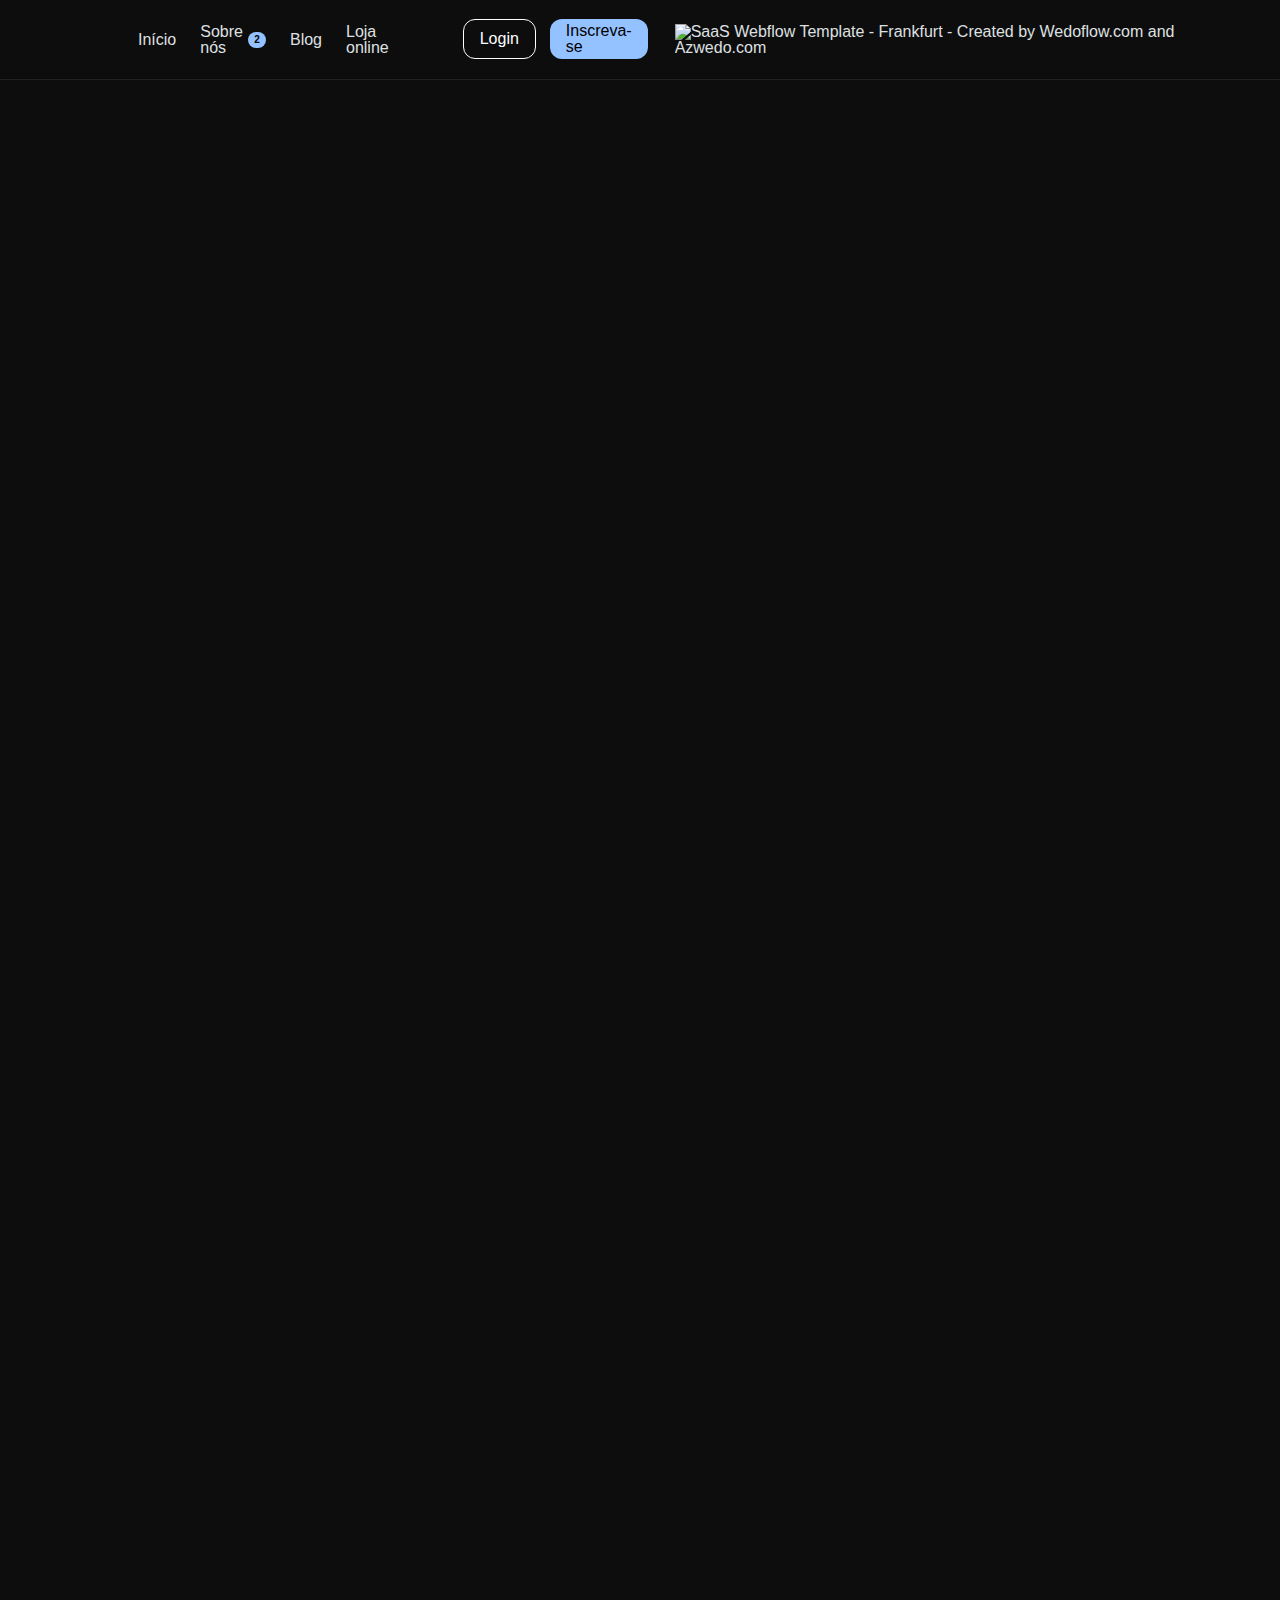
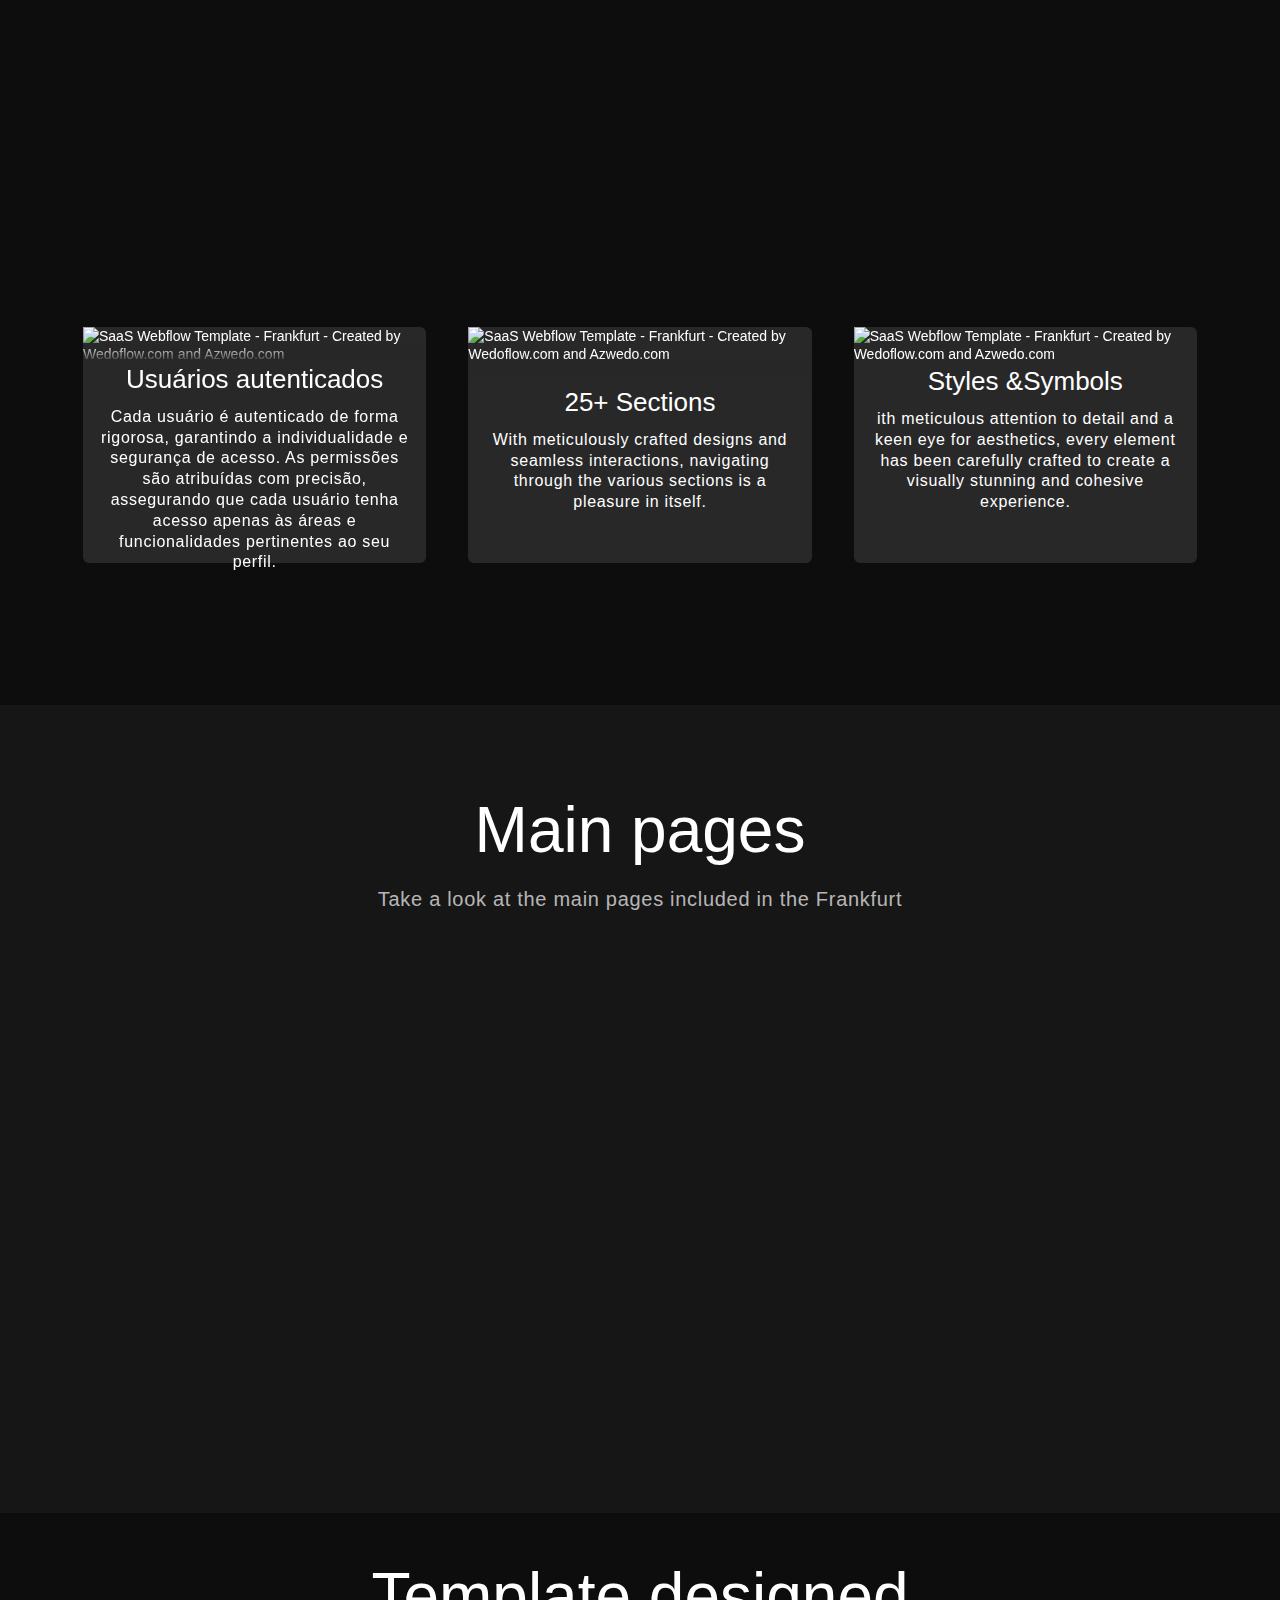
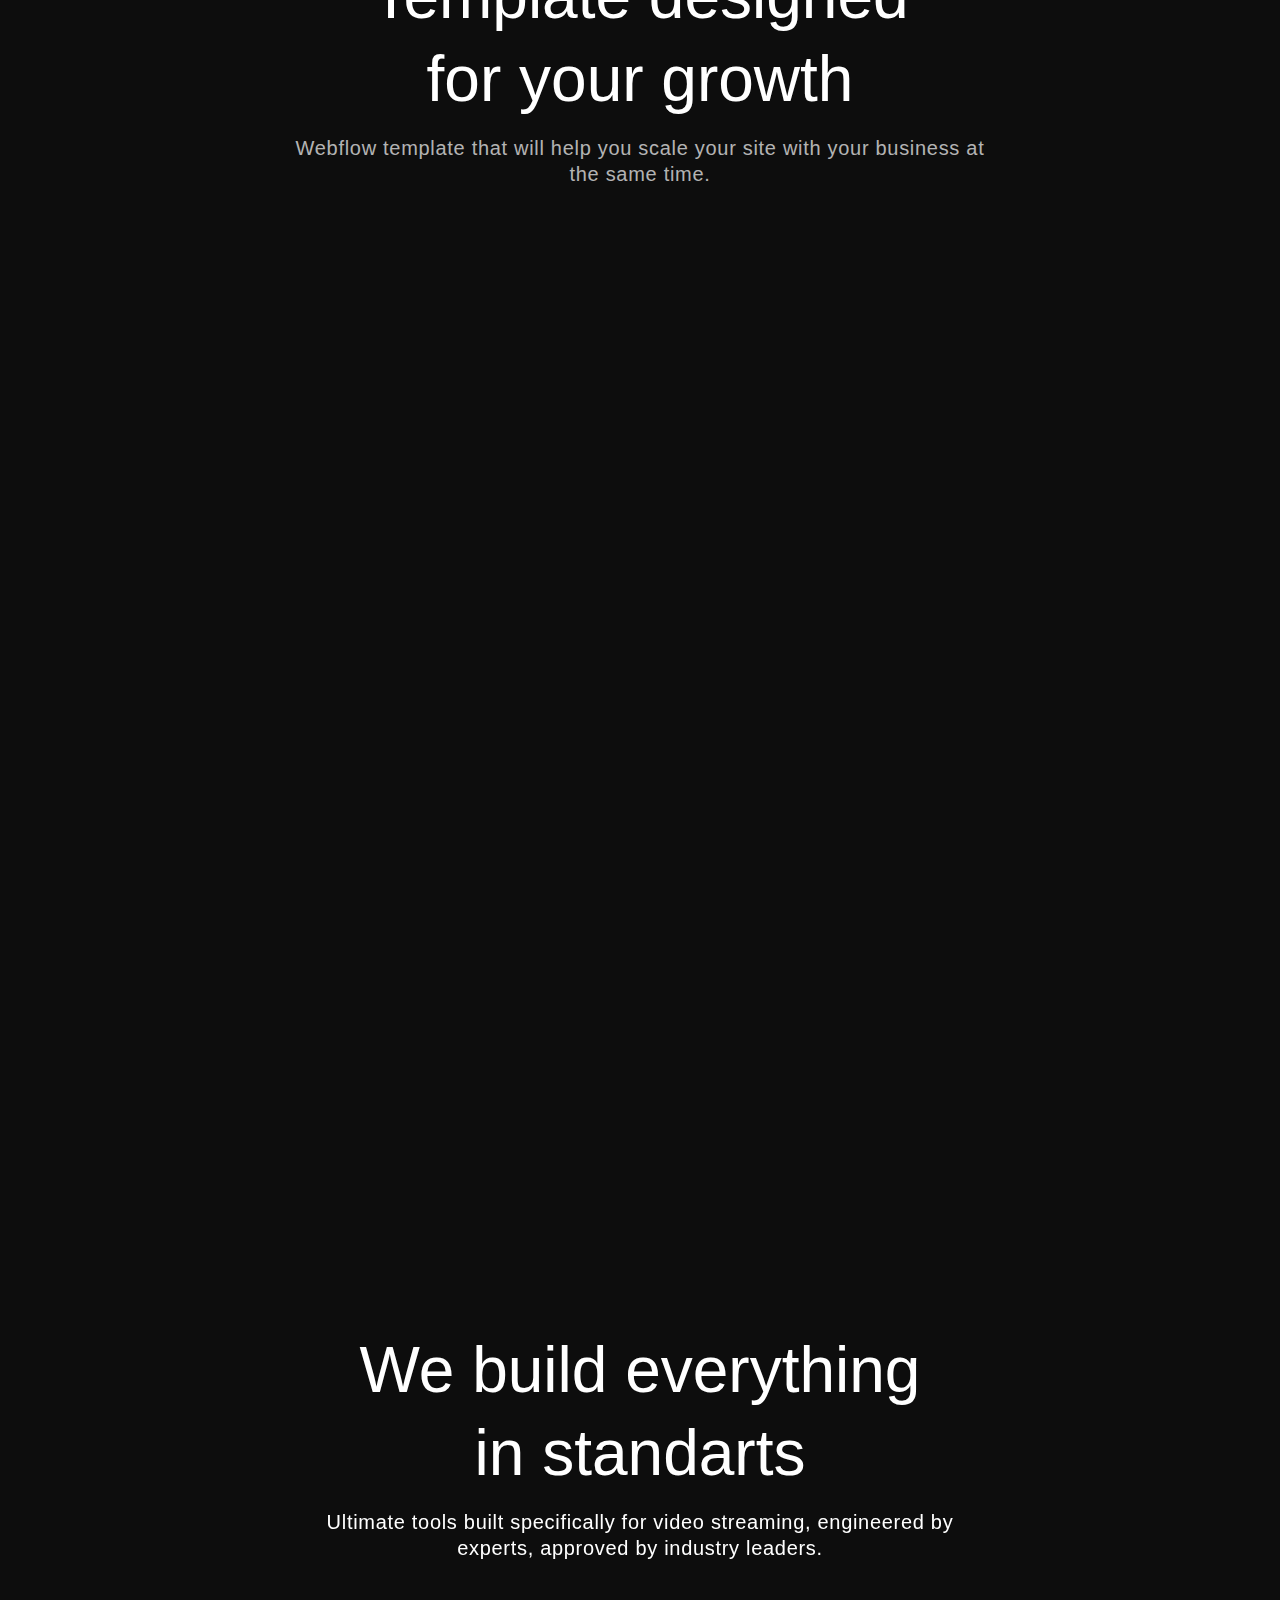
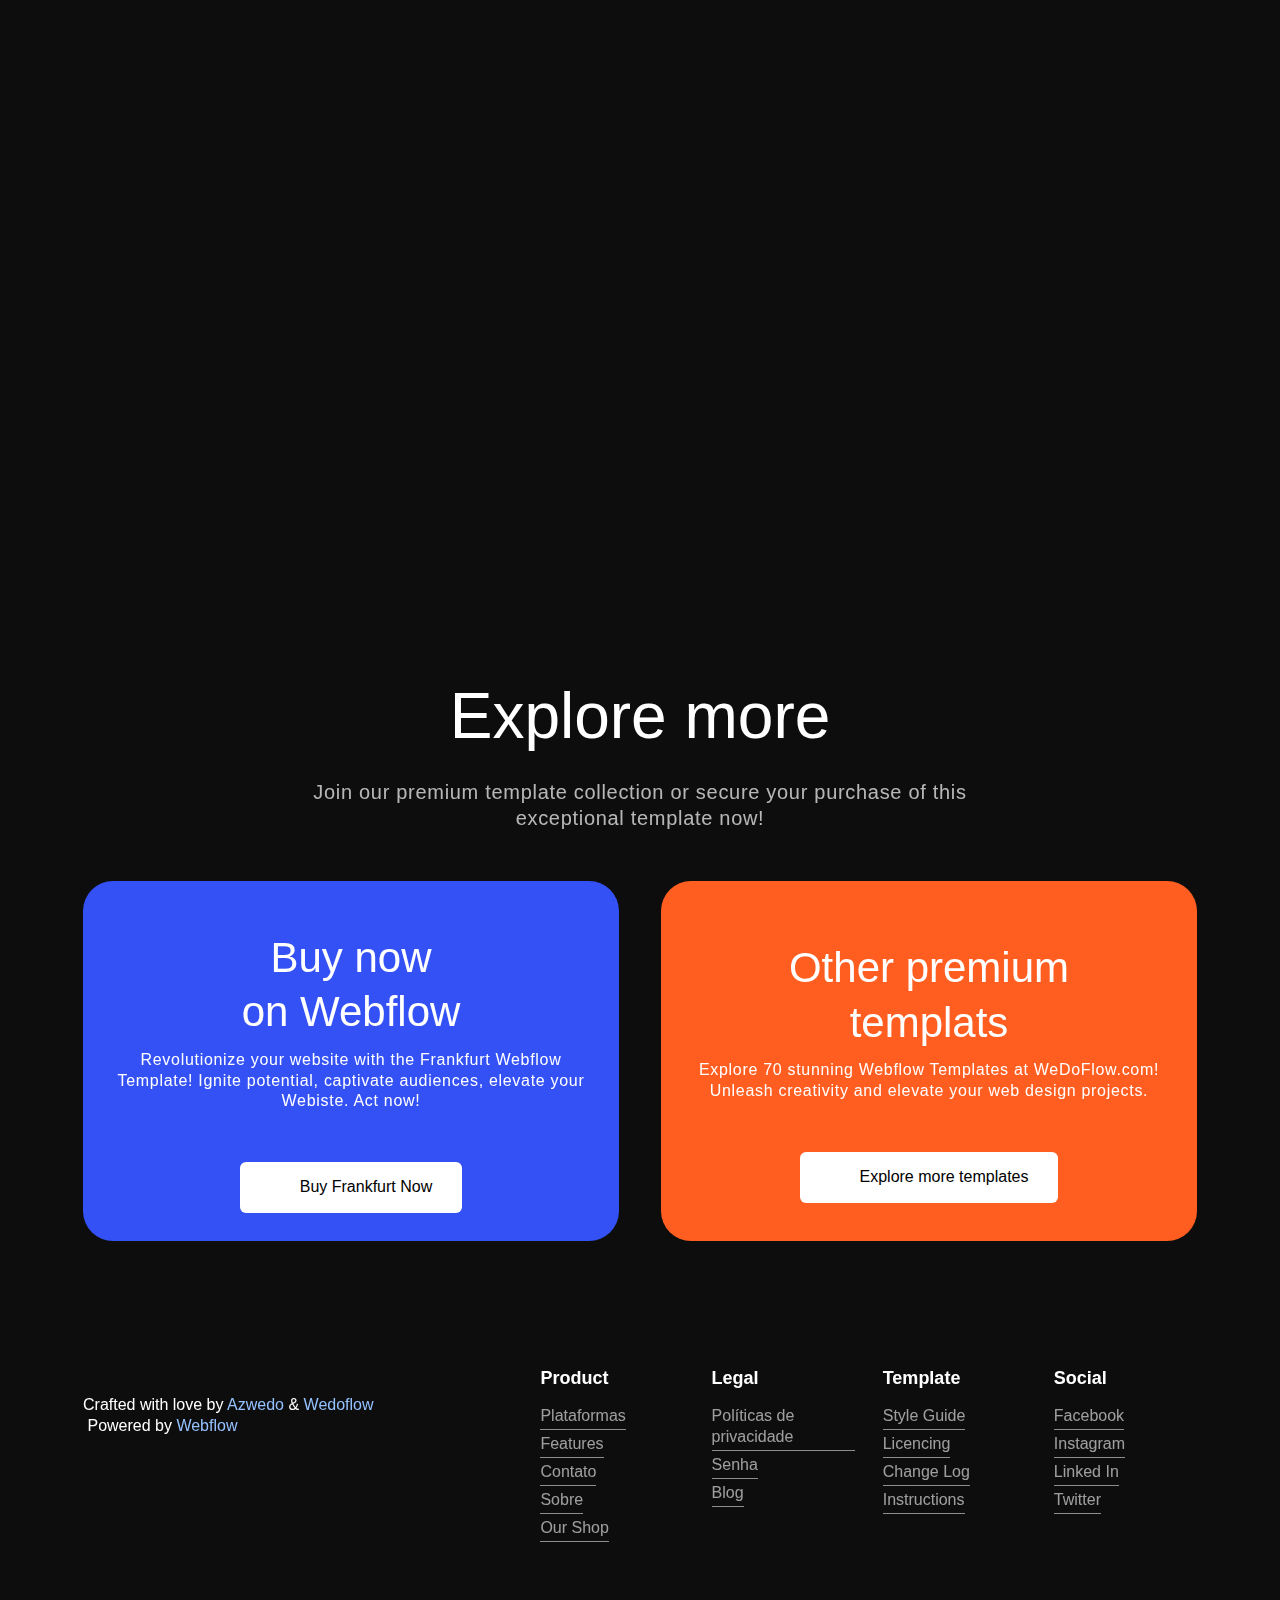
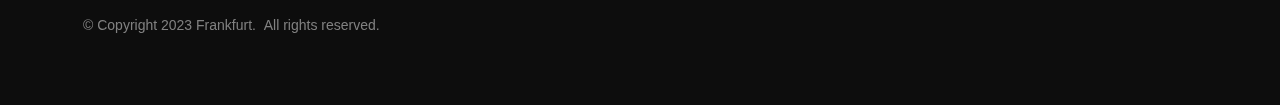
==== index.html @ 262d50d0 "main" ====
<!DOCTYPE html>
<!-- This site was created in Webflow. https://www.webflow.com -->
<!-- Last Published: Thu Aug 24 2023 16:31:26 GMT+0000 (Coordinated Universal Time) -->
<html data-wf-domain="az-frankfurt.webflow.io" data-wf-page="64b006590854c35bcda149ce" data-wf-site="64a2d507763883f0f77c7425">
    <head>
        <meta charset="utf-8"/>
        <title>RAAD Technology</title>
        <meta content="Frankfurt - Webflow Ecommerce website template" name="description"/>
        <meta content="Frankfurt - Webflow Ecommerce website template" property="og:title"/>
        <meta content="Frankfurt - Webflow Ecommerce website template" property="og:description"/>
        <meta content="Frankfurt - Webflow Ecommerce website template" property="twitter:title"/>
        <meta content="Frankfurt - Webflow Ecommerce website template" property="twitter:description"/>
        <meta property="og:type" content="website"/>
        <meta content="summary_large_image" name="twitter:card"/>
        <meta content="width=device-width, initial-scale=1" name="viewport"/>
        <meta content="Webflow" name="generator"/>
        <link href="style.css" rel="stylesheet" type="text/css"/>
        <link href="https://fonts.googleapis.com" rel="preconnect"/>
        <link href="https://fonts.gstatic.com" rel="preconnect" crossorigin="anonymous"/>
        <script src="https://ajax.googleapis.com/ajax/libs/webfont/1.6.26/webfont.js" type="text/javascript"></script>
        <script type="text/javascript">
            WebFont.load({
                google: {
                    families: ["Inter:200,300,regular,500,600,700,800", "Poppins:100,100italic,200,200italic,300,300italic,regular,italic,500,500italic,600,600italic,700,700italic,800,800italic,900,900italic"]
                }
            });
        </script>
        <script type="text/javascript">
            !function(o, c) {
                var n = c.documentElement
                  , t = " w-mod-";
                n.className += t + "js",
                ("ontouchstart"in o || o.DocumentTouch && c instanceof DocumentTouch) && (n.className += t + "touch")
            }(window, document);
        </script>
        <link href="https://assets.website-files.com/64a2d507763883f0f77c7425/64a2d507763883f0f77c748a_Nav.png" rel="shortcut icon" type="image/x-icon"/>
        <link href="https://assets.website-files.com/64a2d507763883f0f77c7425/64a2d507763883f0f77c748b_FAV.png" rel="apple-touch-icon"/>
        <link href="https://az-frankfurt.webflow.io/" rel="canonical"/>
        <style>
            * {
                -webkit-font-smoothing: antialiased;
                -moz-osx-font-smoothing: grayscale;
            }
        </style>
        <script type="text/javascript">
            window.__WEBFLOW_CURRENCY_SETTINGS = {
                "currencyCode": "BRL",
                "symbol": "R$",
                "decimal": ".",
                "fractionDigits": 2,
                "group": ",",
                "template": "{{wf {\"path\":\"symbol\",\"type\":\"PlainText\"} }} {{wf {\"path\":\"amount\",\"type\":\"CommercePrice\"} }} {{wf {\"path\":\"currencyCode\",\"type\":\"PlainText\"} }}",
                "hideDecimalForWholeNumbers": false
            };
        </script>
    </head>
    <body>
        <div data-animation="default" class="navbar w-nav" data-easing2="ease" data-easing="ease" data-collapse="medium" role="banner" data-no-scroll="1" data-duration="500" data-doc-height="1">
            <div class="container nav-container">
                <div class="nav-menu-container">
                    <!-- <a href="/" aria-current="page" class="brand-link w-nav-brand w--current">
                        <img src="https://assets.website-files.com/64a2d507763883f0f77c7425/64a2d507763883f0f77c7458_Frankfurt%20Nav%20Logo.svg" loading="lazy" alt="SaaS Webflow Template - Frankfurt - Created by Wedoflow.com and Azwedo.com" class="brand-logo"/>
                    </a> -->
                    <div class="nav-menu-holder">
                        <nav role="navigation" class="nav-menu w-nav-menu">
                            <div class="nav-links">
                                <div class="nav-link-holder">
                                    <a href="/home" class="nav-link w-inline-block">
                                        <div>Início</div>
                                    </a>
                                </div>
                                <!-- <div class="nav-link-holder">
                                    <a href="/features" class="nav-link w-inline-block">
                                        <div>Novidades</div>
                                    </a>
                                </div> -->
                                <div class="nav-link-holder">
                                    <a href="/sobre.html" class="nav-link w-inline-block">
                                        <div>Sobre nós</div>
                                        <div class="nav-link-number">2</div>
                                    </a>
                                </div>
                                <div class="nav-link-holder">
                                    <a href="/blog" class="nav-link w-inline-block">
                                        <div>Blog</div>
                                    </a>
                                </div>
                                <div class="nav-link-holder">
                                    <a href="/shop" class="nav-link w-inline-block">
                                        <div>Loja online</div>
                                    </a>
                                </div>
                            </div>
                            <div class="nav-link-holder nav-button-holder">
                                <div class="nav-link-holder-with-dropdown">
                                    <div data-hover="true" data-delay="300" class="nav-dropdown w-dropdown">
                                        <div class="nav-link dropdown-nav-link w-dropdown-toggle">
                                            <!-- <div class="nav-link-icon w-icon-dropdown-toggle"></div> -->
                                            <!-- <div>Pages</div>
                                            <div class="nav-dropdown-link-arrow-holder">
                                                <div class="nav-dropdown-link-arrow-animated">
                                                    <div class="nav-dropdown-link-arrow"></div>
                                                </div>
                                            </div> -->
                                        </div>
                                        <nav class="nav-dropdown-list w-dropdown-list">
                                            <div class="nav-dropdown-list-content">
                                                <div class="w-layout-grid nav-dropdown-grid">
                                                    <div class="nav-dropdown-column">
                                                        <div class="nav-dropdown-heading">Product</div>
                                                        <ul role="list" class="nav-list">
                                                            <li class="nav-dropdown-item">
                                                                <a href="/" aria-current="page" class="nav-link-dropdown-item white-nav-link w-inline-block w--current">
                                                                    <div>Main / Demo</div>
                                                                    <div class="link-background-grey link-bg-on-dark"></div>
                                                                </a>
                                                            </li>
                                                            <li class="nav-dropdown-item">
                                                                <a href="/home" class="nav-link-dropdown-item white-nav-link w-inline-block">
                                                                    <div>Home</div>
                                                                    <div class="link-background-grey link-bg-on-dark"></div>
                                                                </a>
                                                            </li>
                                                            <li class="nav-dropdown-item">
                                                                <a href="/features" class="nav-link-dropdown-item white-nav-link w-inline-block">
                                                                    <div>Features</div>
                                                                    <div class="link-background-grey link-bg-on-dark"></div>
                                                                </a>
                                                            </li>
                                                            <li class="nav-dropdown-item">
                                                                <a href="/sobre.html" class="nav-link-dropdown-item white-nav-link w-inline-block">
                                                                    <div>About</div>
                                                                    <div class="link-background-grey link-bg-on-dark"></div>
                                                                </a>
                                                            </li>
                                                            <li class="nav-dropdown-item">
                                                                <a href="/shop" class="nav-link-dropdown-item white-nav-link w-inline-block">
                                                                    <div>Shop</div>
                                                                    <div class="link-background-grey link-bg-on-dark"></div>
                                                                </a>
                                                            </li>
                                                            <li class="nav-dropdown-item">
                                                                <a href="/home/#pricing" class="nav-link-dropdown-item white-nav-link w-inline-block">
                                                                    <div>Pricing</div>
                                                                    <div class="link-background-grey link-bg-on-dark"></div>
                                                                </a>
                                                            </li>
                                                            <li class="nav-dropdown-item">
                                                                <a href="/contato.html" class="nav-link-dropdown-item white-nav-link w-inline-block">
                                                                    <div>Contact</div>
                                                                    <div class="link-background-grey link-bg-on-dark"></div>
                                                                </a>
                                                            </li>
                                                        </ul>
                                                        <div class="nav-dropdown-line-abs"></div>
                                                    </div>
                                                    <div class="nav-dropdown-column">
                                                        <div class="nav-dropdown-heading">Other pages</div>
                                                        <ul role="list" class="nav-list">
                                                            <li class="nav-dropdown-item">
                                                                <a href="https://az-frankfurt.webflow.io/product/unique-set-of-icons-for-your-next-project-" class="nav-link-dropdown-item white-nav-link w-inline-block">
                                                                    <div>Product Details</div>
                                                                    <div class="link-background-grey link-bg-on-dark"></div>
                                                                </a>
                                                            </li>
                                                            <li class="nav-dropdown-item">
                                                                <a href="/post/designers-who-changed-the-web" class="nav-link-dropdown-item white-nav-link w-inline-block">
                                                                    <div>Post Detail</div>
                                                                    <div class="link-background-grey link-bg-on-dark"></div>
                                                                </a>
                                                            </li>
                                                            <li class="nav-dropdown-item">
                                                                <a href="/category/digital-goods" class="nav-link-dropdown-item white-nav-link w-inline-block">
                                                                    <div>Shop Category</div>
                                                                    <div class="link-background-grey link-bg-on-dark"></div>
                                                                </a>
                                                            </li>
                                                            <li class="nav-dropdown-item">
                                                                <a href="/blog" class="nav-link-dropdown-item white-nav-link w-inline-block">
                                                                    <div>Blog Category</div>
                                                                    <div class="link-background-grey link-bg-on-dark"></div>
                                                                </a>
                                                            </li>
                                                            <li class="nav-dropdown-item">
                                                                <a href="/checkout" class="nav-link-dropdown-item white-nav-link w-inline-block">
                                                                    <div>Checkout</div>
                                                                    <div class="link-background-grey link-bg-on-dark"></div>
                                                                </a>
                                                            </li>
                                                            <li class="nav-dropdown-item">
                                                                <a href="/401" class="nav-link-dropdown-item white-nav-link w-inline-block">
                                                                    <div>Password</div>
                                                                    <div class="link-background-grey link-bg-on-dark"></div>
                                                                </a>
                                                            </li>
                                                            <li class="nav-dropdown-item">
                                                                <a href="/404" class="nav-link-dropdown-item white-nav-link w-inline-block">
                                                                    <div>Not found - 404</div>
                                                                    <div class="link-background-grey link-bg-on-dark"></div>
                                                                </a>
                                                            </li>
                                                        </ul>
                                                        <div class="nav-dropdown-line-abs"></div>
                                                    </div>
                                                    <div class="nav-dropdown-column">
                                                        <div class="nav-dropdown-heading">utility</div>
                                                        <ul role="list" class="nav-list">
                                                            <li class="nav-dropdown-item">
                                                                <a href="/template/style-guide" class="nav-link-dropdown-item white-nav-link w-inline-block">
                                                                    <div>Style Guide</div>
                                                                    <div class="link-background-grey link-bg-on-dark"></div>
                                                                </a>
                                                            </li>
                                                            <li class="nav-dropdown-item">
                                                                <a href="/template/licensing" class="nav-link-dropdown-item white-nav-link w-inline-block">
                                                                    <div>Licensing</div>
                                                                    <div class="link-background-grey link-bg-on-dark"></div>
                                                                </a>
                                                            </li>
                                                            <li class="nav-dropdown-item">
                                                                <a href="/template/change-log" class="nav-link-dropdown-item white-nav-link w-inline-block">
                                                                    <div>Change Log</div>
                                                                    <div class="link-background-grey link-bg-on-dark"></div>
                                                                </a>
                                                            </li>
                                                            <li class="nav-dropdown-item">
                                                                <a href="/template/instructions" class="nav-link-dropdown-item white-nav-link w-inline-block">
                                                                    <div>Instructions</div>
                                                                    <div class="link-background-grey link-bg-on-dark"></div>
                                                                </a>
                                                            </li>
                                                            <li class="nav-dropdown-item">
                                                                <a href="/blank-page" class="nav-link-dropdown-item white-nav-link w-inline-block">
                                                                    <div>Getting Started</div>
                                                                    <div class="link-background-grey link-bg-on-dark"></div>
                                                                </a>
                                                            </li>
                                                        </ul>
                                                        <div class="nav-dropdown-heading">Premium</div>
                                                        <ul role="list" class="nav-list">
                                                            <li class="nav-dropdown-item">
                                                                <a href="https://webflow.com/templates/designers/azwedo" target="_blank" class="nav-link-dropdown-item white-nav-link w-inline-block">
                                                                    <div>Premium Templates</div>
                                                                    <div class="link-background-grey link-bg-on-dark"></div>
                                                                </a>
                                                            </li>
                                                            <li class="nav-dropdown-item">
                                                                <a href="mailto:Template Support?subject=hello%40azwedo.com" class="nav-link-dropdown-item white-nav-link w-inline-block">
                                                                    <div>Designer Support</div>
                                                                    <div class="link-background-grey link-bg-on-dark"></div>
                                                                </a>
                                                            </li>
                                                        </ul>
                                                        <div class="nav-dropdown-line-abs"></div>
                                                    </div>
                                                    <div class="nav-dropdown-column">
                                                        <div class="nav-dropdown-heading">Follow us</div>
                                                        <ul role="list" class="nav-list">
                                                            <li class="nav-dropdown-item">
                                                                <a href="https://fb.com/wedoflow" target="_blank" class="nav-link-dropdown-item white-nav-link w-inline-block">
                                                                    <div>Facebook</div>
                                                                    <div class="link-background-grey link-bg-on-dark"></div>
                                                                </a>
                                                            </li>
                                                            <li class="nav-dropdown-item">
                                                                <a href="https://twitter.com/wedoflow" target="_blank" class="nav-link-dropdown-item white-nav-link w-inline-block">
                                                                    <div>Twitter</div>
                                                                    <div class="link-background-grey link-bg-on-dark"></div>
                                                                </a>
                                                            </li>
                                                            <li class="nav-dropdown-item">
                                                                <a href="https://www.linkedin.com/company/wedoflow/" target="_blank" class="nav-link-dropdown-item white-nav-link w-inline-block">
                                                                    <div>Linkedin</div>
                                                                    <div class="link-background-grey link-bg-on-dark"></div>
                                                                </a>
                                                            </li>
                                                            <li class="nav-dropdown-item">
                                                                <a href="https://pinterest.com/wedoflow" target="_blank" class="nav-link-dropdown-item white-nav-link w-inline-block">
                                                                    <div>Pinterest</div>
                                                                    <div class="link-background-grey link-bg-on-dark"></div>
                                                                </a>
                                                            </li>
                                                            <li class="nav-dropdown-item">
                                                                <a href="https://landdding.com/u/wedoflow" target="_blank" class="nav-link-dropdown-item white-nav-link w-inline-block">
                                                                    <div>Landdding</div>
                                                                    <div class="link-background-grey link-bg-on-dark"></div>
                                                                </a>
                                                            </li>
                                                            <li class="nav-dropdown-item">
                                                                <a href="https://instagram.com/wedoflow" target="_blank" class="nav-link-dropdown-item white-nav-link w-inline-block">
                                                                    <div>Instagram</div>
                                                                    <div class="link-background-grey link-bg-on-dark"></div>
                                                                </a>
                                                            </li>
                                                            <li class="nav-dropdown-item">
                                                                <a href="https://www.tiktok.com/@wedoflow" target="_blank" class="nav-link-dropdown-item white-nav-link w-inline-block">
                                                                    <div>Tiktok</div>
                                                                    <div class="link-background-grey link-bg-on-dark"></div>
                                                                </a>
                                                            </li>
                                                            <li class="nav-dropdown-item">
                                                                <a href="https://behance.net/wedoflow" target="_blank" class="nav-link-dropdown-item white-nav-link w-inline-block">
                                                                    <div>Behance</div>
                                                                    <div class="link-background-grey link-bg-on-dark"></div>
                                                                </a>
                                                            </li>
                                                            <li class="nav-dropdown-item">
                                                                <a href="https://dribbble.com/azwedo" target="_blank" class="nav-link-dropdown-item white-nav-link w-inline-block">
                                                                    <div>Dribbble</div>
                                                                    <div class="link-background-grey link-bg-on-dark"></div>
                                                                </a>
                                                            </li>
                                                        </ul>
                                                    </div>
                                                </div>
                                                <div class="nav-dropdown-footer">
                                                    <div class="content">
                                                        <div>
                                                            © - with 🤍 from <a href="https://azwedo.com" target="_blank" class="whilte-link">Azwedo</a>
                                                            &amp;<a href="https://wedoflow.com?ref=template" target="_blank" class="whilte-link">Wedoflow</a>
                                                        </div>
                                                    </div>
                                                    <div class="content">
                                                        <div>Free Figma file</div>
                                                    </div>
                                                </div>
                                            </div>
                                        </nav>
                                    </div>
                                </div>
                                <a href="/401" class="button outline nav w-button">Login</a>
                                <a href="/contato.html" class="button nav w-button">Inscreva-se</a>
                            </div>
                        </nav>
                        <div data-node-type="commerce-cart-wrapper" data-open-product="" data-wf-cart-type="modal" data-wf-cart-query="query Dynamo2 {
  database {
    id
    commerceOrder {
      comment
      extraItems {
        name
        pluginId
        pluginName
        price {
          value
          unit
          decimalValue
          string
        }
      }
      id
      startedOn
      statusFlags {
        hasDownloads
        hasSubscription
        isFreeOrder
        requiresShipping
      }
      subtotal {
        value
        unit
        decimalValue
        string
      }
      total {
        value
        unit
        decimalValue
        string
      }
      updatedOn
      userItems {
        count
        id
        price {
          value
          unit
          decimalValue
          string
        }
        product {
          id
          f__draft_0ht
          f__archived_0ht
          f_ec_product_type_2dr10dr {
            id
            name
          }
          f_name_
          f_sku_properties_3dr {
            id
            name
            enum {
              id
              name
              slug
            }
          }
        }
        rowTotal {
          value
          unit
          decimalValue
          string
        }
        sku {
          f__draft_0ht
          f__archived_0ht
          f_main_image_4dr {
            url
            file {
              size
              origFileName
              createdOn
              updatedOn
              mimeType
              width
              height
              variants {
                origFileName
                quality
                height
                width
                s3Url
                error
                size
              }
            }
            alt
          }
          f_sku_values_3dr {
            property {
              id
            }
            value {
              id
            }
          }
          id
        }
        subscriptionFrequency
        subscriptionInterval
        subscriptionTrial
      }
      userItemsCount
    }
  }
  site {
    id
    commerce {
      businessAddress {
        country
      }
      defaultCountry
      defaultCurrency
      quickCheckoutEnabled
    }
  }
}
" data-wf-page-link-href-prefix="" class="w-commerce-commercecartwrapper cart">
                            <a href="#" data-node-type="commerce-cart-open-link" aria-haspopup="dialog" aria-label="Open cart" role="button" class="w-commerce-commercecartopenlink nav-link cart-nav-link w-inline-block">
                                <svg class="w-commerce-commercecartopenlinkicon icon" width="17px" height="17px" viewBox="0 0 17 17">
                                    <g stroke="none" stroke-width="1" fill="none" fill-rule="evenodd">
                                        <path d="M2.60592789,2 L0,2 L0,0 L4.39407211,0 L4.84288393,4 L16,4 L16,9.93844589 L3.76940945,12.3694378 L2.60592789,2 Z M15.5,17 C14.6715729,17 14,16.3284271 14,15.5 C14,14.6715729 14.6715729,14 15.5,14 C16.3284271,14 17,14.6715729 17,15.5 C17,16.3284271 16.3284271,17 15.5,17 Z M5.5,17 C4.67157288,17 4,16.3284271 4,15.5 C4,14.6715729 4.67157288,14 5.5,14 C6.32842712,14 7,14.6715729 7,15.5 C7,16.3284271 6.32842712,17 5.5,17 Z" fill="currentColor" fill-rule="nonzero"></path>
                                    </g>
                                </svg>
                                <img src="https://assets.website-files.com/64a2d507763883f0f77c7425/64ac22716bd4d99a029eb4c2_Cart%20Icon.svg" loading="lazy" alt="SaaS Webflow Template - Frankfurt - Created by Wedoflow.com and Azwedo.com" class="cart-image"/>
                                <div data-wf-bindings="%5B%7B%22innerHTML%22%3A%7B%22type%22%3A%22Number%22%2C%22filter%22%3A%7B%22type%22%3A%22numberPrecision%22%2C%22params%22%3A%5B%220%22%2C%22numberPrecision%22%5D%7D%2C%22dataPath%22%3A%22database.commerceOrder.userItemsCount%22%7D%7D%5D" style="display:none" data-count-hide-rule="empty" class="w-commerce-commercecartopenlinkcount cart-quantity-badge">0</div>
                            </a>
                            <div data-node-type="commerce-cart-container-wrapper" style="display:none" class="w-commerce-commercecartcontainerwrapper w-commerce-commercecartcontainerwrapper--cartType-modal">
                                <div role="dialog" data-node-type="commerce-cart-container" class="w-commerce-commercecartcontainer cart-container">
                                    <div class="w-commerce-commercecartheader cart-header">
                                        <h4 class="w-commerce-commercecartheading">
                                            <span class="yellow-span-text">Your</span>
                                            Cart
                                        </h4>
                                        <a href="#" data-node-type="commerce-cart-close-link" role="button" aria-label="Close cart" class="w-commerce-commercecartcloselink close-button w-inline-block">
                                            <img src="https://assets.website-files.com/64a2d507763883f0f77c7425/64ac3377a574581fa1ed777c_Close-Icon.svg" loading="lazy" alt="SaaS Webflow Template - Frankfurt - Created by Wedoflow.com and Azwedo.com" class="close-icon"/>
                                        </a>
                                    </div>
                                    <div class="w-commerce-commercecartformwrapper cart-form-wrapper">
                                        <form data-node-type="commerce-cart-form" style="display:none" class="w-commerce-commercecartform">
                                            <script type="text/x-wf-template" id="wf-template-3c610bba-276b-0d95-3d48-031d9d9a9b01">
                                                %3Cdiv%20class%3D%22w-commerce-commercecartitem%20cart-item%22%3E%3Cimg%20data-wf-bindings%3D%22%255B%257B%2522src%2522%253A%257B%2522type%2522%253A%2522ImageRef%2522%252C%2522filter%2522%253A%257B%2522type%2522%253A%2522identity%2522%252C%2522params%2522%253A%255B%255D%257D%252C%2522dataPath%2522%253A%2522database.commerceOrder.userItems%255B%255D.sku.f_main_image_4dr%2522%257D%257D%255D%22%20src%3D%22%22%20alt%3D%22%22%20class%3D%22w-commerce-commercecartitemimage%20order-item-image%20w-dyn-bind-empty%22%2F%3E%3Cdiv%20class%3D%22order-item-full-content%22%3E%3Cdiv%20class%3D%22w-commerce-commercecartiteminfo%20product-description-holder%22%3E%3Cdiv%20data-wf-bindings%3D%22%255B%257B%2522innerHTML%2522%253A%257B%2522type%2522%253A%2522PlainText%2522%252C%2522filter%2522%253A%257B%2522type%2522%253A%2522identity%2522%252C%2522params%2522%253A%255B%255D%257D%252C%2522dataPath%2522%253A%2522database.commerceOrder.userItems%255B%255D.product.f_name_%2522%257D%257D%255D%22%20class%3D%22w-commerce-commercecartproductname%20cart-item-title-and-price%20w-dyn-bind-empty%22%3E%3C%2Fdiv%3E%3Cdiv%20class%3D%22quantitytext-holder%22%3E%3Cdiv%20class%3D%22medium-size-quantity-text%22%3EQuantity%3C%2Fdiv%3E%3Cinput%20type%3D%22number%22%20aria-label%3D%22Update%20quantity%22%20data-wf-bindings%3D%22%255B%257B%2522value%2522%253A%257B%2522type%2522%253A%2522Number%2522%252C%2522filter%2522%253A%257B%2522type%2522%253A%2522numberPrecision%2522%252C%2522params%2522%253A%255B%25220%2522%252C%2522numberPrecision%2522%255D%257D%252C%2522dataPath%2522%253A%2522database.commerceOrder.userItems%255B%255D.count%2522%257D%257D%252C%257B%2522data-commerce-sku-id%2522%253A%257B%2522type%2522%253A%2522ItemRef%2522%252C%2522filter%2522%253A%257B%2522type%2522%253A%2522identity%2522%252C%2522params%2522%253A%255B%255D%257D%252C%2522dataPath%2522%253A%2522database.commerceOrder.userItems%255B%255D.sku.id%2522%257D%257D%255D%22%20data-wf-conditions%3D%22%257B%2522condition%2522%253A%257B%2522fields%2522%253A%257B%2522product%253Aec-product-type%2522%253A%257B%2522ne%2522%253A%2522e348fd487d0102946c9179d2a94bb613%2522%252C%2522type%2522%253A%2522Option%2522%257D%257D%257D%252C%2522dataPath%2522%253A%2522database.commerceOrder.userItems%255B%255D%2522%257D%22%20class%3D%22w-commerce-commercecartquantity%20cart-quantity%22%20required%3D%22%22%20pattern%3D%22%5E%5B0-9%5D%2B%24%22%20inputMode%3D%22numeric%22%20name%3D%22quantity%22%20autoComplete%3D%22off%22%20data-wf-cart-action%3D%22update-item-quantity%22%20data-commerce-sku-id%3D%22%22%20value%3D%221%22%2F%3E%3C%2Fdiv%3E%3Cscript%20type%3D%22text%2Fx-wf-template%22%20id%3D%22wf-template-3c610bba-276b-0d95-3d48-031d9d9a9b07%22%3E%253Cli%2520class%253D%2522option%2522%253E%253Cspan%2520data-wf-bindings%253D%2522%25255B%25257B%252522innerHTML%252522%25253A%25257B%252522type%252522%25253A%252522PlainText%252522%25252C%252522filter%252522%25253A%25257B%252522type%252522%25253A%252522identity%252522%25252C%252522params%252522%25253A%25255B%25255D%25257D%25252C%252522dataPath%252522%25253A%252522database.commerceOrder.userItems%25255B%25255D.product.f_sku_properties_3dr%25255B%25255D.name%252522%25257D%25257D%25255D%2522%2520class%253D%2522w-dyn-bind-empty%2522%253E%253C%252Fspan%253E%253Cspan%253E%253A%2520%253C%252Fspan%253E%253Cspan%2520data-wf-bindings%253D%2522%25255B%25257B%252522innerHTML%252522%25253A%25257B%252522type%252522%25253A%252522CommercePropValues%252522%25252C%252522filter%252522%25253A%25257B%252522type%252522%25253A%252522identity%252522%25252C%252522params%252522%25253A%25255B%25255D%25257D%25252C%252522dataPath%252522%25253A%252522database.commerceOrder.userItems%25255B%25255D.product.f_sku_properties_3dr%25255B%25255D%252522%25257D%25257D%25255D%2522%2520class%253D%2522w-dyn-bind-empty%2522%253E%253C%252Fspan%253E%253C%252Fli%253E%3C%2Fscript%3E%3Cul%20data-wf-bindings%3D%22%255B%257B%2522optionSets%2522%253A%257B%2522type%2522%253A%2522CommercePropTable%2522%252C%2522filter%2522%253A%257B%2522type%2522%253A%2522identity%2522%252C%2522params%2522%253A%255B%255D%257D%252C%2522dataPath%2522%253A%2522database.commerceOrder.userItems%255B%255D.product.f_sku_properties_3dr%5B%5D%2522%257D%257D%252C%257B%2522optionValues%2522%253A%257B%2522type%2522%253A%2522CommercePropValues%2522%252C%2522filter%2522%253A%257B%2522type%2522%253A%2522identity%2522%252C%2522params%2522%253A%255B%255D%257D%252C%2522dataPath%2522%253A%2522database.commerceOrder.userItems%255B%255D.sku.f_sku_values_3dr%2522%257D%257D%255D%22%20class%3D%22w-commerce-commercecartoptionlist%20cms-options%22%20data-wf-collection%3D%22database.commerceOrder.userItems%255B%255D.product.f_sku_properties_3dr%22%20data-wf-template-id%3D%22wf-template-3c610bba-276b-0d95-3d48-031d9d9a9b07%22%3E%3Cli%20class%3D%22option%22%3E%3Cspan%20data-wf-bindings%3D%22%255B%257B%2522innerHTML%2522%253A%257B%2522type%2522%253A%2522PlainText%2522%252C%2522filter%2522%253A%257B%2522type%2522%253A%2522identity%2522%252C%2522params%2522%253A%255B%255D%257D%252C%2522dataPath%2522%253A%2522database.commerceOrder.userItems%255B%255D.product.f_sku_properties_3dr%255B%255D.name%2522%257D%257D%255D%22%20class%3D%22w-dyn-bind-empty%22%3E%3C%2Fspan%3E%3Cspan%3E%3A%20%3C%2Fspan%3E%3Cspan%20data-wf-bindings%3D%22%255B%257B%2522innerHTML%2522%253A%257B%2522type%2522%253A%2522CommercePropValues%2522%252C%2522filter%2522%253A%257B%2522type%2522%253A%2522identity%2522%252C%2522params%2522%253A%255B%255D%257D%252C%2522dataPath%2522%253A%2522database.commerceOrder.userItems%255B%255D.product.f_sku_properties_3dr%255B%255D%2522%257D%257D%255D%22%20class%3D%22w-dyn-bind-empty%22%3E%3C%2Fspan%3E%3C%2Fli%3E%3C%2Ful%3E%3Ca%20href%3D%22%23%22%20role%3D%22button%22%20aria-label%3D%22Remove%20item%20from%20cart%22%20data-wf-bindings%3D%22%255B%257B%2522data-commerce-sku-id%2522%253A%257B%2522type%2522%253A%2522ItemRef%2522%252C%2522filter%2522%253A%257B%2522type%2522%253A%2522identity%2522%252C%2522params%2522%253A%255B%255D%257D%252C%2522dataPath%2522%253A%2522database.commerceOrder.userItems%255B%255D.sku.id%2522%257D%257D%255D%22%20class%3D%22remove-button%20w-inline-block%22%20data-wf-cart-action%3D%22remove-item%22%20data-commerce-sku-id%3D%22%22%3E%3Cdiv%3ERemove%3C%2Fdiv%3E%3C%2Fa%3E%3C%2Fdiv%3E%3Cdiv%20data-wf-bindings%3D%22%255B%257B%2522innerHTML%2522%253A%257B%2522type%2522%253A%2522CommercePrice%2522%252C%2522filter%2522%253A%257B%2522type%2522%253A%2522price%2522%252C%2522params%2522%253A%255B%255D%257D%252C%2522dataPath%2522%253A%2522database.commerceOrder.userItems%255B%255D.price%2522%257D%257D%255D%22%20class%3D%22cart-item-title-and-price%22%3E%24%C2%A00.00%C2%A0USD%3C%2Fdiv%3E%3C%2Fdiv%3E%3C%2Fdiv%3E
                                            </script>
                                            <div class="w-commerce-commercecartlist cart-list" data-wf-collection="database.commerceOrder.userItems" data-wf-template-id="wf-template-3c610bba-276b-0d95-3d48-031d9d9a9b01">
                                                <div class="w-commerce-commercecartitem cart-item">
                                                    <img data-wf-bindings="%5B%7B%22src%22%3A%7B%22type%22%3A%22ImageRef%22%2C%22filter%22%3A%7B%22type%22%3A%22identity%22%2C%22params%22%3A%5B%5D%7D%2C%22dataPath%22%3A%22database.commerceOrder.userItems%5B%5D.sku.f_main_image_4dr%22%7D%7D%5D" src="" alt="" class="w-commerce-commercecartitemimage order-item-image w-dyn-bind-empty"/>
                                                    <div class="order-item-full-content">
                                                        <div class="w-commerce-commercecartiteminfo product-description-holder">
                                                            <div data-wf-bindings="%5B%7B%22innerHTML%22%3A%7B%22type%22%3A%22PlainText%22%2C%22filter%22%3A%7B%22type%22%3A%22identity%22%2C%22params%22%3A%5B%5D%7D%2C%22dataPath%22%3A%22database.commerceOrder.userItems%5B%5D.product.f_name_%22%7D%7D%5D" class="w-commerce-commercecartproductname cart-item-title-and-price w-dyn-bind-empty"></div>
                                                            <div class="quantitytext-holder">
                                                                <div class="medium-size-quantity-text">Quantity</div>
                                                                <input type="number" aria-label="Update quantity" data-wf-bindings="%5B%7B%22value%22%3A%7B%22type%22%3A%22Number%22%2C%22filter%22%3A%7B%22type%22%3A%22numberPrecision%22%2C%22params%22%3A%5B%220%22%2C%22numberPrecision%22%5D%7D%2C%22dataPath%22%3A%22database.commerceOrder.userItems%5B%5D.count%22%7D%7D%2C%7B%22data-commerce-sku-id%22%3A%7B%22type%22%3A%22ItemRef%22%2C%22filter%22%3A%7B%22type%22%3A%22identity%22%2C%22params%22%3A%5B%5D%7D%2C%22dataPath%22%3A%22database.commerceOrder.userItems%5B%5D.sku.id%22%7D%7D%5D" data-wf-conditions="%7B%22condition%22%3A%7B%22fields%22%3A%7B%22product%3Aec-product-type%22%3A%7B%22ne%22%3A%22e348fd487d0102946c9179d2a94bb613%22%2C%22type%22%3A%22Option%22%7D%7D%7D%2C%22dataPath%22%3A%22database.commerceOrder.userItems%5B%5D%22%7D" class="w-commerce-commercecartquantity cart-quantity" required="" pattern="^[0-9]+$" inputMode="numeric" name="quantity" autoComplete="off" data-wf-cart-action="update-item-quantity" data-commerce-sku-id="" value="1"/>
                                                            </div>
                                                            <script type="text/x-wf-template" id="wf-template-3c610bba-276b-0d95-3d48-031d9d9a9b07">
                                                                %3Cli%20class%3D%22option%22%3E%3Cspan%20data-wf-bindings%3D%22%255B%257B%2522innerHTML%2522%253A%257B%2522type%2522%253A%2522PlainText%2522%252C%2522filter%2522%253A%257B%2522type%2522%253A%2522identity%2522%252C%2522params%2522%253A%255B%255D%257D%252C%2522dataPath%2522%253A%2522database.commerceOrder.userItems%255B%255D.product.f_sku_properties_3dr%255B%255D.name%2522%257D%257D%255D%22%20class%3D%22w-dyn-bind-empty%22%3E%3C%2Fspan%3E%3Cspan%3E%3A%20%3C%2Fspan%3E%3Cspan%20data-wf-bindings%3D%22%255B%257B%2522innerHTML%2522%253A%257B%2522type%2522%253A%2522CommercePropValues%2522%252C%2522filter%2522%253A%257B%2522type%2522%253A%2522identity%2522%252C%2522params%2522%253A%255B%255D%257D%252C%2522dataPath%2522%253A%2522database.commerceOrder.userItems%255B%255D.product.f_sku_properties_3dr%255B%255D%2522%257D%257D%255D%22%20class%3D%22w-dyn-bind-empty%22%3E%3C%2Fspan%3E%3C%2Fli%3E
                                                            </script>
                                                            <ul data-wf-bindings="%5B%7B%22optionSets%22%3A%7B%22type%22%3A%22CommercePropTable%22%2C%22filter%22%3A%7B%22type%22%3A%22identity%22%2C%22params%22%3A%5B%5D%7D%2C%22dataPath%22%3A%22database.commerceOrder.userItems%5B%5D.product.f_sku_properties_3dr[]%22%7D%7D%2C%7B%22optionValues%22%3A%7B%22type%22%3A%22CommercePropValues%22%2C%22filter%22%3A%7B%22type%22%3A%22identity%22%2C%22params%22%3A%5B%5D%7D%2C%22dataPath%22%3A%22database.commerceOrder.userItems%5B%5D.sku.f_sku_values_3dr%22%7D%7D%5D" class="w-commerce-commercecartoptionlist cms-options" data-wf-collection="database.commerceOrder.userItems%5B%5D.product.f_sku_properties_3dr" data-wf-template-id="wf-template-3c610bba-276b-0d95-3d48-031d9d9a9b07">
                                                                <li class="option">
                                                                    <span data-wf-bindings="%5B%7B%22innerHTML%22%3A%7B%22type%22%3A%22PlainText%22%2C%22filter%22%3A%7B%22type%22%3A%22identity%22%2C%22params%22%3A%5B%5D%7D%2C%22dataPath%22%3A%22database.commerceOrder.userItems%5B%5D.product.f_sku_properties_3dr%5B%5D.name%22%7D%7D%5D" class="w-dyn-bind-empty"></span>
                                                                    <span>: </span>
                                                                    <span data-wf-bindings="%5B%7B%22innerHTML%22%3A%7B%22type%22%3A%22CommercePropValues%22%2C%22filter%22%3A%7B%22type%22%3A%22identity%22%2C%22params%22%3A%5B%5D%7D%2C%22dataPath%22%3A%22database.commerceOrder.userItems%5B%5D.product.f_sku_properties_3dr%5B%5D%22%7D%7D%5D" class="w-dyn-bind-empty"></span>
                                                                </li>
                                                            </ul>
                                                            <a href="#" role="button" aria-label="Remove item from cart" data-wf-bindings="%5B%7B%22data-commerce-sku-id%22%3A%7B%22type%22%3A%22ItemRef%22%2C%22filter%22%3A%7B%22type%22%3A%22identity%22%2C%22params%22%3A%5B%5D%7D%2C%22dataPath%22%3A%22database.commerceOrder.userItems%5B%5D.sku.id%22%7D%7D%5D" class="remove-button w-inline-block" data-wf-cart-action="remove-item" data-commerce-sku-id="">
                                                                <div>Remove</div>
                                                            </a>
                                                        </div>
                                                        <div data-wf-bindings="%5B%7B%22innerHTML%22%3A%7B%22type%22%3A%22CommercePrice%22%2C%22filter%22%3A%7B%22type%22%3A%22price%22%2C%22params%22%3A%5B%5D%7D%2C%22dataPath%22%3A%22database.commerceOrder.userItems%5B%5D.price%22%7D%7D%5D" class="cart-item-title-and-price">$ 0.00 USD</div>
                                                    </div>
                                                </div>
                                            </div>
                                            <div class="gradient-green-line"></div>
                                            <div class="w-commerce-commercecartfooter cart-footer-black-color gray">
                                                <div aria-atomic="true" aria-live="polite" class="w-commerce-commercecartlineitem cart-line-item">
                                                    <div class="subtotal-text">Subtotal</div>
                                                    <div data-wf-bindings="%5B%7B%22innerHTML%22%3A%7B%22type%22%3A%22CommercePrice%22%2C%22filter%22%3A%7B%22type%22%3A%22price%22%2C%22params%22%3A%5B%5D%7D%2C%22dataPath%22%3A%22database.commerceOrder.subtotal%22%7D%7D%5D" class="w-commerce-commercecartordervalue product-price"></div>
                                                </div>
                                                <div class="checkout-actions">
                                                    <div data-node-type="commerce-cart-quick-checkout-actions" style="display:none">
                                                        <a data-node-type="commerce-cart-apple-pay-button" role="button" tabindex="0" aria-label="Apple Pay" aria-haspopup="dialog" style="background-image:-webkit-named-image(apple-pay-logo-white);background-size:100% 50%;background-position:50% 50%;background-repeat:no-repeat" class="w-commerce-commercecartapplepaybutton button outline" tabindex="0">
                                                            <div></div>
                                                        </a>
                                                        <a data-node-type="commerce-cart-quick-checkout-button" role="button" tabindex="0" aria-haspopup="dialog" style="display:none" class="w-commerce-commercecartquickcheckoutbutton">
                                                            <svg class="w-commerce-commercequickcheckoutgoogleicon" xmlns="http://www.w3.org/2000/svg" xmlns:xlink="http://www.w3.org/1999/xlink" width="16" height="16" viewBox="0 0 16 16">
                                                                <defs>
                                                                    <polygon id="google-mark-a" points="0 .329 3.494 .329 3.494 7.649 0 7.649"></polygon>
                                                                    <polygon id="google-mark-c" points=".894 0 13.169 0 13.169 6.443 .894 6.443"></polygon>
                                                                </defs>
                                                                <g fill="none" fill-rule="evenodd">
                                                                    <path fill="#4285F4" d="M10.5967,12.0469 L10.5967,14.0649 L13.1167,14.0649 C14.6047,12.6759 15.4577,10.6209 15.4577,8.1779 C15.4577,7.6339 15.4137,7.0889 15.3257,6.5559 L7.8887,6.5559 L7.8887,9.6329 L12.1507,9.6329 C11.9767,10.6119 11.4147,11.4899 10.5967,12.0469"></path>
                                                                    <path fill="#34A853" d="M7.8887,16 C10.0137,16 11.8107,15.289 13.1147,14.067 C13.1147,14.066 13.1157,14.065 13.1167,14.064 L10.5967,12.047 C10.5877,12.053 10.5807,12.061 10.5727,12.067 C9.8607,12.556 8.9507,12.833 7.8887,12.833 C5.8577,12.833 4.1387,11.457 3.4937,9.605 L0.8747,9.605 L0.8747,11.648 C2.2197,14.319 4.9287,16 7.8887,16"></path>
                                                                    <g transform="translate(0 4)">
                                                                        <mask id="google-mark-b" fill="#fff">
                                                                            <use xlink:href="#google-mark-a"></use>
                                                                        </mask>
                                                                        <path fill="#FBBC04" d="M3.4639,5.5337 C3.1369,4.5477 3.1359,3.4727 3.4609,2.4757 L3.4639,2.4777 C3.4679,2.4657 3.4749,2.4547 3.4789,2.4427 L3.4939,0.3287 L0.8939,0.3287 C0.8799,0.3577 0.8599,0.3827 0.8459,0.4117 C-0.2821,2.6667 -0.2821,5.3337 0.8459,7.5887 L0.8459,7.5997 C0.8549,7.6167 0.8659,7.6317 0.8749,7.6487 L3.4939,5.6057 C3.4849,5.5807 3.4729,5.5587 3.4639,5.5337" mask="url(#google-mark-b)"></path>
                                                                    </g>
                                                                    <mask id="google-mark-d" fill="#fff">
                                                                        <use xlink:href="#google-mark-c"></use>
                                                                    </mask>
                                                                    <path fill="#EA4335" d="M0.894,4.3291 L3.478,6.4431 C4.113,4.5611 5.843,3.1671 7.889,3.1671 C9.018,3.1451 10.102,3.5781 10.912,4.3671 L13.169,2.0781 C11.733,0.7231 9.85,-0.0219 7.889,0.0001 C4.941,0.0001 2.245,1.6791 0.894,4.3291" mask="url(#google-mark-d)"></path>
                                                                </g>
                                                            </svg>
                                                            <svg class="w-commerce-commercequickcheckoutmicrosofticon" xmlns="http://www.w3.org/2000/svg" width="16" height="16" viewBox="0 0 16 16">
                                                                <g fill="none" fill-rule="evenodd">
                                                                    <polygon fill="#F05022" points="7 7 1 7 1 1 7 1"></polygon>
                                                                    <polygon fill="#7DB902" points="15 7 9 7 9 1 15 1"></polygon>
                                                                    <polygon fill="#00A4EE" points="7 15 1 15 1 9 7 9"></polygon>
                                                                    <polygon fill="#FFB700" points="15 15 9 15 9 9 15 9"></polygon>
                                                                </g>
                                                            </svg>
                                                            <div>Pay with browser.</div>
                                                        </a>
                                                    </div>
                                                    <a href="/checkout" value="Continue to Checkout" data-node-type="cart-checkout-button" class="w-commerce-commercecartcheckoutbutton button" data-loading-text="Hang Tight...">Continue to Checkout</a>
                                                </div>
                                            </div>
                                        </form>
                                        <div class="w-commerce-commercecartemptystate empty-state">
                                            <div aria-live="polite" aria-label="This cart is empty">No items found.</div>
                                            <a href="/shop" class="button w-button">Let &#x27;s do shopping -&gt;</a>
                                        </div>
                                        <div aria-live="assertive" style="display:none" data-node-type="commerce-cart-error" class="w-commerce-commercecarterrorstate error-message">
                                            <div class="error-text-message w-cart-error-msg" data-w-cart-quantity-error="Product is not available in this quantity." data-w-cart-general-error="Something went wrong when adding this item to the cart." data-w-cart-checkout-error="Checkout is disabled on this site." data-w-cart-cart_order_min-error="The order minimum was not met. Add more items to your cart to continue." data-w-cart-subscription_error-error="Before you purchase, please use your email invite to verify your address so we can send order updates.">Product is not available in this quantity.</div>
                                        </div>
                                    </div>
                                </div>
                            </div>
                        </div>
                    </div>
                    <div class="menu-button w-nav-button">
                        <img src="https://assets.website-files.com/64a2d507763883f0f77c7425/64a2d507763883f0f77c7446_menu-icon.svg" loading="lazy" alt="SaaS Webflow Template - Frankfurt - Created by Wedoflow.com and Azwedo.com" class="menu-icon"/>
                    </div>
                </div>
            </div>
        </div>
        <div class="hero-section">
            <div class="container hero-container">
                <div class="center-text">
                    <div class="center-hero-text">
                        <div style="opacity:0;-webkit-transform:translate3d(0, 45px, 0) scale3d(1, 1, 1) rotateX(0) rotateY(0) rotateZ(0) skew(0, 0);-moz-transform:translate3d(0, 45px, 0) scale3d(1, 1, 1) rotateX(0) rotateY(0) rotateZ(0) skew(0, 0);-ms-transform:translate3d(0, 45px, 0) scale3d(1, 1, 1) rotateX(0) rotateY(0) rotateZ(0) skew(0, 0);transform:translate3d(0, 45px, 0) scale3d(1, 1, 1) rotateX(0) rotateY(0) rotateZ(0) skew(0, 0)" class="animate-on-load-01">
                            <div class="main-demo-page-text">PLINT Soft</div>
                        </div>
                        <div style="opacity:0;-webkit-transform:translate3d(0, 45px, 0) scale3d(1, 1, 1) rotateX(0) rotateY(0) rotateZ(0) skew(0, 0);-moz-transform:translate3d(0, 45px, 0) scale3d(1, 1, 1) rotateX(0) rotateY(0) rotateZ(0) skew(0, 0);-ms-transform:translate3d(0, 45px, 0) scale3d(1, 1, 1) rotateX(0) rotateY(0) rotateZ(0) skew(0, 0);transform:translate3d(0, 45px, 0) scale3d(1, 1, 1) rotateX(0) rotateY(0) rotateZ(0) skew(0, 0)" class="animate-on-load-02">
                            <p class="gray-paragraph">Sua visão, nossa tecnologia.</p>
                        </div>
                        <div style="opacity:0;-webkit-transform:translate3d(0, 45px, 0) scale3d(1, 1, 1) rotateX(0) rotateY(0) rotateZ(0) skew(0, 0);-moz-transform:translate3d(0, 45px, 0) scale3d(1, 1, 1) rotateX(0) rotateY(0) rotateZ(0) skew(0, 0);-ms-transform:translate3d(0, 45px, 0) scale3d(1, 1, 1) rotateX(0) rotateY(0) rotateZ(0) skew(0, 0);transform:translate3d(0, 45px, 0) scale3d(1, 1, 1) rotateX(0) rotateY(0) rotateZ(0) skew(0, 0)" class="animate-on-load-03">
                            <div class="hero-button-holder">
                                <a href="contato.html" target="_blank" class="button w-button">Faça seu orçamento</a>
                                <!-- <a href="#pages" class="button outline w-button">View Pages</a> -->
                            </div>
                        </div>
                    </div>
                </div>
            </div>
            <div class="hero-circles-holder">
                <div style="opacity:0;filter:blur(20px);-webkit-transform:translate3d(0, 0, 0) scale3d(0.3, 0.3, 1) rotateX(0) rotateY(0) rotateZ(0) skew(0, 0);-moz-transform:translate3d(0, 0, 0) scale3d(0.3, 0.3, 1) rotateX(0) rotateY(0) rotateZ(0) skew(0, 0);-ms-transform:translate3d(0, 0, 0) scale3d(0.3, 0.3, 1) rotateX(0) rotateY(0) rotateZ(0) skew(0, 0);transform:translate3d(0, 0, 0) scale3d(0.3, 0.3, 1) rotateX(0) rotateY(0) rotateZ(0) skew(0, 0)" class="circle _01">
                    <div class="circle-stroke"></div>
                </div>
                <div style="opacity:0;-webkit-transform:translate3d(0, 0, 0) scale3d(0.3, 0.3, 1) rotateX(0) rotateY(0) rotateZ(0) skew(0, 0);-moz-transform:translate3d(0, 0, 0) scale3d(0.3, 0.3, 1) rotateX(0) rotateY(0) rotateZ(0) skew(0, 0);-ms-transform:translate3d(0, 0, 0) scale3d(0.3, 0.3, 1) rotateX(0) rotateY(0) rotateZ(0) skew(0, 0);transform:translate3d(0, 0, 0) scale3d(0.3, 0.3, 1) rotateX(0) rotateY(0) rotateZ(0) skew(0, 0);filter:blur(20px)" class="circle _02">
                    <div class="circle-stroke"></div>
                </div>
            </div>
        </div>
        <div class="section">
            <div class="container big-container">
                <div id="make" data-w-id="d7889ef2-173b-33f2-7367-e9ca7c4c9c17" style="opacity:0;-webkit-transform:translate3d(0, 25px, 0) scale3d(1, 1, 1) rotateX(0) rotateY(0) rotateZ(0) skew(0, 0);-moz-transform:translate3d(0, 25px, 0) scale3d(1, 1, 1) rotateX(0) rotateY(0) rotateZ(0) skew(0, 0);-ms-transform:translate3d(0, 25px, 0) scale3d(1, 1, 1) rotateX(0) rotateY(0) rotateZ(0) skew(0, 0);transform:translate3d(0, 25px, 0) scale3d(1, 1, 1) rotateX(0) rotateY(0) rotateZ(0) skew(0, 0)" class="template-section">
                    <div class="demo-section">
                        <div data-w-id="d7889ef2-173b-33f2-7367-e9ca7c4c9c19" class="demo-container">
                            <div class="template-cards-wrapper">
                                <div class="template-card-holder">
                                    <div class="demo-blur-bg-effect"></div>
                                    <div class="template-card-image-holder">
                                        <img src="imagens/imgsite1.png" loading="eager" alt="SaaS Webflow Template - Frankfurt - Created by Wedoflow.com and Azwedo.com" class="template-card-image"/>
                                        <div class="template-hover-state">
                                            <!-- <a href="/home" class="button-sales template w-button">View Page</a> -->
                                            <div class="template-overlay"></div>
                                        </div>
                                    </div>
                                </div>
                                <div class="template-card-holder">
                                    <div class="demo-blur-bg-effect"></div>
                                    <div class="template-card-image-holder">
                                        <img src="imagens/imgsite2.png" loading="eager" alt="SaaS Webflow Template - Frankfurt - Created by Wedoflow.com and Azwedo.com" class="template-card-image"/>
                                        <div class="template-hover-state">

                                            <div class="template-overlay"></div>
                                        </div>
                                    </div>
                                </div>
                                <div class="template-card-holder">
                                    <div class="demo-blur-bg-effect"></div>
                                    <div class="template-card-image-holder">
                                        <img src="imagens/imgsite1.png" loading="eager" alt="SaaS Webflow Template - Frankfurt - Created by Wedoflow.com and Azwedo.com" class="template-card-image"/>
                                        <div class="template-hover-state">
                                            
                                            <div class="template-overlay"></div>
                                        </div>
                                    </div>
                                </div>
                                <div class="template-card-holder">
                                    <div class="demo-blur-bg-effect"></div>
                                    <div class="template-card-image-holder">
                                        <img src="imagens/imgsite2.png" loading="eager" alt="" class="template-card-image"/>
                                        <div class="template-hover-state">
                                            <div class="template-overlay"></div>
                                        </div>
                                    </div>
                                </div>
                            </div>
                            <div class="template-cards-wrapper">
                                <div class="template-card-holder">
                                    <div class="demo-blur-bg-effect"></div>
                                    <div class="template-card-image-holder">
                                        <img src="imagens/imgsite4.png" loading="eager" alt="SaaS Webflow Template - Frankfurt - Created by Wedoflow.com and Azwedo.com" class="template-card-image"/>
                                        <div class="template-hover-state">
                                            <div class="template-overlay"></div>
                                        </div>
                                    </div>
                                </div>
                                <div class="template-card-holder">
                                    <div class="demo-blur-bg-effect"></div>
                                    <div class="template-card-image-holder">
                                        <img src="imagens/imgsite3.png" loading="eager" alt="SaaS Webflow Template - Frankfurt - Created by Wedoflow.com and Azwedo.com" class="template-card-image"/>
                                        <div class="template-hover-state">
                                            <div class="template-overlay"></div>
                                        </div>
                                    </div>
                                </div>
                                <div class="template-card-holder">
                                    <div class="demo-blur-bg-effect"></div>
                                    <div class="template-card-image-holder">
                                        <img src="imagens/imgsite4.png" loading="eager" alt="SaaS Webflow Template - Frankfurt - Created by Wedoflow.com and Azwedo.com" class="template-card-image"/>
                                        <div class="template-hover-state">
                                            <div class="template-overlay"></div>
                                        </div>
                                    </div>
                                </div>
                                <div class="template-card-holder">
                                    <div class="demo-blur-bg-effect"></div>
                                    <div class="template-card-image-holder">
                                        <img src="imagens/imgsite3.png" loading="eager" alt="SaaS Webflow Template - Frankfurt - Created by Wedoflow.com and Azwedo.com" class="template-card-image"/>
                                        <div class="template-hover-state">
                                            <div class="template-overlay"></div>
                                        </div>
                                    </div>
                                </div>
                            </div>
                        </div>
                    </div>
                    <div class="container no-padding-top">
                        <div class="template-footer-holder">
                            <div class="template-footer-heading">
                                <div class="fade-in-move-on-scroll">
                                    <div class="integration-heading">Otimize seu negócio em poucos cliques.</div>
                                </div>
                            </div>
                            <!-- <div class="template-footer-button-holder">
                                <div class="fade-in-move-on-scroll">
                                    <p class="white-paragraph">Fast and scalable hosting, advanced security, dedicated partnership, and much more.</p>
                                </div>
                                <div class="fade-in-move-on-scroll">
                                    <div class="template-button-holder">
                                        <a href="https://webflow.com/templates/html/frankfurt-saas-website-template" target="_blank" class="button w-button">Buy Template</a>
                                    </div>
                                </div>
                            </div> -->
                        </div>
                    </div>
                </div>
            </div>
        </div>
        <div class="section">
            <div class="container">
                <div class="section-center-small-content">
                    <div data-w-id="1836e42e-fe31-f17f-eada-31e3d2c12a25" style="opacity:0;-webkit-transform:translate3d(0, 25px, 0) scale3d(1, 1, 1) rotateX(0) rotateY(0) rotateZ(0) skew(0, 0);-moz-transform:translate3d(0, 25px, 0) scale3d(1, 1, 1) rotateX(0) rotateY(0) rotateZ(0) skew(0, 0);-ms-transform:translate3d(0, 25px, 0) scale3d(1, 1, 1) rotateX(0) rotateY(0) rotateZ(0) skew(0, 0);transform:translate3d(0, 25px, 0) scale3d(1, 1, 1) rotateX(0) rotateY(0) rotateZ(0) skew(0, 0)" class="main-demo-page-text">O que está incluso no seu software?</div>
                    <p data-w-id="dc5c49e7-1bad-f7c4-8f75-5dc3692a586b" style="opacity:0;-webkit-transform:translate3d(0, 25px, 0) scale3d(1, 1, 1) rotateX(0) rotateY(0) rotateZ(0) skew(0, 0);-moz-transform:translate3d(0, 25px, 0) scale3d(1, 1, 1) rotateX(0) rotateY(0) rotateZ(0) skew(0, 0);-ms-transform:translate3d(0, 25px, 0) scale3d(1, 1, 1) rotateX(0) rotateY(0) rotateZ(0) skew(0, 0);transform:translate3d(0, 25px, 0) scale3d(1, 1, 1) rotateX(0) rotateY(0) rotateZ(0) skew(0, 0)" class="gray-paragraph center">Apresentando o SATT, a ferramentas essencial para a gestão interna.</p>
                </div>
                <div class="grid-what-is-included-holder">
                    <div class="w-layout-grid grid-what-is-included">
                        <div id="w-node-d6aa2dc3-d6d9-7bd9-7bf4-cd18bd26c204-cda149ce" class="gray-box-holder">
                            <div class="template-included-image-holder">
                                <div class="template-overlay grey-overlay-box"></div>
                                <img src="https://assets.website-files.com/64a2d507763883f0f77c7425/64afbdf0fe15e11e4b2e9996_Fusion%20Hero%20Section%20Image.webp" loading="lazy" alt="SaaS Webflow Template - Frankfurt - Created by Wedoflow.com and Azwedo.com" sizes="(max-width: 479px) 88vw, (max-width: 767px) 96vw, (max-width: 991px) 97vw, (max-width: 1439px) 95vw, 1294px" srcset="https://assets.website-files.com/64a2d507763883f0f77c7425/64afbdf0fe15e11e4b2e9996_Fusion%20Hero%20Section%20Image-p-500.webp 500w, https://assets.website-files.com/64a2d507763883f0f77c7425/64afbdf0fe15e11e4b2e9996_Fusion%20Hero%20Section%20Image-p-800.webp 800w, https://assets.website-files.com/64a2d507763883f0f77c7425/64afbdf0fe15e11e4b2e9996_Fusion%20Hero%20Section%20Image-p-1080.webp 1080w, https://assets.website-files.com/64a2d507763883f0f77c7425/64afbdf0fe15e11e4b2e9996_Fusion%20Hero%20Section%20Image.webp 1488w" class="template-included-image"/>
                            </div>
                            <div class="text-paragraph-holder">
                                <div class="inside-box-text">Usuários autenticados</div>
                                <p class="box-paragraph">Cada usuário é autenticado de forma rigorosa, garantindo a individualidade e segurança de acesso. As permissões são atribuídas com precisão, assegurando que cada usuário tenha acesso apenas às áreas e funcionalidades pertinentes ao seu perfil.</p>
                            </div>
                        </div>
                        <div id="w-node-_05a2733d-aa5b-ef4e-b35b-189858775fec-cda149ce" class="gray-box-holder">
                            <div class="template-included-image-holder">
                                <img src="https://assets.website-files.com/64a2d507763883f0f77c7425/64b108198a63d1829a8f2752_Fusion%20Image.webp" loading="lazy" alt="SaaS Webflow Template - Frankfurt - Created by Wedoflow.com and Azwedo.com" sizes="(max-width: 479px) 88vw, (max-width: 767px) 96vw, (max-width: 991px) 97vw, (max-width: 1439px) 95vw, 1294px" srcset="https://assets.website-files.com/64a2d507763883f0f77c7425/64b108198a63d1829a8f2752_Fusion%20Image-p-500.webp 500w, https://assets.website-files.com/64a2d507763883f0f77c7425/64b108198a63d1829a8f2752_Fusion%20Image-p-800.webp 800w, https://assets.website-files.com/64a2d507763883f0f77c7425/64b108198a63d1829a8f2752_Fusion%20Image-p-1080.png 1080w, https://assets.website-files.com/64a2d507763883f0f77c7425/64b108198a63d1829a8f2752_Fusion%20Image.webp 1152w" class="template-included-image"/>
                                <div class="template-overlay grey-overlay-box"></div>
                            </div>
                            <div class="text-paragraph-holder">
                                <div class="inside-box-text">25+ Sections</div>
                                <p class="box-paragraph">With meticulously crafted designs and seamless interactions, navigating through the various sections is a pleasure in itself.</p>
                            </div>
                        </div>
                        <div id="w-node-dc6997b7-24ad-dd58-0ed0-41c4aa93b92a-cda149ce" class="gray-box-holder">
                            <div class="template-included-image-holder">
                                <img src="https://assets.website-files.com/64a2d507763883f0f77c7425/64afe1c2c52becee3a0c5649_Style%20Guide%20Image.webp" loading="lazy" alt="SaaS Webflow Template - Frankfurt - Created by Wedoflow.com and Azwedo.com" sizes="(max-width: 479px) 88vw, (max-width: 767px) 96vw, (max-width: 991px) 97vw, (max-width: 1439px) 95vw, 1294px" srcset="https://assets.website-files.com/64a2d507763883f0f77c7425/64afe1c2c52becee3a0c5649_Style%20Guide%20Image-p-500.webp 500w, https://assets.website-files.com/64a2d507763883f0f77c7425/64afe1c2c52becee3a0c5649_Style%20Guide%20Image-p-800.webp 800w, https://assets.website-files.com/64a2d507763883f0f77c7425/64afe1c2c52becee3a0c5649_Style%20Guide%20Image-p-1080.webp 1080w, https://assets.website-files.com/64a2d507763883f0f77c7425/64afe1c2c52becee3a0c5649_Style%20Guide%20Image.webp 1118w" class="template-included-image"/>
                            </div>
                            <div class="text-paragraph-holder">
                                <div class="inside-box-text">Styles &amp;Symbols</div>
                                <p class="box-paragraph">ith meticulous attention to detail and a keen eye for aesthetics, every element has been carefully crafted to create a visually stunning and cohesive experience.</p>
                            </div>
                        </div>
                    </div>
                </div>
            </div>
        </div>
        <div id="pages" class="section cinder-color">
            <div class="container with-section-id">
                <div class="section-center-small-content">
                    <div class="main-demo-page-text">Main pages</div>
                    <p class="gray-paragraph">Take a look at the main pages included in the Frankfurt</p>
                </div>
                <div id="w-node-bc59452c-84b4-5aa8-5a33-05e8e5f7426e-cda149ce" class="grid-pages-holder">
                    <div data-w-id="a02710af-ab50-c7d4-6755-54abb3357cce" style="opacity:0;-webkit-transform:translate3d(0, 25px, 0) scale3d(1, 1, 1) rotateX(0) rotateY(0) rotateZ(0) skew(0, 0);-moz-transform:translate3d(0, 25px, 0) scale3d(1, 1, 1) rotateX(0) rotateY(0) rotateZ(0) skew(0, 0);-ms-transform:translate3d(0, 25px, 0) scale3d(1, 1, 1) rotateX(0) rotateY(0) rotateZ(0) skew(0, 0);transform:translate3d(0, 25px, 0) scale3d(1, 1, 1) rotateX(0) rotateY(0) rotateZ(0) skew(0, 0)" class="w-layout-grid demo-pages-grid">
                        <a href="/home" class="main-hero-image-of-pages w-inline-block">
                            <div class="border-padding">
                                <img src="https://assets.website-files.com/64a2d507763883f0f77c7425/64b1d43042d234236e0636af_Hero%20Home%20Page%20Image.png" loading="lazy" alt="SaaS Webflow Template - Frankfurt - Created by Wedoflow.com and Azwedo.com" sizes="(max-width: 479px) 88vw, (max-width: 767px) 96vw, 740px" srcset="https://assets.website-files.com/64a2d507763883f0f77c7425/64b1d43042d234236e0636af_Hero%20Home%20Page%20Image-p-500.png 500w, https://assets.website-files.com/64a2d507763883f0f77c7425/64b1d43042d234236e0636af_Hero%20Home%20Page%20Image.png 740w" class="hero-page-image"/>
                                <div class="demo-page-item-border"></div>
                            </div>
                            <div class="name-of-pages-text">Início</div>
                        </a>
                        <a href="/features" class="main-hero-image-of-pages w-inline-block">
                            <div class="border-padding">
                                <img src="https://assets.website-files.com/64a2d507763883f0f77c7425/64b1d42f5e73b516e59aa917_Hero%20Feature%20Image.png" loading="lazy" alt="SaaS Webflow Template - Frankfurt - Created by Wedoflow.com and Azwedo.com" sizes="(max-width: 479px) 88vw, (max-width: 767px) 96vw, 740px" srcset="https://assets.website-files.com/64a2d507763883f0f77c7425/64b1d42f5e73b516e59aa917_Hero%20Feature%20Image-p-500.png 500w, https://assets.website-files.com/64a2d507763883f0f77c7425/64b1d42f5e73b516e59aa917_Hero%20Feature%20Image.png 740w" class="hero-page-image"/>
                                <div class="demo-page-item-border"></div>
                            </div>
                            <div class="name-of-pages-text">Lançamentos</div>
                        </a>
                        <a href="/sobre.html" class="main-hero-image-of-pages w-inline-block">
                            <div class="border-padding">
                                <img src="https://assets.website-files.com/64a2d507763883f0f77c7425/64b1d430c2d06f124154e350_Hero%20About%20Page%20Image.png" loading="lazy" alt="SaaS Webflow Template - Frankfurt - Created by Wedoflow.com and Azwedo.com" sizes="(max-width: 479px) 88vw, (max-width: 767px) 96vw, 740px" srcset="https://assets.website-files.com/64a2d507763883f0f77c7425/64b1d430c2d06f124154e350_Hero%20About%20Page%20Image-p-500.png 500w, https://assets.website-files.com/64a2d507763883f0f77c7425/64b1d430c2d06f124154e350_Hero%20About%20Page%20Image.png 740w" class="hero-page-image"/>
                                <div class="demo-page-item-border"></div>
                            </div>
                            <div class="name-of-pages-text">Sobre nós</div>
                        </a>
                        <a href="/shop" class="main-hero-image-of-pages w-inline-block">
                            <div class="border-padding">
                                <img src="https://assets.website-files.com/64a2d507763883f0f77c7425/64b1d42f4563ad0f9db1a11c_Hero%20Blog%20Image.png" loading="lazy" alt="SaaS Webflow Template - Frankfurt - Created by Wedoflow.com and Azwedo.com" sizes="(max-width: 479px) 88vw, (max-width: 767px) 96vw, 740px" srcset="https://assets.website-files.com/64a2d507763883f0f77c7425/64b1d42f4563ad0f9db1a11c_Hero%20Blog%20Image-p-500.png 500w, https://assets.website-files.com/64a2d507763883f0f77c7425/64b1d42f4563ad0f9db1a11c_Hero%20Blog%20Image.png 740w" class="hero-page-image"/>
                                <div class="demo-page-item-border"></div>
                            </div>
                            <div class="name-of-pages-text">Loja online</div>
                        </a>
                        <a href="https://az-frankfurt.webflow.io/product/unique-set-of-icons-for-your-next-project-" class="main-hero-image-of-pages w-inline-block">
                            <div class="border-padding">
                                <img src="https://assets.website-files.com/64a2d507763883f0f77c7425/64b1d4304bbdd414d2e3cbf0_Hero%20Product%20Details%20Image.png" loading="lazy" alt="SaaS Webflow Template - Frankfurt - Created by Wedoflow.com and Azwedo.com" sizes="(max-width: 479px) 88vw, (max-width: 767px) 96vw, 740px" srcset="https://assets.website-files.com/64a2d507763883f0f77c7425/64b1d4304bbdd414d2e3cbf0_Hero%20Product%20Details%20Image-p-500.png 500w, https://assets.website-files.com/64a2d507763883f0f77c7425/64b1d4304bbdd414d2e3cbf0_Hero%20Product%20Details%20Image.png 740w" class="hero-page-image"/>
                                <div class="demo-page-item-border"></div>
                            </div>
                            <div class="name-of-pages-text">Nossos produtos</div>
                        </a>
                        <a href="/shop" class="main-hero-image-of-pages w-inline-block">
                            <div class="border-padding">
                                <img src="https://assets.website-files.com/64a2d507763883f0f77c7425/64b1d42f4059869bce1e2343_Hero%20Cart%20Image.png" loading="lazy" alt="SaaS Webflow Template - Frankfurt - Created by Wedoflow.com and Azwedo.com" sizes="(max-width: 479px) 88vw, (max-width: 767px) 96vw, 740px" srcset="https://assets.website-files.com/64a2d507763883f0f77c7425/64b1d42f4059869bce1e2343_Hero%20Cart%20Image-p-500.png 500w, https://assets.website-files.com/64a2d507763883f0f77c7425/64b1d42f4059869bce1e2343_Hero%20Cart%20Image.png 740w" class="hero-page-image"/>
                                <div class="demo-page-item-border"></div>
                            </div>
                            <div class="name-of-pages-text">Carrinho</div>
                        </a>
                        <a href="/blog" class="main-hero-image-of-pages w-inline-block">
                            <div class="border-padding">
                                <img src="https://assets.website-files.com/64a2d507763883f0f77c7425/64b1d42f4563ad0f9db1a11c_Hero%20Blog%20Image.png" loading="lazy" alt="SaaS Webflow Template - Frankfurt - Created by Wedoflow.com and Azwedo.com" sizes="(max-width: 479px) 88vw, (max-width: 767px) 96vw, 740px" srcset="https://assets.website-files.com/64a2d507763883f0f77c7425/64b1d42f4563ad0f9db1a11c_Hero%20Blog%20Image-p-500.png 500w, https://assets.website-files.com/64a2d507763883f0f77c7425/64b1d42f4563ad0f9db1a11c_Hero%20Blog%20Image.png 740w" class="hero-page-image"/>
                                <div class="demo-page-item-border"></div>
                            </div>
                            <div class="name-of-pages-text">Blog</div>
                        </a>
                        <a href="https://az-frankfurt.webflow.io/post/designers-who-changed-the-web" class="main-hero-image-of-pages w-inline-block">
                            <div class="border-padding">
                                <img src="https://assets.website-files.com/64a2d507763883f0f77c7425/64b1d430528b9b651df0e178_Hero%20Blog%20Details%20Image.png" loading="lazy" alt="SaaS Webflow Template - Frankfurt - Created by Wedoflow.com and Azwedo.com" sizes="(max-width: 479px) 88vw, (max-width: 767px) 96vw, 740px" srcset="https://assets.website-files.com/64a2d507763883f0f77c7425/64b1d430528b9b651df0e178_Hero%20Blog%20Details%20Image-p-500.png 500w, https://assets.website-files.com/64a2d507763883f0f77c7425/64b1d430528b9b651df0e178_Hero%20Blog%20Details%20Image.png 740w" class="hero-page-image"/>
                                <div class="demo-page-item-border"></div>
                            </div>
                            <div class="name-of-pages-text">Blog Details</div>
                        </a>
                        <a href="https://az-frankfurt.webflow.io/404" class="main-hero-image-of-pages w-inline-block">
                            <div class="border-padding">
                                <img src="https://assets.website-files.com/64a2d507763883f0f77c7425/64b1d42fbbc26ebaa046288e_Hero%20404%20Page.png" loading="lazy" alt="SaaS Webflow Template - Frankfurt - Created by Wedoflow.com and Azwedo.com" sizes="(max-width: 479px) 88vw, (max-width: 767px) 96vw, 740px" srcset="https://assets.website-files.com/64a2d507763883f0f77c7425/64b1d42fbbc26ebaa046288e_Hero%20404%20Page-p-500.png 500w, https://assets.website-files.com/64a2d507763883f0f77c7425/64b1d42fbbc26ebaa046288e_Hero%20404%20Page.png 740w" class="hero-page-image"/>
                                <div class="demo-page-item-border"></div>
                            </div>
                            <div class="name-of-pages-text">404 Page</div>
                        </a>
                        <a href="https://az-frankfurt.webflow.io/checkout" class="main-hero-image-of-pages w-inline-block">
                            <div class="border-padding">
                                <img src="https://assets.website-files.com/64a2d507763883f0f77c7425/64b1d42fa3284e103e5a6ab5_Hero%20Checkout%20Page%20Image.png" loading="lazy" alt="SaaS Webflow Template - Frankfurt - Created by Wedoflow.com and Azwedo.com" sizes="(max-width: 479px) 88vw, (max-width: 767px) 96vw, 740px" srcset="https://assets.website-files.com/64a2d507763883f0f77c7425/64b1d42fa3284e103e5a6ab5_Hero%20Checkout%20Page%20Image-p-500.png 500w, https://assets.website-files.com/64a2d507763883f0f77c7425/64b1d42fa3284e103e5a6ab5_Hero%20Checkout%20Page%20Image.png 740w" class="hero-page-image"/>
                                <div class="demo-page-item-border"></div>
                            </div>
                            <div class="name-of-pages-text">Checkout</div>
                        </a>
                        <a href="/contato.html" class="main-hero-image-of-pages w-inline-block">
                            <div class="border-padding">
                                <img src="https://assets.website-files.com/64a2d507763883f0f77c7425/64b1d42fc17d9dc59d0513a5_Hero%20Contanct%20Image.png" loading="lazy" alt="SaaS Webflow Template - Frankfurt - Created by Wedoflow.com and Azwedo.com" sizes="(max-width: 479px) 88vw, (max-width: 767px) 96vw, 740px" srcset="https://assets.website-files.com/64a2d507763883f0f77c7425/64b1d42fc17d9dc59d0513a5_Hero%20Contanct%20Image-p-500.png 500w, https://assets.website-files.com/64a2d507763883f0f77c7425/64b1d42fc17d9dc59d0513a5_Hero%20Contanct%20Image.png 740w" class="hero-page-image"/>
                                <div class="demo-page-item-border"></div>
                            </div>
                            <div class="name-of-pages-text">Contato</div>
                        </a>
                        <a href="https://az-frankfurt.webflow.io/401" class="main-hero-image-of-pages w-inline-block">
                            <div class="border-padding">
                                <img src="https://assets.website-files.com/64a2d507763883f0f77c7425/64b1d430c17d9dc59d051435_Hero%20Password%20Image.png" loading="lazy" alt="SaaS Webflow Template - Frankfurt - Created by Wedoflow.com and Azwedo.com" sizes="(max-width: 479px) 88vw, (max-width: 767px) 96vw, 740px" srcset="https://assets.website-files.com/64a2d507763883f0f77c7425/64b1d430c17d9dc59d051435_Hero%20Password%20Image-p-500.png 500w, https://assets.website-files.com/64a2d507763883f0f77c7425/64b1d430c17d9dc59d051435_Hero%20Password%20Image.png 740w" class="hero-page-image"/>
                                <div class="demo-page-item-border"></div>
                            </div>
                            <div class="name-of-pages-text">Senha</div>
                        </a>
                    </div>
                </div>
            </div>
        </div>
        <div class="section">
            <div class="container">
                <div class="section-center-small-content">
                    <div class="main-demo-page-text">
                        Template designed <br/>for your growth
                    </div>
                    <p class="gray-paragraph">Webflow template that will help you scale your site with your business at the same time.</p>
                </div>
                <div data-w-id="a088f07d-724c-5ec8-cc5c-a893f103f297" style="opacity:0;-webkit-transform:translate3d(0, 25px, 0) scale3d(1, 1, 1) rotateX(0) rotateY(0) rotateZ(0) skew(0, 0);-moz-transform:translate3d(0, 25px, 0) scale3d(1, 1, 1) rotateX(0) rotateY(0) rotateZ(0) skew(0, 0);-ms-transform:translate3d(0, 25px, 0) scale3d(1, 1, 1) rotateX(0) rotateY(0) rotateZ(0) skew(0, 0);transform:translate3d(0, 25px, 0) scale3d(1, 1, 1) rotateX(0) rotateY(0) rotateZ(0) skew(0, 0)" class="w-layout-grid template-more-things-grid">
                    <div id="w-node-_7fc0f003-29f3-efa6-a184-27d0c6a29f4b-cda149ce" class="figma-component-library-holder">
                        <div class="text-gray-paragraph-holder">
                            <div class="figma-component-library-text">Figma file</div>
                            <p>
                                Send us an <a href="mailto:template.figma@azwedo.com?subject=Figma%20access%20to%20Frankfurt" class="link">email</a>
                                (template.figma<span class="small-empty-space-in-text"></span>
                                @<span class="small-empty-space-in-text"></span>
                                azwedo.com) with your purchase receipt, and we will send you the editable Figma file
                            </p>
                        </div>
                        <img src="https://assets.website-files.com/64a2d507763883f0f77c7425/64af04badd51336c3355a740_Figma%20File%20Image.webp" loading="lazy" alt="SaaS Webflow Template - Frankfurt - Created by Wedoflow.com and Azwedo.com" sizes="(max-width: 479px) 80vw, (max-width: 767px) 91vw, (max-width: 991px) 93vw, (max-width: 1439px) 91vw, 1250px" srcset="https://assets.website-files.com/64a2d507763883f0f77c7425/64af04badd51336c3355a740_Figma%20File%20Image-p-500.webp 500w, https://assets.website-files.com/64a2d507763883f0f77c7425/64af04badd51336c3355a740_Figma%20File%20Image-p-800.webp 800w, https://assets.website-files.com/64a2d507763883f0f77c7425/64af04badd51336c3355a740_Figma%20File%20Image-p-1080.webp 1080w, https://assets.website-files.com/64a2d507763883f0f77c7425/64af04badd51336c3355a740_Figma%20File%20Image-p-1600.webp 1600w, https://assets.website-files.com/64a2d507763883f0f77c7425/64af04badd51336c3355a740_Figma%20File%20Image-p-2000.webp 2000w, https://assets.website-files.com/64a2d507763883f0f77c7425/64af04badd51336c3355a740_Figma%20File%20Image.webp 2154w" class="figma-file-image"/>
                    </div>
                    <div id="w-node-_61eeb62e-e8e8-2c4d-d346-67505067bea6-cda149ce" class="template-includes-card">
                        <div class="text-gray-paragraph-holder">
                            <div class="figma-component-library-text">4 awesome notifications</div>
                            <p>Experience 4 amazing notifications that keep customers informed.</p>
                        </div>
                        <img src="https://assets.website-files.com/64a2d507763883f0f77c7425/64b11dc8a66be20bb65e543c_Notifications.png" loading="lazy" alt="SaaS Webflow Template - Frankfurt - Created by Wedoflow.com and Azwedo.com" sizes="(max-width: 479px) 94vw, (max-width: 1439px) 100vw, 1453.59375px" srcset="https://assets.website-files.com/64a2d507763883f0f77c7425/64b11dc8a66be20bb65e543c_Notifications-p-500.png 500w, https://assets.website-files.com/64a2d507763883f0f77c7425/64b11dc8a66be20bb65e543c_Notifications-p-800.png 800w, https://assets.website-files.com/64a2d507763883f0f77c7425/64b11dc8a66be20bb65e543c_Notifications.png 1104w" class="notifications-image"/>
                    </div>
                    <div id="w-node-eae31cf8-4609-f1da-781e-d086ec5ddb5e-cda149ce" class="template-includes-card">
                        <div class="text-gray-paragraph-holder">
                            <div class="figma-component-library-text">Email Signature</div>
                            <p>Figma design includes stunning email signature templates for free.</p>
                        </div>
                        <img src="https://assets.website-files.com/64a2d507763883f0f77c7425/64b11d5770b9cd399d61ae60_Email.png" loading="lazy" alt="SaaS Webflow Template - Frankfurt - Created by Wedoflow.com and Azwedo.com" sizes="(max-width: 479px) 82vw, (max-width: 767px) 92vw, (max-width: 991px) 94vw, (max-width: 1439px) 93vw, 1264px" srcset="https://assets.website-files.com/64a2d507763883f0f77c7425/64b11d5770b9cd399d61ae60_Email-p-500.png 500w, https://assets.website-files.com/64a2d507763883f0f77c7425/64b11d5770b9cd399d61ae60_Email-p-800.png 800w, https://assets.website-files.com/64a2d507763883f0f77c7425/64b11d5770b9cd399d61ae60_Email-p-1080.png 1080w, https://assets.website-files.com/64a2d507763883f0f77c7425/64b11d5770b9cd399d61ae60_Email.png 1104w" class="business-email-image"/>
                    </div>
                    <div id="w-node-_25333f5b-bb1d-0dfb-1d3a-d8adb7f6d3f9-cda149ce" class="template-includes-card">
                        <div class="text-gray-paragraph-holder">
                            <div class="figma-component-library-text">Call-To-Action</div>
                            <p>Boost sales with our clear, concise CTA. Your website is more than an image.</p>
                        </div>
                        <img src="https://assets.website-files.com/64a2d507763883f0f77c7425/64af04c35adc8c7db9fd6d2c_CTA%20Image.png" loading="lazy" alt="SaaS Webflow Template - Frankfurt - Created by Wedoflow.com and Azwedo.com" sizes="(max-width: 479px) 82vw, (max-width: 767px) 92vw, (max-width: 991px) 94vw, (max-width: 1439px) 93vw, 1264px" srcset="https://assets.website-files.com/64a2d507763883f0f77c7425/64af04c35adc8c7db9fd6d2c_CTA%20Image-p-500.png 500w, https://assets.website-files.com/64a2d507763883f0f77c7425/64af04c35adc8c7db9fd6d2c_CTA%20Image-p-800.png 800w, https://assets.website-files.com/64a2d507763883f0f77c7425/64af04c35adc8c7db9fd6d2c_CTA%20Image.png 1014w" class="cta-image"/>
                    </div>
                    <div id="w-node-_030e7418-cdf1-3201-78fc-9382533a01b7-cda149ce" class="template-includes-card">
                        <div class="text-gray-paragraph-holder">
                            <div class="figma-component-library-text">Style-guide</div>
                            <p>Streamline your workflow with our style guide - make edits in one place, save time.</p>
                        </div>
                        <img src="https://assets.website-files.com/64a2d507763883f0f77c7425/64af04d9bbee11257c1c0940_Style%20Guide%20Image.webp" loading="lazy" alt="SaaS Webflow Template - Frankfurt - Created by Wedoflow.com and Azwedo.com" sizes="(max-width: 479px) 82vw, (max-width: 767px) 92vw, (max-width: 991px) 94vw, (max-width: 1439px) 93vw, 1264px" srcset="https://assets.website-files.com/64a2d507763883f0f77c7425/64af04d9bbee11257c1c0940_Style%20Guide%20Image-p-500.webp 500w, https://assets.website-files.com/64a2d507763883f0f77c7425/64af04d9bbee11257c1c0940_Style%20Guide%20Image-p-800.webp 800w, https://assets.website-files.com/64a2d507763883f0f77c7425/64af04d9bbee11257c1c0940_Style%20Guide%20Image.webp 909w" class="style-guide-image"/>
                    </div>
                    <div id="w-node-_946d79dd-4a1d-e12e-4c10-d8d931b1dc20-cda149ce" data-w-id="946d79dd-4a1d-e12e-4c10-d8d931b1dc20" style="opacity:0;-webkit-transform:translate3d(0, 25px, 0) scale3d(1, 1, 1) rotateX(0) rotateY(0) rotateZ(0) skew(0, 0);-moz-transform:translate3d(0, 25px, 0) scale3d(1, 1, 1) rotateX(0) rotateY(0) rotateZ(0) skew(0, 0);-ms-transform:translate3d(0, 25px, 0) scale3d(1, 1, 1) rotateX(0) rotateY(0) rotateZ(0) skew(0, 0);transform:translate3d(0, 25px, 0) scale3d(1, 1, 1) rotateX(0) rotateY(0) rotateZ(0) skew(0, 0)" class="feature-box">
                        <div class="feature-text">Get your website featured in our social media +1 backlink for free</div>
                        <p>Amplify your website &#x27;s reach! Showcase your site on our social media and earn a complimentary backlink. Email us your template-built website for a chance to be featured - support@azwedo.com</p>
                    </div>
                </div>
            </div>
        </div>
        <div class="section">
            <div class="container">
                <div class="section-center-small-content">
                    <div class="main-demo-page-text">
                        We build everything <br/>in standarts
                    </div>
                    <p class="medium-size-paragrapg">Ultimate tools built specifically for video streaming, engineered by experts, approved by industry leaders.</p>
                </div>
                <div id="w-node-_314ba17b-020e-3fd5-fcac-faf1783c41b0-cda149ce" data-w-id="314ba17b-020e-3fd5-fcac-faf1783c41b0" style="opacity:0;-webkit-transform:translate3d(0, 25px, 0) scale3d(1, 1, 1) rotateX(0) rotateY(0) rotateZ(0) skew(0, 0);-moz-transform:translate3d(0, 25px, 0) scale3d(1, 1, 1) rotateX(0) rotateY(0) rotateZ(0) skew(0, 0);-ms-transform:translate3d(0, 25px, 0) scale3d(1, 1, 1) rotateX(0) rotateY(0) rotateZ(0) skew(0, 0);transform:translate3d(0, 25px, 0) scale3d(1, 1, 1) rotateX(0) rotateY(0) rotateZ(0) skew(0, 0)" class="w-layout-layout with-standarts-quick-stack wf-layout-layout">
                    <div id="w-node-_314ba17b-020e-3fd5-fcac-faf1783c41b1-cda149ce" class="w-layout-cell">
                        <div class="quic-stack-box">
                            <div class="black-text-paragraph-holder">
                                <div class="black-text">Designed on Figma</div>
                                <p class="black-paragraph">Unlock design excellence with our Figma-powered template – the ultimate way to create stunning designs.</p>
                            </div>
                            <img src="https://assets.website-files.com/64a2d507763883f0f77c7425/64afb86022f7af85560dcb7a_Figma%20File%20.webp" loading="lazy" alt="SaaS Webflow Template - Frankfurt - Created by Wedoflow.com and Azwedo.com" sizes="(max-width: 479px) 84vw, (max-width: 767px) 92vw, (max-width: 991px) 94vw, (max-width: 1439px) 93vw, 1264px" srcset="https://assets.website-files.com/64a2d507763883f0f77c7425/64afb86022f7af85560dcb7a_Figma%20File%20-p-500.png 500w, https://assets.website-files.com/64a2d507763883f0f77c7425/64afb86022f7af85560dcb7a_Figma%20File%20-p-800.png 800w, https://assets.website-files.com/64a2d507763883f0f77c7425/64afb86022f7af85560dcb7a_Figma%20File%20-p-1080.png 1080w, https://assets.website-files.com/64a2d507763883f0f77c7425/64afb86022f7af85560dcb7a_Figma%20File%20.webp 2211w" class="figma-design-image"/>
                        </div>
                    </div>
                    <div id="w-node-_314ba17b-020e-3fd5-fcac-faf1783c41bb-cda149ce" class="w-layout-cell">
                        <div class="quic-stack-box blue">
                            <div class="white-text-paragraph-holder">
                                <div class="white-medium-text">Open Source Fonts</div>
                                <p>
                                    Choose from over 1,400 Google<br/>
                                    fonts with powerful responsive<br/>typography settings.
                                </p>
                            </div>
                            <img src="https://assets.website-files.com/64a2d507763883f0f77c7425/64af18e46d8f348041ff1955_Open%20Source%20Fonts%20Image.png" loading="lazy" alt="SaaS Webflow Template - Frankfurt - Created by Wedoflow.com and Azwedo.com" sizes="(max-width: 479px) 190px, (max-width: 767px) 260px, 320px" srcset="https://assets.website-files.com/64a2d507763883f0f77c7425/64af18e46d8f348041ff1955_Open%20Source%20Fonts%20Image-p-500.png 500w, https://assets.website-files.com/64a2d507763883f0f77c7425/64af18e46d8f348041ff1955_Open%20Source%20Fonts%20Image-p-800.png 800w, https://assets.website-files.com/64a2d507763883f0f77c7425/64af18e46d8f348041ff1955_Open%20Source%20Fonts%20Image.png 969w" class="open-cource-image"/>
                        </div>
                    </div>
                    <div id="w-node-_314ba17b-020e-3fd5-fcac-faf1783c41c7-cda149ce" class="w-layout-cell">
                        <div class="quic-stack-box dark-gray">
                            <div class="white-text-paragraph-holder">
                                <div class="white-medium-text">Open Source Icons</div>
                                <p>Discover our Figma file with an incredible set of awesome icons.</p>
                            </div>
                            <img src="https://assets.website-files.com/64a2d507763883f0f77c7425/64afc32d22f7af85561cf90d_Card.webp" loading="lazy" alt="SaaS Webflow Template - Frankfurt - Created by Wedoflow.com and Azwedo.com" sizes="(max-width: 479px) 71vw, (max-width: 767px) 77vw, (max-width: 991px) 78vw, (max-width: 1439px) 76vw, 1035.1953125px" srcset="https://assets.website-files.com/64a2d507763883f0f77c7425/64afc32d22f7af85561cf90d_Card-p-500.webp 500w, https://assets.website-files.com/64a2d507763883f0f77c7425/64afc32d22f7af85561cf90d_Card-p-800.webp 800w, https://assets.website-files.com/64a2d507763883f0f77c7425/64afc32d22f7af85561cf90d_Card-p-1080.webp 1080w, https://assets.website-files.com/64a2d507763883f0f77c7425/64afc32d22f7af85561cf90d_Card.webp 1563w" class="open-cource-image top-image"/>
                        </div>
                    </div>
                </div>
            </div>
        </div>
        <div class="section">
            <div class="container">
                <div class="center-text max-width-700">
                    <div class="main-demo-page-text">Explore more</div>
                    <p class="gray-paragraph">Join our premium template collection or secure your purchase of this exceptional template now!</p>
                </div>
                <div class="w-layout-grid explore-more-grid">
                    <div id="w-node-_2edf3cc7-d39b-1d94-4257-e3841c4ab57b-cda149ce" class="blue-box">
                        <div class="template-cta-content">
                            <div class="hero-box-tittle">
                                <div class="large-white-text">
                                    Buy now<br/>on Webflow
                                </div>
                                <p class="box-paragraph">Revolutionize your website with the Frankfurt Webflow Template! Ignite potential, captivate audiences, elevate your Webiste. Act now!</p>
                            </div>
                            <a href="https://webflow.com/templates/html/frankfurt-saas-website-template" target="_blank" class="buy-now-link w-inline-block">
                                <div class="small-black-text">Buy Frankfurt Now</div>
                                <img src="https://assets.website-files.com/64a2d507763883f0f77c7425/64af1fa556bc6118b6e4e43a_Webflow%20Logo.svg" loading="lazy" alt="SaaS Webflow Template - Frankfurt - Created by Wedoflow.com and Azwedo.com" class="main-logo"/>
                            </a>
                        </div>
                        <img src="https://assets.website-files.com/64a2d507763883f0f77c7425/64b1a0381e7bb59c850905c1_F-CTA-Image.webp" loading="lazy" alt="SaaS Webflow Template - Frankfurt - Created by Wedoflow.com and Azwedo.com" sizes="(max-width: 479px) 88vw, (max-width: 767px) 96vw, (max-width: 991px) 97vw, (max-width: 1439px) 95vw, 1293.984375px" srcset="https://assets.website-files.com/64a2d507763883f0f77c7425/64b1a0381e7bb59c850905c1_F-CTA-Image-p-500.webp 500w, https://assets.website-files.com/64a2d507763883f0f77c7425/64b1a0381e7bb59c850905c1_F-CTA-Image-p-800.webp 800w, https://assets.website-files.com/64a2d507763883f0f77c7425/64b1a0381e7bb59c850905c1_F-CTA-Image-p-1080.webp 1080w, https://assets.website-files.com/64a2d507763883f0f77c7425/64b1a0381e7bb59c850905c1_F-CTA-Image-p-1600.webp 1600w, https://assets.website-files.com/64a2d507763883f0f77c7425/64b1a0381e7bb59c850905c1_F-CTA-Image.webp 1707w" class="template-cta-image"/>
                    </div>
                    <div id="w-node-_2edf3cc7-d39b-1d94-4257-e3841c4ab589-cda149ce" class="orange-box">
                        <div class="template-cta-content">
                            <div class="hero-box-tittle">
                                <div class="large-white-text">
                                    Other premium <br/>templats
                                </div>
                                <p class="box-paragraph">Explore 70 stunning Webflow Templates at WeDoFlow.com! Unleash creativity and elevate your web design projects.</p>
                            </div>
                            <a href="https://www.wedoflow.com?ref=demo-template-cta" target="_blank" class="buy-now-link w-inline-block">
                                <div class="small-black-text">Explore more templates</div>
                                <img src="https://assets.website-files.com/64a2d507763883f0f77c7425/64afaeb912d5eeb26696b0f0_Wedoflow%20Logo.svg" loading="lazy" alt="SaaS Webflow Template - Frankfurt - Created by Wedoflow.com and Azwedo.com" class="main-logo"/>
                            </a>
                        </div>
                        <img src="https://assets.website-files.com/64a2d507763883f0f77c7425/64b1db13a5aef8291ecad609_Wedoflow-CTA-Image.webp" loading="lazy" alt="SaaS Webflow Template - Frankfurt - Created by Wedoflow.com and Azwedo.com" sizes="(max-width: 479px) 88vw, (max-width: 767px) 96vw, (max-width: 991px) 97vw, (max-width: 1439px) 95vw, 1138px" srcset="https://assets.website-files.com/64a2d507763883f0f77c7425/64b1db13a5aef8291ecad609_Wedoflow-CTA-Image-p-500.webp 500w, https://assets.website-files.com/64a2d507763883f0f77c7425/64b1db13a5aef8291ecad609_Wedoflow-CTA-Image-p-800.webp 800w, https://assets.website-files.com/64a2d507763883f0f77c7425/64b1db13a5aef8291ecad609_Wedoflow-CTA-Image-p-1080.webp 1080w, https://assets.website-files.com/64a2d507763883f0f77c7425/64b1db13a5aef8291ecad609_Wedoflow-CTA-Image.webp 1138w" class="template-cta-image"/>
                    </div>
                </div>
            </div>
        </div>
        <div class="footer">
            <div class="container">
                <div class="footer-content">
                    <div id="w-node-_74ab3314-1e2b-a768-0bb3-b25894c1a502-0a144c54" class="content">
                        <div class="fade-in-move-on-scroll">
                            <div class="footer-brand-content">
                                <a href="#" class="footer-logo-link">
                                    <!-- <img src="" alt="SaaS Webflow Template - Frankfurt - Created by Wedoflow.com and Azwedo.com" class="footer-image"/> -->
                                </a>
                                <div class="footer-description">
                                    Crafted with love️ by <a href="https://azwedo.com?ref=frankfurt" target="_blank" class="link">Azwedo</a>
                                    &amp;
                                    <a href="https://wedoflow.com?ref=frankfurt" target="_blank" class="link">
                                        Wedoflow<br/>‍
                                    </a>
                                    Powered by <a href="https://webflow.com?ref=wedoflow.com" target="_blank" class="link">Webflow</a>
                                </div>
                            </div>
                        </div>
                    </div>
                    <div class="footer-grid-content">
                        <div class="footer-heading">Product</div>
                        <div class="fade-in-move-on-scroll">
                            <a href="#" class="footer-link w-inline-block">
                                <div>Plataformas</div>
                                <div class="link-block-underline"></div>
                            </a>
                        </div>
                        <div class="fade-in-move-on-scroll">
                            <a href="/features" class="footer-link w-inline-block">
                                <div>Features</div>
                                <div class="link-block-underline"></div>
                            </a>
                        </div>
                        <div class="fade-in-move-on-scroll">
                            <a href="/contato.html" class="footer-link w-inline-block">
                                <div>Contato</div>
                                <div class="link-block-underline"></div>
                            </a>
                        </div>
                        <div class="fade-in-move-on-scroll">
                            <a href="/sobre.html" class="footer-link w-inline-block">
                                <div>Sobre</div>
                                <div class="link-block-underline"></div>
                            </a>
                        </div>
                        <div class="fade-in-move-on-scroll">
                            <a href="/shop" class="footer-link w-inline-block">
                                <div>Our Shop</div>
                                <div class="link-block-underline"></div>
                            </a>
                        </div>
                    </div>
                    <div class="footer-grid-content">
                        <div class="footer-heading">Legal</div>
                        <div class="fade-in-move-on-scroll">
                            <a href="/privacy-policy" class="footer-link w-inline-block">
                                <div>Políticas de privacidade</div>
                                <div class="link-block-underline"></div>
                            </a>
                        </div>
                        <div class="fade-in-move-on-scroll">
                            <a href="#" class="footer-link w-inline-block">
                                <div>Senha</div>
                                <div class="link-block-underline"></div>
                            </a>
                        </div>
                        <div class="fade-in-move-on-scroll">
                            <a href="/blog" class="footer-link w-inline-block">
                                <div>Blog</div>
                                <div class="link-block-underline"></div>
                            </a>
                        </div>
                    </div>
                    <div class="footer-grid-content">
                        <div class="footer-heading">Template</div>
                        <div class="fade-in-move-on-scroll">
                            <a href="/template/style-guide" class="footer-link w-inline-block">
                                <div>Style Guide</div>
                                <div class="link-block-underline"></div>
                            </a>
                        </div>
                        <div class="fade-in-move-on-scroll">
                            <a href="/template/licensing" class="footer-link w-inline-block">
                                <div>Licencing</div>
                                <div class="link-block-underline"></div>
                            </a>
                        </div>
                        <div class="fade-in-move-on-scroll">
                            <a href="/template/change-log" class="footer-link w-inline-block">
                                <div>Change Log</div>
                                <div class="link-block-underline"></div>
                            </a>
                        </div>
                        <div class="fade-in-move-on-scroll">
                            <a href="/template/instructions" class="footer-link w-inline-block">
                                <div>Instructions</div>
                                <div class="link-block-underline"></div>
                            </a>
                        </div>
                    </div>
                    <div class="footer-grid-content">
                        <div class="footer-heading">Social</div>
                        <div class="fade-in-move-on-scroll">
                            <a href="http://facebook.com" target="_blank" class="footer-link w-inline-block">
                                <div>Facebook</div>
                                <div class="link-block-underline"></div>
                            </a>
                        </div>
                        <div class="fade-in-move-on-scroll">
                            <a href="http://instagram.com" target="_blank" class="footer-link w-inline-block">
                                <div>Instagram</div>
                                <div class="link-block-underline"></div>
                            </a>
                        </div>
                        <div class="fade-in-move-on-scroll">
                            <a href="http://Linekdin.com" target="_blank" class="footer-link w-inline-block">
                                <div>Linked In</div>
                                <div class="link-block-underline"></div>
                            </a>
                        </div>
                        <div class="fade-in-move-on-scroll">
                            <a href="http://twitter.com" target="_blank" class="footer-link w-inline-block">
                                <div>Twitter</div>
                                <div class="link-block-underline"></div>
                            </a>
                        </div>
                    </div>
                </div>
                <div data-w-id="eb050d0c-cd20-6fbc-5d31-0eaf0a144c87" class="made-by-section">
                    <div class="copyright-text">© Copyright 2023 Frankfurt.  All rights reserved.</div>
                </div>
            </div>
        </div>
        <script src="https://d3e54v103j8qbb.cloudfront.net/js/jquery-3.5.1.min.dc5e7f18c8.js?site=64a2d507763883f0f77c7425" type="text/javascript" integrity="sha256-9/aliU8dGd2tb6OSsuzixeV4y/faTqgFtohetphbbj0=" crossorigin="anonymous"></script>
        <script src="https://assets.website-files.com/64a2d507763883f0f77c7425/js/webflow.cd6281b79.js" type="text/javascript"></script>
    </body>
</html>
---- style.css ----
html {
    -ms-text-size-adjust: 100%;
    -webkit-text-size-adjust: 100%;
    font-family: sans-serif;
  }
  
  body {
    margin: 0;
  }
  
  article, aside, details, figcaption, figure, footer, header, hgroup, main, menu, nav, section, summary {
    display: block;
  }
  
  audio, canvas, progress, video {
    vertical-align: baseline;
    display: inline-block;
  }
  
  audio:not([controls]) {
    height: 0;
    display: none;
  }
  
  [hidden], template {
    display: none;
  }
  
  a {
    background-color: rgba(0, 0, 0, 0);
  }
  
  a:active, a:hover {
    outline: 0;
  }
  
  abbr[title] {
    border-bottom: 1px dotted;
  }
  
  b, strong {
    font-weight: bold;
  }
  
  dfn {
    font-style: italic;
  }
  
  h1 {
    margin: .67em 0;
    font-size: 2em;
  }
  
  mark {
    color: #000;
    background: #94c1ff;
  }
  
  small {
    font-size: 80%;
  }
  
  sub, sup {
    vertical-align: baseline;
    font-size: 75%;
    line-height: 0;
    position: relative;
  }
  
  sup {
    top: -.5em;
  }
  
  sub {
    bottom: -.25em;
  }
  
  img {
    border: 0;
  }
  
  svg:not(:root) {
    overflow: hidden;
  }
  
  figure {
    margin: 1em 40px;
  }
  
  hr {
    box-sizing: content-box;
    height: 0;
  }
  
  pre {
    overflow: auto;
  }
  
  code, kbd, pre, samp {
    font-family: monospace;
    font-size: 1em;
  }
  
  button, input, optgroup, select, textarea {
    color: inherit;
    font: inherit;
    margin: 0;
  }
  
  button {
    overflow: visible;
  }
  
  button, select {
    text-transform: none;
  }
  
  button, html input[type="button"], input[type="reset"] {
    -webkit-appearance: button;
    cursor: pointer;
  }
  
  button[disabled], html input[disabled] {
    cursor: default;
  }
  
  button::-moz-focus-inner, input::-moz-focus-inner {
    border: 0;
    padding: 0;
  }
  
  input {
    line-height: normal;
  }
  
  input[type="checkbox"], input[type="radio"] {
    box-sizing: border-box;
    padding: 0;
  }
  
  input[type="number"]::-webkit-inner-spin-button, input[type="number"]::-webkit-outer-spin-button {
    height: auto;
  }
  
  input[type="search"] {
    -webkit-appearance: none;
  }
  
  input[type="search"]::-webkit-search-cancel-button, input[type="search"]::-webkit-search-decoration {
    -webkit-appearance: none;
  }
  
  fieldset {
    border: 1px solid silver;
    margin: 0 2px;
    padding: .35em .625em .75em;
  }
  
  legend {
    border: 0;
    padding: 0;
  }
  
  textarea {
    overflow: auto;
  }
  
  optgroup {
    font-weight: bold;
  }
  
  table {
    border-collapse: collapse;
    border-spacing: 0;
  }
  
  td, th {
    padding: 0;
  }
  
  @font-face {
    font-family: webflow-icons;
    src: url("[data-uri]") format("truetype");
    font-weight: normal;
    font-style: normal;
  }
  
  [class^="w-icon-"], [class*=" w-icon-"] {
    speak: none;
    font-variant: normal;
    text-transform: none;
    -webkit-font-smoothing: antialiased;
    -moz-osx-font-smoothing: grayscale;
    font-style: normal;
    font-weight: normal;
    line-height: 1;
    font-family: webflow-icons !important;
  }
  
  .w-icon-slider-right:before {
    content: "î˜€";
  }
  
  .w-icon-slider-left:before {
    content: "î˜";
  }
  
  .w-icon-nav-menu:before {
    content: "î˜‚";
  }
  
  .w-icon-arrow-down:before, .w-icon-dropdown-toggle:before {
    content: "î˜ƒ";
  }
  
  .w-icon-file-upload-remove:before {
    content: "î¤€";
  }
  
  .w-icon-file-upload-icon:before {
    content: "î¤ƒ";
  }
  
  * {
    box-sizing: border-box;
  }
  
  html {
    height: 100%;
  }
  
  body {
    min-height: 100%;
    color: #333;
    background-color: #fff;
    margin: 0;
    font-family: Arial, sans-serif;
    font-size: 14px;
    line-height: 20px;
  }
  
  img {
    max-width: 100%;
    vertical-align: middle;
    display: inline-block;
  }
  
  html.w-mod-touch * {
    background-attachment: scroll !important;
  }
  
  .w-block {
    display: block;
  }
  
  .w-inline-block {
    max-width: 100%;
    display: inline-block;
  }
  
  .w-clearfix:before, .w-clearfix:after {
    content: " ";
    grid-area: 1 / 1 / 2 / 2;
    display: table;
  }
  
  .w-clearfix:after {
    clear: both;
  }
  
  .w-hidden {
    display: none;
  }
  
  .w-button {
    color: #fff;
    line-height: inherit;
    cursor: pointer;
    background-color: #3898ec;
    border: 0;
    border-radius: 0;
    padding: 9px 15px;
    text-decoration: none;
    display: inline-block;
  }
  
  input.w-button {
    -webkit-appearance: button;
  }
  
  html[data-w-dynpage] [data-w-cloak] {
    color: rgba(0, 0, 0, 0) !important;
  }
  
  .w-webflow-badge, .w-webflow-badge * {
    z-index: auto;
    visibility: visible;
    box-sizing: border-box;
    width: auto;
    height: auto;
    max-height: none;
    max-width: none;
    min-height: 0;
    min-width: 0;
    float: none;
    clear: none;
    box-shadow: none;
    opacity: 1;
    direction: ltr;
    font-family: inherit;
    font-weight: inherit;
    color: inherit;
    font-size: inherit;
    line-height: inherit;
    font-style: inherit;
    font-variant: inherit;
    text-align: inherit;
    letter-spacing: inherit;
    -webkit-text-decoration: inherit;
    text-decoration: inherit;
    text-indent: 0;
    text-transform: inherit;
    text-shadow: none;
    font-smoothing: auto;
    vertical-align: baseline;
    cursor: inherit;
    white-space: inherit;
    word-break: normal;
    word-spacing: normal;
    word-wrap: normal;
    background: none;
    border: 0 rgba(0, 0, 0, 0);
    border-radius: 0;
    margin: 0;
    padding: 0;
    list-style-type: disc;
    transition: none;
    display: block;
    position: static;
    top: auto;
    bottom: auto;
    left: auto;
    right: auto;
    overflow: visible;
    transform: none;
  }
  
  .w-webflow-badge {
    white-space: nowrap;
    cursor: pointer;
    box-shadow: 0 0 0 1px rgba(0, 0, 0, .1), 0 1px 3px rgba(0, 0, 0, .1);
    visibility: visible !important;
    z-index: 2147483647 !important;
    color: #aaadb0 !important;
    opacity: 1 !important;
    width: auto !important;
    height: auto !important;
    background-color: #fff !important;
    border-radius: 3px !important;
    margin: 0 !important;
    padding: 6px 8px 6px 6px !important;
    font-size: 12px !important;
    line-height: 14px !important;
    text-decoration: none !important;
    display: inline-block !important;
    position: fixed !important;
    top: auto !important;
    bottom: 12px !important;
    left: auto !important;
    right: 12px !important;
    overflow: visible !important;
    transform: none !important;
  }
  
  .w-webflow-badge > img {
    visibility: visible !important;
    opacity: 1 !important;
    vertical-align: middle !important;
    display: inline-block !important;
  }
  
  h1, h2, h3, h4, h5, h6 {
    margin-bottom: 10px;
    font-weight: bold;
  }
  
  h1 {
    margin-top: 20px;
    font-size: 38px;
    line-height: 44px;
  }
  
  h2 {
    margin-top: 20px;
    font-size: 32px;
    line-height: 36px;
  }
  
  h3 {
    margin-top: 20px;
    font-size: 24px;
    line-height: 30px;
  }
  
  h4 {
    margin-top: 10px;
    font-size: 18px;
    line-height: 24px;
  }
  
  h5 {
    margin-top: 10px;
    font-size: 14px;
    line-height: 20px;
  }
  
  h6 {
    margin-top: 10px;
    font-size: 12px;
    line-height: 18px;
  }
  
  p {
    margin-top: 0;
    margin-bottom: 10px;
  }
  
  blockquote {
    border-left: 5px solid #e2e2e2;
    margin: 0 0 10px;
    padding: 10px 20px;
    font-size: 18px;
    line-height: 22px;
  }
  
  figure {
    margin: 0 0 10px;
  }
  
  figcaption {
    text-align: center;
    margin-top: 5px;
  }
  
  ul, ol {
    margin-top: 0;
    margin-bottom: 10px;
    padding-left: 40px;
  }
  
  .w-list-unstyled {
    padding-left: 0;
    list-style: none;
  }
  
  .w-embed:before, .w-embed:after {
    content: " ";
    grid-area: 1 / 1 / 2 / 2;
    display: table;
  }
  
  .w-embed:after {
    clear: both;
  }
  
  .w-video {
    width: 100%;
    padding: 0;
    position: relative;
  }
  
  .w-video iframe, .w-video object, .w-video embed {
    width: 100%;
    height: 100%;
    border: none;
    position: absolute;
    top: 0;
    left: 0;
  }
  
  fieldset {
    border: 0;
    margin: 0;
    padding: 0;
  }
  
  button, [type="button"], [type="reset"] {
    cursor: pointer;
    -webkit-appearance: button;
    border: 0;
  }
  
  .w-form {
    margin: 0 0 15px;
  }
  
  .w-form-done {
    text-align: center;
    background-color: #ddd;
    padding: 20px;
    display: none;
  }
  
  .w-form-fail {
    background-color: #ffdede;
    margin-top: 10px;
    padding: 10px;
    display: none;
  }
  
  label {
    margin-bottom: 5px;
    font-weight: bold;
    display: block;
  }
  
  .w-input, .w-select {
    width: 100%;
    height: 38px;
    color: #333;
    vertical-align: middle;
    background-color: #fff;
    border: 1px solid #ccc;
    margin-bottom: 10px;
    padding: 8px 12px;
    font-size: 14px;
    line-height: 1.42857;
    display: block;
  }
  
  .w-input:-moz-placeholder, .w-select:-moz-placeholder {
    color: #999;
  }
  
  .w-input::-moz-placeholder, .w-select::-moz-placeholder {
    color: #999;
    opacity: 1;
  }
  
  .w-input::-webkit-input-placeholder, .w-select::-webkit-input-placeholder {
    color: #999;
  }
  
  .w-input:focus, .w-select:focus {
    border-color: #3898ec;
    outline: 0;
  }
  
  .w-input[disabled], .w-select[disabled], .w-input[readonly], .w-select[readonly], fieldset[disabled] .w-input, fieldset[disabled] .w-select {
    cursor: not-allowed;
  }
  
  .w-input[disabled]:not(.w-input-disabled), .w-select[disabled]:not(.w-input-disabled), .w-input[readonly], .w-select[readonly], fieldset[disabled]:not(.w-input-disabled) .w-input, fieldset[disabled]:not(.w-input-disabled) .w-select {
    background-color: #eee;
  }
  
  textarea.w-input, textarea.w-select {
    height: auto;
  }
  
  .w-select {
    background-color: #f3f3f3;
  }
  
  .w-select[multiple] {
    height: auto;
  }
  
  .w-form-label {
    cursor: pointer;
    margin-bottom: 0;
    font-weight: normal;
    display: inline-block;
  }
  
  .w-radio {
    margin-bottom: 5px;
    padding-left: 20px;
    display: block;
  }
  
  .w-radio:before, .w-radio:after {
    content: " ";
    grid-area: 1 / 1 / 2 / 2;
    display: table;
  }
  
  .w-radio:after {
    clear: both;
  }
  
  .w-radio-input {
    float: left;
    margin: 3px 0 0 -20px;
    line-height: normal;
  }
  
  .w-file-upload {
    margin-bottom: 10px;
    display: block;
  }
  
  .w-file-upload-input {
    width: .1px;
    height: .1px;
    opacity: 0;
    z-index: -100;
    position: absolute;
    overflow: hidden;
  }
  
  .w-file-upload-default, .w-file-upload-uploading, .w-file-upload-success {
    color: #333;
    display: inline-block;
  }
  
  .w-file-upload-error {
    margin-top: 10px;
    display: block;
  }
  
  .w-file-upload-default.w-hidden, .w-file-upload-uploading.w-hidden, .w-file-upload-error.w-hidden, .w-file-upload-success.w-hidden {
    display: none;
  }
  
  .w-file-upload-uploading-btn {
    cursor: pointer;
    background-color: #fafafa;
    border: 1px solid #ccc;
    margin: 0;
    padding: 8px 12px;
    font-size: 14px;
    font-weight: normal;
    display: flex;
  }
  
  .w-file-upload-file {
    background-color: #fafafa;
    border: 1px solid #ccc;
    flex-grow: 1;
    justify-content: space-between;
    margin: 0;
    padding: 8px 9px 8px 11px;
    display: flex;
  }
  
  .w-file-upload-file-name {
    font-size: 14px;
    font-weight: normal;
    display: block;
  }
  
  .w-file-remove-link {
    width: auto;
    height: auto;
    cursor: pointer;
    margin-top: 3px;
    margin-left: 10px;
    padding: 3px;
    display: block;
  }
  
  .w-icon-file-upload-remove {
    margin: auto;
    font-size: 10px;
  }
  
  .w-file-upload-error-msg {
    color: #ea384c;
    padding: 2px 0;
    display: inline-block;
  }
  
  .w-file-upload-info {
    padding: 0 12px;
    line-height: 38px;
    display: inline-block;
  }
  
  .w-file-upload-label {
    cursor: pointer;
    background-color: #fafafa;
    border: 1px solid #ccc;
    margin: 0;
    padding: 8px 12px;
    font-size: 14px;
    font-weight: normal;
    display: inline-block;
  }
  
  .w-icon-file-upload-icon, .w-icon-file-upload-uploading {
    width: 20px;
    margin-right: 8px;
    display: inline-block;
  }
  
  .w-icon-file-upload-uploading {
    height: 20px;
  }
  
  .w-container {
    max-width: 940px;
    margin-left: auto;
    margin-right: auto;
  }
  
  .w-container:before, .w-container:after {
    content: " ";
    grid-area: 1 / 1 / 2 / 2;
    display: table;
  }
  
  .w-container:after {
    clear: both;
  }
  
  .w-container .w-row {
    margin-left: -10px;
    margin-right: -10px;
  }
  
  .w-row:before, .w-row:after {
    content: " ";
    grid-area: 1 / 1 / 2 / 2;
    display: table;
  }
  
  .w-row:after {
    clear: both;
  }
  
  .w-row .w-row {
    margin-left: 0;
    margin-right: 0;
  }
  
  .w-col {
    float: left;
    width: 100%;
    min-height: 1px;
    padding-left: 10px;
    padding-right: 10px;
    position: relative;
  }
  
  .w-col .w-col {
    padding-left: 0;
    padding-right: 0;
  }
  
  .w-col-1 {
    width: 8.33333%;
  }
  
  .w-col-2 {
    width: 16.6667%;
  }
  
  .w-col-3 {
    width: 25%;
  }
  
  .w-col-4 {
    width: 33.3333%;
  }
  
  .w-col-5 {
    width: 41.6667%;
  }
  
  .w-col-6 {
    width: 50%;
  }
  
  .w-col-7 {
    width: 58.3333%;
  }
  
  .w-col-8 {
    width: 66.6667%;
  }
  
  .w-col-9 {
    width: 75%;
  }
  
  .w-col-10 {
    width: 83.3333%;
  }
  
  .w-col-11 {
    width: 91.6667%;
  }
  
  .w-col-12 {
    width: 100%;
  }
  
  .w-hidden-main {
    display: none !important;
  }
  
  @media screen and (max-width: 991px) {
    .w-container {
      max-width: 728px;
    }
  
    .w-hidden-main {
      display: inherit !important;
    }
  
    .w-hidden-medium {
      display: none !important;
    }
  
    .w-col-medium-1 {
      width: 8.33333%;
    }
  
    .w-col-medium-2 {
      width: 16.6667%;
    }
  
    .w-col-medium-3 {
      width: 25%;
    }
  
    .w-col-medium-4 {
      width: 33.3333%;
    }
  
    .w-col-medium-5 {
      width: 41.6667%;
    }
  
    .w-col-medium-6 {
      width: 50%;
    }
  
    .w-col-medium-7 {
      width: 58.3333%;
    }
  
    .w-col-medium-8 {
      width: 66.6667%;
    }
  
    .w-col-medium-9 {
      width: 75%;
    }
  
    .w-col-medium-10 {
      width: 83.3333%;
    }
  
    .w-col-medium-11 {
      width: 91.6667%;
    }
  
    .w-col-medium-12 {
      width: 100%;
    }
  
    .w-col-stack {
      width: 100%;
      left: auto;
      right: auto;
    }
  }
  
  @media screen and (max-width: 767px) {
    .w-hidden-main, .w-hidden-medium {
      display: inherit !important;
    }
  
    .w-hidden-small {
      display: none !important;
    }
  
    .w-row, .w-container .w-row {
      margin-left: 0;
      margin-right: 0;
    }
  
    .w-col {
      width: 100%;
      left: auto;
      right: auto;
    }
  
    .w-col-small-1 {
      width: 8.33333%;
    }
  
    .w-col-small-2 {
      width: 16.6667%;
    }
  
    .w-col-small-3 {
      width: 25%;
    }
  
    .w-col-small-4 {
      width: 33.3333%;
    }
  
    .w-col-small-5 {
      width: 41.6667%;
    }
  
    .w-col-small-6 {
      width: 50%;
    }
  
    .w-col-small-7 {
      width: 58.3333%;
    }
  
    .w-col-small-8 {
      width: 66.6667%;
    }
  
    .w-col-small-9 {
      width: 75%;
    }
  
    .w-col-small-10 {
      width: 83.3333%;
    }
  
    .w-col-small-11 {
      width: 91.6667%;
    }
  
    .w-col-small-12 {
      width: 100%;
    }
  }
  
  @media screen and (max-width: 479px) {
    .w-container {
      max-width: none;
    }
  
    .w-hidden-main, .w-hidden-medium, .w-hidden-small {
      display: inherit !important;
    }
  
    .w-hidden-tiny {
      display: none !important;
    }
  
    .w-col {
      width: 100%;
    }
  
    .w-col-tiny-1 {
      width: 8.33333%;
    }
  
    .w-col-tiny-2 {
      width: 16.6667%;
    }
  
    .w-col-tiny-3 {
      width: 25%;
    }
  
    .w-col-tiny-4 {
      width: 33.3333%;
    }
  
    .w-col-tiny-5 {
      width: 41.6667%;
    }
  
    .w-col-tiny-6 {
      width: 50%;
    }
  
    .w-col-tiny-7 {
      width: 58.3333%;
    }
  
    .w-col-tiny-8 {
      width: 66.6667%;
    }
  
    .w-col-tiny-9 {
      width: 75%;
    }
  
    .w-col-tiny-10 {
      width: 83.3333%;
    }
  
    .w-col-tiny-11 {
      width: 91.6667%;
    }
  
    .w-col-tiny-12 {
      width: 100%;
    }
  }
  
  .w-widget {
    position: relative;
  }
  
  .w-widget-map {
    width: 100%;
    height: 400px;
  }
  
  .w-widget-map label {
    width: auto;
    display: inline;
  }
  
  .w-widget-map img {
    max-width: inherit;
  }
  
  .w-widget-map .gm-style-iw {
    text-align: center;
  }
  
  .w-widget-map .gm-style-iw > button {
    display: none !important;
  }
  
  .w-widget-twitter {
    overflow: hidden;
  }
  
  .w-widget-twitter-count-shim {
    vertical-align: top;
    width: 28px;
    height: 20px;
    text-align: center;
    background: #fff;
    border: 1px solid #758696;
    border-radius: 3px;
    display: inline-block;
    position: relative;
  }
  
  .w-widget-twitter-count-shim * {
    pointer-events: none;
    -webkit-user-select: none;
    -ms-user-select: none;
    user-select: none;
  }
  
  .w-widget-twitter-count-shim .w-widget-twitter-count-inner {
    text-align: center;
    color: #999;
    font-family: serif;
    font-size: 15px;
    line-height: 12px;
    position: relative;
  }
  
  .w-widget-twitter-count-shim .w-widget-twitter-count-clear {
    display: block;
    position: relative;
  }
  
  .w-widget-twitter-count-shim.w--large {
    width: 36px;
    height: 28px;
  }
  
  .w-widget-twitter-count-shim.w--large .w-widget-twitter-count-inner {
    font-size: 18px;
    line-height: 18px;
  }
  
  .w-widget-twitter-count-shim:not(.w--vertical) {
    margin-left: 5px;
    margin-right: 8px;
  }
  
  .w-widget-twitter-count-shim:not(.w--vertical).w--large {
    margin-left: 6px;
  }
  
  .w-widget-twitter-count-shim:not(.w--vertical):before, .w-widget-twitter-count-shim:not(.w--vertical):after {
    content: " ";
    height: 0;
    width: 0;
    pointer-events: none;
    border: solid rgba(0, 0, 0, 0);
    position: absolute;
    top: 50%;
    left: 0;
  }
  
  .w-widget-twitter-count-shim:not(.w--vertical):before {
    border-width: 4px;
    border-color: rgba(117, 134, 150, 0) #5d6c7b rgba(117, 134, 150, 0) rgba(117, 134, 150, 0);
    margin-top: -4px;
    margin-left: -9px;
  }
  
  .w-widget-twitter-count-shim:not(.w--vertical).w--large:before {
    border-width: 5px;
    margin-top: -5px;
    margin-left: -10px;
  }
  
  .w-widget-twitter-count-shim:not(.w--vertical):after {
    border-width: 4px;
    border-color: rgba(255, 255, 255, 0) #fff rgba(255, 255, 255, 0) rgba(255, 255, 255, 0);
    margin-top: -4px;
    margin-left: -8px;
  }
  
  .w-widget-twitter-count-shim:not(.w--vertical).w--large:after {
    border-width: 5px;
    margin-top: -5px;
    margin-left: -9px;
  }
  
  .w-widget-twitter-count-shim.w--vertical {
    width: 61px;
    height: 33px;
    margin-bottom: 8px;
  }
  
  .w-widget-twitter-count-shim.w--vertical:before, .w-widget-twitter-count-shim.w--vertical:after {
    content: " ";
    height: 0;
    width: 0;
    pointer-events: none;
    border: solid rgba(0, 0, 0, 0);
    position: absolute;
    top: 100%;
    left: 50%;
  }
  
  .w-widget-twitter-count-shim.w--vertical:before {
    border-width: 5px;
    border-color: #5d6c7b rgba(117, 134, 150, 0) rgba(117, 134, 150, 0);
    margin-left: -5px;
  }
  
  .w-widget-twitter-count-shim.w--vertical:after {
    border-width: 4px;
    border-color: #fff rgba(255, 255, 255, 0) rgba(255, 255, 255, 0);
    margin-left: -4px;
  }
  
  .w-widget-twitter-count-shim.w--vertical .w-widget-twitter-count-inner {
    font-size: 18px;
    line-height: 22px;
  }
  
  .w-widget-twitter-count-shim.w--vertical.w--large {
    width: 76px;
  }
  
  .w-background-video {
    height: 500px;
    color: #fff;
    position: relative;
    overflow: hidden;
  }
  
  .w-background-video > video {
    width: 100%;
    height: 100%;
    object-fit: cover;
    z-index: -100;
    background-position: 50%;
    background-size: cover;
    margin: auto;
    position: absolute;
    top: -100%;
    bottom: -100%;
    left: -100%;
    right: -100%;
  }
  
  .w-background-video > video::-webkit-media-controls-start-playback-button {
    -webkit-appearance: none;
    display: none !important;
  }
  
  .w-background-video--control {
    background-color: rgba(0, 0, 0, 0);
    padding: 0;
    position: absolute;
    bottom: 1em;
    right: 1em;
  }
  
  .w-background-video--control > [hidden] {
    display: none !important;
  }
  
  .w-slider {
    height: 300px;
    text-align: center;
    clear: both;
    -webkit-tap-highlight-color: rgba(0, 0, 0, 0);
    tap-highlight-color: rgba(0, 0, 0, 0);
    background: #ddd;
    position: relative;
  }
  
  .w-slider-mask {
    z-index: 1;
    height: 100%;
    white-space: nowrap;
    display: block;
    position: relative;
    left: 0;
    right: 0;
    overflow: hidden;
  }
  
  .w-slide {
    vertical-align: top;
    width: 100%;
    height: 100%;
    white-space: normal;
    text-align: left;
    display: inline-block;
    position: relative;
  }
  
  .w-slider-nav {
    z-index: 2;
    height: 40px;
    text-align: center;
    -webkit-tap-highlight-color: rgba(0, 0, 0, 0);
    tap-highlight-color: rgba(0, 0, 0, 0);
    margin: auto;
    padding-top: 10px;
    position: absolute;
    top: auto;
    bottom: 0;
    left: 0;
    right: 0;
  }
  
  .w-slider-nav.w-round > div {
    border-radius: 100%;
  }
  
  .w-slider-nav.w-num > div {
    width: auto;
    height: auto;
    font-size: inherit;
    line-height: inherit;
    padding: .2em .5em;
  }
  
  .w-slider-nav.w-shadow > div {
    box-shadow: 0 0 3px rgba(51, 51, 51, .4);
  }
  
  .w-slider-nav-invert {
    color: #fff;
  }
  
  .w-slider-nav-invert > div {
    background-color: rgba(34, 34, 34, .4);
  }
  
  .w-slider-nav-invert > div.w-active {
    background-color: #222;
  }
  
  .w-slider-dot {
    width: 1em;
    height: 1em;
    cursor: pointer;
    background-color: rgba(255, 255, 255, .4);
    margin: 0 3px .5em;
    transition: background-color .1s, color .1s;
    display: inline-block;
    position: relative;
  }
  
  .w-slider-dot.w-active {
    background-color: #fff;
  }
  
  .w-slider-dot:focus {
    outline: none;
    box-shadow: 0 0 0 2px #fff;
  }
  
  .w-slider-dot:focus.w-active {
    box-shadow: none;
  }
  
  .w-slider-arrow-left, .w-slider-arrow-right {
    width: 80px;
    cursor: pointer;
    color: #fff;
    -webkit-tap-highlight-color: rgba(0, 0, 0, 0);
    tap-highlight-color: rgba(0, 0, 0, 0);
    -webkit-user-select: none;
    -ms-user-select: none;
    user-select: none;
    margin: auto;
    font-size: 40px;
    position: absolute;
    top: 0;
    bottom: 0;
    left: 0;
    right: 0;
    overflow: hidden;
  }
  
  .w-slider-arrow-left [class^="w-icon-"], .w-slider-arrow-right [class^="w-icon-"], .w-slider-arrow-left [class*=" w-icon-"], .w-slider-arrow-right [class*=" w-icon-"] {
    position: absolute;
  }
  
  .w-slider-arrow-left:focus, .w-slider-arrow-right:focus {
    outline: 0;
  }
  
  .w-slider-arrow-left {
    z-index: 3;
    right: auto;
  }
  
  .w-slider-arrow-right {
    z-index: 4;
    left: auto;
  }
  
  .w-icon-slider-left, .w-icon-slider-right {
    width: 1em;
    height: 1em;
    margin: auto;
    top: 0;
    bottom: 0;
    left: 0;
    right: 0;
  }
  
  .w-slider-aria-label {
    clip: rect(0 0 0 0);
    height: 1px;
    width: 1px;
    border: 0;
    margin: -1px;
    padding: 0;
    position: absolute;
    overflow: hidden;
  }
  
  .w-slider-force-show {
    display: block !important;
  }
  
  .w-dropdown {
    text-align: left;
    z-index: 900;
    margin-left: auto;
    margin-right: auto;
    display: inline-block;
    position: relative;
  }
  
  .w-dropdown-btn, .w-dropdown-toggle, .w-dropdown-link {
    vertical-align: top;
    color: #222;
    text-align: left;
    white-space: nowrap;
    margin-left: auto;
    margin-right: auto;
    padding: 20px;
    text-decoration: none;
    position: relative;
  }
  
  .w-dropdown-toggle {
    -webkit-user-select: none;
    -ms-user-select: none;
    user-select: none;
    cursor: pointer;
    padding-right: 40px;
    display: inline-block;
  }
  
  .w-dropdown-toggle:focus {
    outline: 0;
  }
  
  .w-icon-dropdown-toggle {
    width: 1em;
    height: 1em;
    margin: auto 20px auto auto;
    position: absolute;
    top: 0;
    bottom: 0;
    right: 0;
  }
  
  .w-dropdown-list {
    min-width: 100%;
    background: #ddd;
    display: none;
    position: absolute;
  }
  
  .w-dropdown-list.w--open {
    display: block;
  }
  
  .w-dropdown-link {
    color: #222;
    padding: 10px 20px;
    display: block;
  }
  
  .w-dropdown-link.w--current {
    color: #0082f3;
  }
  
  .w-dropdown-link:focus {
    outline: 0;
  }
  
  @media screen and (max-width: 767px) {
    .w-nav-brand {
      padding-left: 10px;
    }
  }
  
  .w-lightbox-backdrop {
    cursor: auto;
    letter-spacing: normal;
    text-indent: 0;
    text-shadow: none;
    text-transform: none;
    visibility: visible;
    white-space: normal;
    word-break: normal;
    word-spacing: normal;
    word-wrap: normal;
    color: #fff;
    text-align: center;
    z-index: 2000;
    opacity: 0;
    -webkit-user-select: none;
    -moz-user-select: none;
    -webkit-tap-highlight-color: transparent;
    background: rgba(0, 0, 0, .9);
    outline: 0;
    font-family: Helvetica Neue, Helvetica, Ubuntu, Segoe UI, Verdana, sans-serif;
    font-size: 17px;
    font-style: normal;
    font-weight: 300;
    line-height: 1.2;
    list-style: disc;
    position: fixed;
    top: 0;
    bottom: 0;
    left: 0;
    right: 0;
    -webkit-transform: translate(0);
  }
  
  .w-lightbox-backdrop, .w-lightbox-container {
    height: 100%;
    -webkit-overflow-scrolling: touch;
    overflow: auto;
  }
  
  .w-lightbox-content {
    height: 100vh;
    position: relative;
    overflow: hidden;
  }
  
  .w-lightbox-view {
    width: 100vw;
    height: 100vh;
    opacity: 0;
    position: absolute;
  }
  
  .w-lightbox-view:before {
    content: "";
    height: 100vh;
  }
  
  .w-lightbox-group, .w-lightbox-group .w-lightbox-view, .w-lightbox-group .w-lightbox-view:before {
    height: 86vh;
  }
  
  .w-lightbox-frame, .w-lightbox-view:before {
    vertical-align: middle;
    display: inline-block;
  }
  
  .w-lightbox-figure {
    margin: 0;
    position: relative;
  }
  
  .w-lightbox-group .w-lightbox-figure {
    cursor: pointer;
  }
  
  .w-lightbox-img {
    width: auto;
    height: auto;
    max-width: none;
  }
  
  .w-lightbox-image {
    float: none;
    max-width: 100vw;
    max-height: 100vh;
    display: block;
  }
  
  .w-lightbox-group .w-lightbox-image {
    max-height: 86vh;
  }
  
  .w-lightbox-caption {
    text-align: left;
    text-overflow: ellipsis;
    white-space: nowrap;
    background: rgba(0, 0, 0, .4);
    padding: .5em 1em;
    position: absolute;
    bottom: 0;
    left: 0;
    right: 0;
    overflow: hidden;
  }
  
  .w-lightbox-embed {
    width: 100%;
    height: 100%;
    position: absolute;
    top: 0;
    bottom: 0;
    left: 0;
    right: 0;
  }
  
  .w-lightbox-control {
    width: 4em;
    cursor: pointer;
    background-position: center;
    background-repeat: no-repeat;
    background-size: 24px;
    transition: all .3s;
    position: absolute;
    top: 0;
  }
  
  .w-lightbox-left {
    background-image: url("[data-uri]");
    display: none;
    bottom: 0;
    left: 0;
  }
  
  .w-lightbox-right {
    background-image: url("[data-uri]");
    display: none;
    bottom: 0;
    right: 0;
  }
  
  .w-lightbox-close {
    height: 2.6em;
    background-image: url("[data-uri]");
    background-size: 18px;
    right: 0;
  }
  
  .w-lightbox-strip {
    white-space: nowrap;
    padding: 0 1vh;
    line-height: 0;
    position: absolute;
    bottom: 0;
    left: 0;
    right: 0;
    overflow-x: auto;
    overflow-y: hidden;
  }
  
  .w-lightbox-item {
    width: 10vh;
    box-sizing: content-box;
    cursor: pointer;
    padding: 2vh 1vh;
    display: inline-block;
    -webkit-transform: translate3d(0, 0, 0);
  }
  
  .w-lightbox-active {
    opacity: .3;
  }
  
  .w-lightbox-thumbnail {
    height: 10vh;
    background: #222;
    position: relative;
    overflow: hidden;
  }
  
  .w-lightbox-thumbnail-image {
    position: absolute;
    top: 0;
    left: 0;
  }
  
  .w-lightbox-thumbnail .w-lightbox-tall {
    width: 100%;
    top: 50%;
    transform: translate(0, -50%);
  }
  
  .w-lightbox-thumbnail .w-lightbox-wide {
    height: 100%;
    left: 50%;
    transform: translate(-50%);
  }
  
  .w-lightbox-spinner {
    box-sizing: border-box;
    width: 40px;
    height: 40px;
    border: 5px solid rgba(0, 0, 0, .4);
    border-radius: 50%;
    margin-top: -20px;
    margin-left: -20px;
    animation: .8s linear infinite spin;
    position: absolute;
    top: 50%;
    left: 50%;
  }
  
  .w-lightbox-spinner:after {
    content: "";
    border: 3px solid rgba(0, 0, 0, 0);
    border-bottom-color: #fff;
    border-radius: 50%;
    position: absolute;
    top: -4px;
    bottom: -4px;
    left: -4px;
    right: -4px;
  }
  
  .w-lightbox-hide {
    display: none;
  }
  
  .w-lightbox-noscroll {
    overflow: hidden;
  }
  
  @media (min-width: 768px) {
    .w-lightbox-content {
      height: 96vh;
      margin-top: 2vh;
    }
  
    .w-lightbox-view, .w-lightbox-view:before {
      height: 96vh;
    }
  
    .w-lightbox-group, .w-lightbox-group .w-lightbox-view, .w-lightbox-group .w-lightbox-view:before {
      height: 84vh;
    }
  
    .w-lightbox-image {
      max-width: 96vw;
      max-height: 96vh;
    }
  
    .w-lightbox-group .w-lightbox-image {
      max-width: 82.3vw;
      max-height: 84vh;
    }
  
    .w-lightbox-left, .w-lightbox-right {
      opacity: .5;
      display: block;
    }
  
    .w-lightbox-close {
      opacity: .8;
    }
  
    .w-lightbox-control:hover {
      opacity: 1;
    }
  }
  
  .w-lightbox-inactive, .w-lightbox-inactive:hover {
    opacity: 0;
  }
  
  .w-richtext:before, .w-richtext:after {
    content: " ";
    grid-area: 1 / 1 / 2 / 2;
    display: table;
  }
  
  .w-richtext:after {
    clear: both;
  }
  
  .w-richtext[contenteditable="true"]:before, .w-richtext[contenteditable="true"]:after {
    white-space: initial;
  }
  
  .w-richtext ol, .w-richtext ul {
    overflow: hidden;
  }
  
  .w-richtext .w-richtext-figure-selected.w-richtext-figure-type-video div:after, .w-richtext .w-richtext-figure-selected[data-rt-type="video"] div:after, .w-richtext .w-richtext-figure-selected.w-richtext-figure-type-image div, .w-richtext .w-richtext-figure-selected[data-rt-type="image"] div {
    outline: 2px solid #2895f7;
  }
  
  .w-richtext figure.w-richtext-figure-type-video > div:after, .w-richtext figure[data-rt-type="video"] > div:after {
    content: "";
    display: none;
    position: absolute;
    top: 0;
    bottom: 0;
    left: 0;
    right: 0;
  }
  
  .w-richtext figure {
    max-width: 60%;
    position: relative;
  }
  
  .w-richtext figure > div:before {
    cursor: default !important;
  }
  
  .w-richtext figure img {
    width: 100%;
  }
  
  .w-richtext figure figcaption.w-richtext-figcaption-placeholder {
    opacity: .6;
  }
  
  .w-richtext figure div {
    color: rgba(0, 0, 0, 0);
    font-size: 0;
  }
  
  .w-richtext figure.w-richtext-figure-type-image, .w-richtext figure[data-rt-type="image"] {
    display: table;
  }
  
  .w-richtext figure.w-richtext-figure-type-image > div, .w-richtext figure[data-rt-type="image"] > div {
    display: inline-block;
  }
  
  .w-richtext figure.w-richtext-figure-type-image > figcaption, .w-richtext figure[data-rt-type="image"] > figcaption {
    caption-side: bottom;
    display: table-caption;
  }
  
  .w-richtext figure.w-richtext-figure-type-video, .w-richtext figure[data-rt-type="video"] {
    width: 60%;
    height: 0;
  }
  
  .w-richtext figure.w-richtext-figure-type-video iframe, .w-richtext figure[data-rt-type="video"] iframe {
    width: 100%;
    height: 100%;
    position: absolute;
    top: 0;
    left: 0;
  }
  
  .w-richtext figure.w-richtext-figure-type-video > div, .w-richtext figure[data-rt-type="video"] > div {
    width: 100%;
  }
  
  .w-richtext figure.w-richtext-align-center {
    clear: both;
    margin-left: auto;
    margin-right: auto;
  }
  
  .w-richtext figure.w-richtext-align-center.w-richtext-figure-type-image > div, .w-richtext figure.w-richtext-align-center[data-rt-type="image"] > div {
    max-width: 100%;
  }
  
  .w-richtext figure.w-richtext-align-normal {
    clear: both;
  }
  
  .w-richtext figure.w-richtext-align-fullwidth {
    width: 100%;
    max-width: 100%;
    text-align: center;
    clear: both;
    margin-left: auto;
    margin-right: auto;
    display: block;
  }
  
  .w-richtext figure.w-richtext-align-fullwidth > div {
    padding-bottom: inherit;
    display: inline-block;
  }
  
  .w-richtext figure.w-richtext-align-fullwidth > figcaption {
    display: block;
  }
  
  .w-richtext figure.w-richtext-align-floatleft {
    float: left;
    clear: none;
    margin-right: 15px;
  }
  
  .w-richtext figure.w-richtext-align-floatright {
    float: right;
    clear: none;
    margin-left: 15px;
  }
  
  .w-nav {
    z-index: 1000;
    background: #ddd;
    position: relative;
  }
  
  .w-nav:before, .w-nav:after {
    content: " ";
    grid-area: 1 / 1 / 2 / 2;
    display: table;
  }
  
  .w-nav:after {
    clear: both;
  }
  
  .w-nav-brand {
    float: left;
    color: #333;
    text-decoration: none;
    position: relative;
  }
  
  .w-nav-link {
    vertical-align: top;
    color: #222;
    text-align: left;
    margin-left: auto;
    margin-right: auto;
    padding: 20px;
    text-decoration: none;
    display: inline-block;
    position: relative;
  }
  
  .w-nav-link.w--current {
    color: #0082f3;
  }
  
  .w-nav-menu {
    float: right;
    position: relative;
  }
  
  [data-nav-menu-open] {
    text-align: center;
    min-width: 200px;
    background: #c8c8c8;
    position: absolute;
    top: 100%;
    left: 0;
    right: 0;
    overflow: visible;
    display: block !important;
  }
  
  .w--nav-link-open {
    display: block;
    position: relative;
  }
  
  .w-nav-overlay {
    width: 100%;
    display: none;
    position: absolute;
    top: 100%;
    left: 0;
    right: 0;
    overflow: hidden;
  }
  
  .w-nav-overlay [data-nav-menu-open] {
    top: 0;
  }
  
  .w-nav[data-animation="over-left"] .w-nav-overlay {
    width: auto;
  }
  
  .w-nav[data-animation="over-left"] .w-nav-overlay, .w-nav[data-animation="over-left"] [data-nav-menu-open] {
    z-index: 1;
    top: 0;
    right: auto;
  }
  
  .w-nav[data-animation="over-right"] .w-nav-overlay {
    width: auto;
  }
  
  .w-nav[data-animation="over-right"] .w-nav-overlay, .w-nav[data-animation="over-right"] [data-nav-menu-open] {
    z-index: 1;
    top: 0;
    left: auto;
  }
  
  .w-nav-button {
    float: right;
    cursor: pointer;
    -webkit-tap-highlight-color: rgba(0, 0, 0, 0);
    tap-highlight-color: rgba(0, 0, 0, 0);
    -webkit-user-select: none;
    -ms-user-select: none;
    user-select: none;
    padding: 18px;
    font-size: 24px;
    display: none;
    position: relative;
  }
  
  .w-nav-button:focus {
    outline: 0;
  }
  
  .w-nav-button.w--open {
    color: #fff;
    background-color: #c8c8c8;
  }
  
  .w-nav[data-collapse="all"] .w-nav-menu {
    display: none;
  }
  
  .w-nav[data-collapse="all"] .w-nav-button, .w--nav-dropdown-open, .w--nav-dropdown-toggle-open {
    display: block;
  }
  
  .w--nav-dropdown-list-open {
    position: static;
  }
  
  @media screen and (max-width: 991px) {
    .w-nav[data-collapse="medium"] .w-nav-menu {
      display: none;
    }
  
    .w-nav[data-collapse="medium"] .w-nav-button {
      display: block;
    }
  }
  
  @media screen and (max-width: 767px) {
    .w-nav[data-collapse="small"] .w-nav-menu {
      display: none;
    }
  
    .w-nav[data-collapse="small"] .w-nav-button {
      display: block;
    }
  
    .w-nav-brand {
      padding-left: 10px;
    }
  }
  
  @media screen and (max-width: 479px) {
    .w-nav[data-collapse="tiny"] .w-nav-menu {
      display: none;
    }
  
    .w-nav[data-collapse="tiny"] .w-nav-button {
      display: block;
    }
  }
  
  .w-tabs {
    position: relative;
  }
  
  .w-tabs:before, .w-tabs:after {
    content: " ";
    grid-area: 1 / 1 / 2 / 2;
    display: table;
  }
  
  .w-tabs:after {
    clear: both;
  }
  
  .w-tab-menu {
    position: relative;
  }
  
  .w-tab-link {
    vertical-align: top;
    text-align: left;
    cursor: pointer;
    color: #222;
    background-color: #ddd;
    padding: 9px 30px;
    text-decoration: none;
    display: inline-block;
    position: relative;
  }
  
  .w-tab-link.w--current {
    background-color: #c8c8c8;
  }
  
  .w-tab-link:focus {
    outline: 0;
  }
  
  .w-tab-content {
    display: block;
    position: relative;
    overflow: hidden;
  }
  
  .w-tab-pane {
    display: none;
    position: relative;
  }
  
  .w--tab-active {
    display: block;
  }
  
  @media screen and (max-width: 479px) {
    .w-tab-link {
      display: block;
    }
  }
  
  .w-ix-emptyfix:after {
    content: "";
  }
  
  @keyframes spin {
    0% {
      transform: rotate(0);
    }
  
    100% {
      transform: rotate(360deg);
    }
  }
  
  .w-dyn-empty {
    background-color: #ddd;
    padding: 10px;
  }
  
  .w-dyn-hide, .w-dyn-bind-empty, .w-condition-invisible {
    display: none !important;
  }
  
  .wf-layout-layout {
    display: grid;
  }
  
  .w-layout-grid {
    grid-row-gap: 16px;
    grid-column-gap: 16px;
    grid-template-rows: auto auto;
    grid-template-columns: 1fr 1fr;
    grid-auto-columns: 1fr;
    display: grid;
  }
  
  .w-commerce-commercecartwrapper {
    display: inline-block;
    position: relative;
  }
  
  .w-commerce-commercecartopenlink {
    color: #fff;
    cursor: pointer;
    -webkit-appearance: none;
    -ms-appearance: none;
    appearance: none;
    background-color: #3898ec;
    border-width: 0;
    border-radius: 0;
    align-items: center;
    padding: 9px 15px;
    text-decoration: none;
    display: flex;
  }
  
  .w-commerce-commercecartopenlinkicon {
    margin-right: 8px;
  }
  
  .w-commerce-commercecartopenlinkcount {
    height: 18px;
    min-width: 18px;
    color: #3898ec;
    text-align: center;
    background-color: #fff;
    border-radius: 9px;
    margin-left: 8px;
    padding-left: 6px;
    padding-right: 6px;
    font-size: 11px;
    font-weight: 700;
    line-height: 18px;
    display: inline-block;
  }
  
  .w-commerce-commercecartcontainerwrapper {
    z-index: 1001;
    background-color: rgba(0, 0, 0, .8);
    position: fixed;
    top: 0;
    bottom: 0;
    left: 0;
    right: 0;
  }
  
  .w-commerce-commercecartcontainerwrapper--cartType-modal {
    flex-direction: column;
    justify-content: center;
    align-items: center;
    display: flex;
  }
  
  .w-commerce-commercecartcontainerwrapper--cartType-leftSidebar {
    flex-direction: row;
    justify-content: flex-start;
    align-items: stretch;
    display: flex;
  }
  
  .w-commerce-commercecartcontainerwrapper--cartType-rightSidebar {
    flex-direction: row;
    justify-content: flex-end;
    align-items: stretch;
    display: flex;
  }
  
  .w-commerce-commercecartcontainerwrapper--cartType-leftDropdown {
    background-color: rgba(0, 0, 0, 0);
    position: absolute;
    top: 100%;
    bottom: auto;
    left: 0;
    right: auto;
  }
  
  .w-commerce-commercecartcontainerwrapper--cartType-rightDropdown {
    background-color: rgba(0, 0, 0, 0);
    position: absolute;
    top: 100%;
    bottom: auto;
    left: auto;
    right: 0;
  }
  
  .w-commerce-commercecartcontainer {
    width: 100%;
    max-width: 480px;
    min-width: 320px;
    background-color: #fff;
    flex-direction: column;
    display: flex;
    overflow: auto;
    box-shadow: 0 5px 25px rgba(0, 0, 0, .25);
  }
  
  .w-commerce-commercecartheader {
    border-bottom: 1px solid #e6e6e6;
    flex: none;
    justify-content: space-between;
    align-items: center;
    padding: 16px 24px;
    display: flex;
    position: relative;
  }
  
  .w-commerce-commercecartheading {
    margin-top: 0;
    margin-bottom: 0;
    padding-left: 0;
    padding-right: 0;
  }
  
  .w-commerce-commercecartcloselink {
    width: 16px;
    height: 16px;
  }
  
  .w-commerce-commercecartformwrapper {
    flex-direction: column;
    flex: 1;
    display: flex;
  }
  
  .w-commerce-commercecartform {
    flex-direction: column;
    flex: 1;
    justify-content: flex-start;
    display: flex;
  }
  
  .w-commerce-commercecartlist {
    -webkit-overflow-scrolling: touch;
    flex: 1;
    padding: 12px 24px;
    overflow: auto;
  }
  
  .w-commerce-commercecartitem {
    align-items: flex-start;
    padding-top: 12px;
    padding-bottom: 12px;
    display: flex;
  }
  
  .w-commerce-commercecartitemimage {
    width: 60px;
    height: 0%;
  }
  
  .w-commerce-commercecartiteminfo {
    flex-direction: column;
    flex: 1;
    margin-left: 16px;
    margin-right: 16px;
    display: flex;
  }
  
  .w-commerce-commercecartproductname {
    font-weight: 700;
  }
  
  .w-commerce-commercecartquantity {
    height: 38px;
    width: 60px;
    -webkit-appearance: none;
    -ms-appearance: none;
    appearance: none;
    background-color: #fafafa;
    border: 1px solid #ddd;
    border-radius: 3px;
    margin-bottom: 10px;
    padding: 8px 6px 8px 12px;
    line-height: 20px;
    display: block;
  }
  
  .w-commerce-commercecartquantity::-ms-input-placeholder {
    color: #999;
  }
  
  .w-commerce-commercecartquantity::placeholder {
    color: #999;
  }
  
  .w-commerce-commercecartquantity:focus {
    border-color: #3898ec;
    outline-style: none;
  }
  
  .w-commerce-commercecartoptionlist {
    margin-bottom: 0;
    padding-left: 0;
    text-decoration: none;
    list-style-type: none;
  }
  
  .w-commerce-commercecartfooter {
    border-top: 1px solid #e6e6e6;
    flex-direction: column;
    flex: none;
    padding: 16px 24px 24px;
    display: flex;
  }
  
  .w-commerce-commercecartlineitem {
    flex: none;
    justify-content: space-between;
    align-items: baseline;
    margin-bottom: 16px;
    display: flex;
  }
  
  .w-commerce-commercecartordervalue {
    font-weight: 700;
  }
  
  .w-commerce-commercecartapplepaybutton {
    color: #fff;
    cursor: pointer;
    -webkit-appearance: none;
    -ms-appearance: none;
    appearance: none;
    height: 38px;
    min-height: 30px;
    background-color: #000;
    border-width: 0;
    border-radius: 2px;
    align-items: center;
    margin-bottom: 8px;
    padding: 0;
    text-decoration: none;
    display: flex;
  }
  
  .w-commerce-commercecartapplepayicon {
    width: 100%;
    height: 50%;
    min-height: 20px;
  }
  
  .w-commerce-commercecartquickcheckoutbutton {
    color: #fff;
    cursor: pointer;
    -webkit-appearance: none;
    -ms-appearance: none;
    appearance: none;
    height: 38px;
    background-color: #000;
    border-width: 0;
    border-radius: 2px;
    justify-content: center;
    align-items: center;
    margin-bottom: 8px;
    padding: 0 15px;
    text-decoration: none;
    display: flex;
  }
  
  .w-commerce-commercequickcheckoutgoogleicon, .w-commerce-commercequickcheckoutmicrosofticon {
    margin-right: 8px;
    display: block;
  }
  
  .w-commerce-commercecartcheckoutbutton {
    color: #fff;
    cursor: pointer;
    -webkit-appearance: none;
    -ms-appearance: none;
    appearance: none;
    text-align: center;
    background-color: #3898ec;
    border-width: 0;
    border-radius: 2px;
    align-items: center;
    padding: 9px 15px;
    text-decoration: none;
    display: block;
  }
  
  .w-commerce-commercecartemptystate {
    flex: 1;
    justify-content: center;
    align-items: center;
    padding-top: 100px;
    padding-bottom: 100px;
    display: flex;
  }
  
  .w-commerce-commercecarterrorstate {
    background-color: #ffdede;
    flex: none;
    margin: 0 24px 24px;
    padding: 10px;
  }
  
  .w-checkbox {
    margin-bottom: 5px;
    padding-left: 20px;
    display: block;
  }
  
  .w-checkbox:before {
    content: " ";
    grid-area: 1 / 1 / 2 / 2;
    display: table;
  }
  
  .w-checkbox:after {
    content: " ";
    clear: both;
    grid-area: 1 / 1 / 2 / 2;
    display: table;
  }
  
  .w-checkbox-input {
    float: left;
    margin: 4px 0 0 -20px;
    line-height: normal;
  }
  
  .w-checkbox-input--inputType-custom {
    width: 12px;
    height: 12px;
    border: 1px solid #ccc;
    border-radius: 2px;
  }
  
  .w-checkbox-input--inputType-custom.w--redirected-checked {
    background-color: #3898ec;
    background-image: url("https://d3e54v103j8qbb.cloudfront.net/static/custom-checkbox-checkmark.589d534424.svg");
    background-position: 50%;
    background-repeat: no-repeat;
    background-size: cover;
    border-color: #3898ec;
  }
  
  .w-checkbox-input--inputType-custom.w--redirected-focus {
    box-shadow: 0 0 3px 1px #3898ec;
  }
  
  .w-commerce-commercecheckoutformcontainer {
    width: 100%;
    min-height: 100vh;
    background-color: #f5f5f5;
    padding: 20px;
  }
  
  .w-commerce-commercelayoutcontainer {
    justify-content: center;
    align-items: flex-start;
    display: flex;
  }
  
  .w-commerce-commercelayoutmain {
    flex: 0 800px;
    margin-right: 20px;
  }
  
  .w-commerce-commercecheckoutcustomerinfowrapper {
    margin-bottom: 20px;
  }
  
  .w-commerce-commercecheckoutblockheader {
    background-color: #fff;
    border: 1px solid #e6e6e6;
    justify-content: space-between;
    align-items: baseline;
    padding: 4px 20px;
    display: flex;
  }
  
  .w-commerce-commercecheckoutblockcontent {
    background-color: #fff;
    border-bottom: 1px solid #e6e6e6;
    border-left: 1px solid #e6e6e6;
    border-right: 1px solid #e6e6e6;
    padding: 20px;
  }
  
  .w-commerce-commercecheckoutlabel {
    margin-bottom: 8px;
  }
  
  .w-commerce-commercecheckoutemailinput {
    height: 38px;
    width: 100%;
    -webkit-appearance: none;
    -ms-appearance: none;
    appearance: none;
    background-color: #fafafa;
    border: 1px solid #ddd;
    border-radius: 3px;
    margin-bottom: 0;
    padding: 8px 12px;
    line-height: 20px;
    display: block;
  }
  
  .w-commerce-commercecheckoutemailinput::-ms-input-placeholder {
    color: #999;
  }
  
  .w-commerce-commercecheckoutemailinput::placeholder {
    color: #999;
  }
  
  .w-commerce-commercecheckoutemailinput:focus {
    border-color: #3898ec;
    outline-style: none;
  }
  
  .w-commerce-commercecheckoutshippingaddresswrapper {
    margin-bottom: 20px;
  }
  
  .w-commerce-commercecheckoutshippingfullname {
    height: 38px;
    width: 100%;
    -webkit-appearance: none;
    -ms-appearance: none;
    appearance: none;
    background-color: #fafafa;
    border: 1px solid #ddd;
    border-radius: 3px;
    margin-bottom: 16px;
    padding: 8px 12px;
    line-height: 20px;
    display: block;
  }
  
  .w-commerce-commercecheckoutshippingfullname::-ms-input-placeholder {
    color: #999;
  }
  
  .w-commerce-commercecheckoutshippingfullname::placeholder {
    color: #999;
  }
  
  .w-commerce-commercecheckoutshippingfullname:focus {
    border-color: #3898ec;
    outline-style: none;
  }
  
  .w-commerce-commercecheckoutshippingstreetaddress {
    height: 38px;
    width: 100%;
    -webkit-appearance: none;
    -ms-appearance: none;
    appearance: none;
    background-color: #fafafa;
    border: 1px solid #ddd;
    border-radius: 3px;
    margin-bottom: 16px;
    padding: 8px 12px;
    line-height: 20px;
    display: block;
  }
  
  .w-commerce-commercecheckoutshippingstreetaddress::-ms-input-placeholder {
    color: #999;
  }
  
  .w-commerce-commercecheckoutshippingstreetaddress::placeholder {
    color: #999;
  }
  
  .w-commerce-commercecheckoutshippingstreetaddress:focus {
    border-color: #3898ec;
    outline-style: none;
  }
  
  .w-commerce-commercecheckoutshippingstreetaddressoptional {
    height: 38px;
    width: 100%;
    -webkit-appearance: none;
    -ms-appearance: none;
    appearance: none;
    background-color: #fafafa;
    border: 1px solid #ddd;
    border-radius: 3px;
    margin-bottom: 16px;
    padding: 8px 12px;
    line-height: 20px;
    display: block;
  }
  
  .w-commerce-commercecheckoutshippingstreetaddressoptional::-ms-input-placeholder {
    color: #999;
  }
  
  .w-commerce-commercecheckoutshippingstreetaddressoptional::placeholder {
    color: #999;
  }
  
  .w-commerce-commercecheckoutshippingstreetaddressoptional:focus {
    border-color: #3898ec;
    outline-style: none;
  }
  
  .w-commerce-commercecheckoutrow {
    margin-left: -8px;
    margin-right: -8px;
    display: flex;
  }
  
  .w-commerce-commercecheckoutcolumn {
    flex: 1;
    padding-left: 8px;
    padding-right: 8px;
  }
  
  .w-commerce-commercecheckoutshippingcity {
    height: 38px;
    width: 100%;
    -webkit-appearance: none;
    -ms-appearance: none;
    appearance: none;
    background-color: #fafafa;
    border: 1px solid #ddd;
    border-radius: 3px;
    margin-bottom: 16px;
    padding: 8px 12px;
    line-height: 20px;
    display: block;
  }
  
  .w-commerce-commercecheckoutshippingcity::-ms-input-placeholder {
    color: #999;
  }
  
  .w-commerce-commercecheckoutshippingcity::placeholder {
    color: #999;
  }
  
  .w-commerce-commercecheckoutshippingcity:focus {
    border-color: #3898ec;
    outline-style: none;
  }
  
  .w-commerce-commercecheckoutshippingstateprovince {
    height: 38px;
    width: 100%;
    -webkit-appearance: none;
    -ms-appearance: none;
    appearance: none;
    background-color: #fafafa;
    border: 1px solid #ddd;
    border-radius: 3px;
    margin-bottom: 16px;
    padding: 8px 12px;
    line-height: 20px;
    display: block;
  }
  
  .w-commerce-commercecheckoutshippingstateprovince::-ms-input-placeholder {
    color: #999;
  }
  
  .w-commerce-commercecheckoutshippingstateprovince::placeholder {
    color: #999;
  }
  
  .w-commerce-commercecheckoutshippingstateprovince:focus {
    border-color: #3898ec;
    outline-style: none;
  }
  
  .w-commerce-commercecheckoutshippingzippostalcode {
    height: 38px;
    width: 100%;
    -webkit-appearance: none;
    -ms-appearance: none;
    appearance: none;
    background-color: #fafafa;
    border: 1px solid #ddd;
    border-radius: 3px;
    margin-bottom: 16px;
    padding: 8px 12px;
    line-height: 20px;
    display: block;
  }
  
  .w-commerce-commercecheckoutshippingzippostalcode::-ms-input-placeholder {
    color: #999;
  }
  
  .w-commerce-commercecheckoutshippingzippostalcode::placeholder {
    color: #999;
  }
  
  .w-commerce-commercecheckoutshippingzippostalcode:focus {
    border-color: #3898ec;
    outline-style: none;
  }
  
  .w-commerce-commercecheckoutshippingcountryselector {
    height: 38px;
    width: 100%;
    -webkit-appearance: none;
    -ms-appearance: none;
    appearance: none;
    background-color: #fafafa;
    border: 1px solid #ddd;
    border-radius: 3px;
    margin-bottom: 0;
    padding: 8px 12px;
    line-height: 20px;
    display: block;
  }
  
  .w-commerce-commercecheckoutshippingcountryselector::-ms-input-placeholder {
    color: #999;
  }
  
  .w-commerce-commercecheckoutshippingcountryselector::placeholder {
    color: #999;
  }
  
  .w-commerce-commercecheckoutshippingcountryselector:focus {
    border-color: #3898ec;
    outline-style: none;
  }
  
  .w-commerce-commercecheckoutshippingmethodswrapper {
    margin-bottom: 20px;
  }
  
  .w-commerce-commercecheckoutshippingmethodslist {
    border-left: 1px solid #e6e6e6;
    border-right: 1px solid #e6e6e6;
  }
  
  .w-commerce-commercecheckoutshippingmethoditem {
    background-color: #fff;
    border-bottom: 1px solid #e6e6e6;
    flex-direction: row;
    align-items: baseline;
    margin-bottom: 0;
    padding: 16px;
    font-weight: 400;
    display: flex;
  }
  
  .w-commerce-commercecheckoutshippingmethoddescriptionblock {
    flex-direction: column;
    flex-grow: 1;
    margin-left: 12px;
    margin-right: 12px;
    display: flex;
  }
  
  .w-commerce-commerceboldtextblock {
    font-weight: 700;
  }
  
  .w-commerce-commercecheckoutshippingmethodsemptystate {
    text-align: center;
    background-color: #fff;
    border-bottom: 1px solid #e6e6e6;
    border-left: 1px solid #e6e6e6;
    border-right: 1px solid #e6e6e6;
    padding: 64px 16px;
  }
  
  .w-commerce-commercecheckoutpaymentinfowrapper {
    margin-bottom: 20px;
  }
  
  .w-commerce-commercecheckoutcardnumber {
    height: 38px;
    width: 100%;
    -webkit-appearance: none;
    -ms-appearance: none;
    appearance: none;
    cursor: text;
    background-color: #fafafa;
    border: 1px solid #ddd;
    border-radius: 3px;
    margin-bottom: 16px;
    padding: 8px 12px;
    line-height: 20px;
    display: block;
  }
  
  .w-commerce-commercecheckoutcardnumber::-ms-input-placeholder {
    color: #999;
  }
  
  .w-commerce-commercecheckoutcardnumber::placeholder {
    color: #999;
  }
  
  .w-commerce-commercecheckoutcardnumber:focus, .w-commerce-commercecheckoutcardnumber.-wfp-focus {
    border-color: #3898ec;
    outline-style: none;
  }
  
  .w-commerce-commercecheckoutcardexpirationdate {
    height: 38px;
    width: 100%;
    -webkit-appearance: none;
    -ms-appearance: none;
    appearance: none;
    cursor: text;
    background-color: #fafafa;
    border: 1px solid #ddd;
    border-radius: 3px;
    margin-bottom: 16px;
    padding: 8px 12px;
    line-height: 20px;
    display: block;
  }
  
  .w-commerce-commercecheckoutcardexpirationdate::-ms-input-placeholder {
    color: #999;
  }
  
  .w-commerce-commercecheckoutcardexpirationdate::placeholder {
    color: #999;
  }
  
  .w-commerce-commercecheckoutcardexpirationdate:focus, .w-commerce-commercecheckoutcardexpirationdate.-wfp-focus {
    border-color: #3898ec;
    outline-style: none;
  }
  
  .w-commerce-commercecheckoutcardsecuritycode {
    height: 38px;
    width: 100%;
    -webkit-appearance: none;
    -ms-appearance: none;
    appearance: none;
    cursor: text;
    background-color: #fafafa;
    border: 1px solid #ddd;
    border-radius: 3px;
    margin-bottom: 16px;
    padding: 8px 12px;
    line-height: 20px;
    display: block;
  }
  
  .w-commerce-commercecheckoutcardsecuritycode::-ms-input-placeholder {
    color: #999;
  }
  
  .w-commerce-commercecheckoutcardsecuritycode::placeholder {
    color: #999;
  }
  
  .w-commerce-commercecheckoutcardsecuritycode:focus, .w-commerce-commercecheckoutcardsecuritycode.-wfp-focus {
    border-color: #3898ec;
    outline-style: none;
  }
  
  .w-commerce-commercecheckoutbillingaddresstogglewrapper {
    flex-direction: row;
    display: flex;
  }
  
  .w-commerce-commercecheckoutbillingaddresstogglecheckbox {
    margin-top: 4px;
  }
  
  .w-commerce-commercecheckoutbillingaddresstogglelabel {
    margin-left: 8px;
    font-weight: 400;
  }
  
  .w-commerce-commercecheckoutbillingaddresswrapper {
    margin-top: 16px;
    margin-bottom: 20px;
  }
  
  .w-commerce-commercecheckoutbillingfullname {
    height: 38px;
    width: 100%;
    -webkit-appearance: none;
    -ms-appearance: none;
    appearance: none;
    background-color: #fafafa;
    border: 1px solid #ddd;
    border-radius: 3px;
    margin-bottom: 16px;
    padding: 8px 12px;
    line-height: 20px;
    display: block;
  }
  
  .w-commerce-commercecheckoutbillingfullname::-ms-input-placeholder {
    color: #999;
  }
  
  .w-commerce-commercecheckoutbillingfullname::placeholder {
    color: #999;
  }
  
  .w-commerce-commercecheckoutbillingfullname:focus {
    border-color: #3898ec;
    outline-style: none;
  }
  
  .w-commerce-commercecheckoutbillingstreetaddress {
    height: 38px;
    width: 100%;
    -webkit-appearance: none;
    -ms-appearance: none;
    appearance: none;
    background-color: #fafafa;
    border: 1px solid #ddd;
    border-radius: 3px;
    margin-bottom: 16px;
    padding: 8px 12px;
    line-height: 20px;
    display: block;
  }
  
  .w-commerce-commercecheckoutbillingstreetaddress::-ms-input-placeholder {
    color: #999;
  }
  
  .w-commerce-commercecheckoutbillingstreetaddress::placeholder {
    color: #999;
  }
  
  .w-commerce-commercecheckoutbillingstreetaddress:focus {
    border-color: #3898ec;
    outline-style: none;
  }
  
  .w-commerce-commercecheckoutbillingstreetaddressoptional {
    height: 38px;
    width: 100%;
    -webkit-appearance: none;
    -ms-appearance: none;
    appearance: none;
    background-color: #fafafa;
    border: 1px solid #ddd;
    border-radius: 3px;
    margin-bottom: 16px;
    padding: 8px 12px;
    line-height: 20px;
    display: block;
  }
  
  .w-commerce-commercecheckoutbillingstreetaddressoptional::-ms-input-placeholder {
    color: #999;
  }
  
  .w-commerce-commercecheckoutbillingstreetaddressoptional::placeholder {
    color: #999;
  }
  
  .w-commerce-commercecheckoutbillingstreetaddressoptional:focus {
    border-color: #3898ec;
    outline-style: none;
  }
  
  .w-commerce-commercecheckoutbillingcity {
    height: 38px;
    width: 100%;
    -webkit-appearance: none;
    -ms-appearance: none;
    appearance: none;
    background-color: #fafafa;
    border: 1px solid #ddd;
    border-radius: 3px;
    margin-bottom: 16px;
    padding: 8px 12px;
    line-height: 20px;
    display: block;
  }
  
  .w-commerce-commercecheckoutbillingcity::-ms-input-placeholder {
    color: #999;
  }
  
  .w-commerce-commercecheckoutbillingcity::placeholder {
    color: #999;
  }
  
  .w-commerce-commercecheckoutbillingcity:focus {
    border-color: #3898ec;
    outline-style: none;
  }
  
  .w-commerce-commercecheckoutbillingstateprovince {
    height: 38px;
    width: 100%;
    -webkit-appearance: none;
    -ms-appearance: none;
    appearance: none;
    background-color: #fafafa;
    border: 1px solid #ddd;
    border-radius: 3px;
    margin-bottom: 16px;
    padding: 8px 12px;
    line-height: 20px;
    display: block;
  }
  
  .w-commerce-commercecheckoutbillingstateprovince::-ms-input-placeholder {
    color: #999;
  }
  
  .w-commerce-commercecheckoutbillingstateprovince::placeholder {
    color: #999;
  }
  
  .w-commerce-commercecheckoutbillingstateprovince:focus {
    border-color: #3898ec;
    outline-style: none;
  }
  
  .w-commerce-commercecheckoutbillingzippostalcode {
    height: 38px;
    width: 100%;
    -webkit-appearance: none;
    -ms-appearance: none;
    appearance: none;
    background-color: #fafafa;
    border: 1px solid #ddd;
    border-radius: 3px;
    margin-bottom: 16px;
    padding: 8px 12px;
    line-height: 20px;
    display: block;
  }
  
  .w-commerce-commercecheckoutbillingzippostalcode::-ms-input-placeholder {
    color: #999;
  }
  
  .w-commerce-commercecheckoutbillingzippostalcode::placeholder {
    color: #999;
  }
  
  .w-commerce-commercecheckoutbillingzippostalcode:focus {
    border-color: #3898ec;
    outline-style: none;
  }
  
  .w-commerce-commercecheckoutbillingcountryselector {
    height: 38px;
    width: 100%;
    -webkit-appearance: none;
    -ms-appearance: none;
    appearance: none;
    background-color: #fafafa;
    border: 1px solid #ddd;
    border-radius: 3px;
    margin-bottom: 0;
    padding: 8px 12px;
    line-height: 20px;
    display: block;
  }
  
  .w-commerce-commercecheckoutbillingcountryselector::-ms-input-placeholder {
    color: #999;
  }
  
  .w-commerce-commercecheckoutbillingcountryselector::placeholder {
    color: #999;
  }
  
  .w-commerce-commercecheckoutbillingcountryselector:focus {
    border-color: #3898ec;
    outline-style: none;
  }
  
  .w-commerce-commercecheckoutorderitemswrapper {
    margin-bottom: 20px;
  }
  
  .w-commerce-commercecheckoutsummaryblockheader {
    background-color: #fff;
    border: 1px solid #e6e6e6;
    justify-content: space-between;
    align-items: baseline;
    padding: 4px 20px;
    display: flex;
  }
  
  .w-commerce-commercecheckoutorderitemslist {
    margin-bottom: -20px;
  }
  
  .w-commerce-commercecheckoutorderitem {
    margin-bottom: 20px;
    display: flex;
  }
  
  .w-commerce-commercecheckoutorderitemdescriptionwrapper {
    flex-grow: 1;
    margin-left: 16px;
    margin-right: 16px;
  }
  
  .w-commerce-commercecheckoutorderitemquantitywrapper {
    white-space: pre-wrap;
    display: flex;
  }
  
  .w-commerce-commercecheckoutorderitemoptionlist {
    margin-bottom: 0;
    padding-left: 0;
    text-decoration: none;
    list-style-type: none;
  }
  
  .w-commerce-commercelayoutsidebar {
    flex: 0 0 320px;
    position: -webkit-sticky;
    position: sticky;
    top: 20px;
  }
  
  .w-commerce-commercecheckoutordersummarywrapper {
    margin-bottom: 20px;
  }
  
  .w-commerce-commercecheckoutsummarylineitem, .w-commerce-commercecheckoutordersummaryextraitemslistitem {
    flex-direction: row;
    justify-content: space-between;
    margin-bottom: 8px;
    display: flex;
  }
  
  .w-commerce-commercecheckoutsummarytotal {
    font-weight: 700;
  }
  
  .w-commerce-commercecheckoutplaceorderbutton {
    color: #fff;
    cursor: pointer;
    -webkit-appearance: none;
    -ms-appearance: none;
    appearance: none;
    text-align: center;
    background-color: #3898ec;
    border-width: 0;
    border-radius: 3px;
    align-items: center;
    margin-bottom: 20px;
    padding: 9px 15px;
    text-decoration: none;
    display: block;
  }
  
  .w-commerce-commercecheckouterrorstate {
    background-color: #ffdede;
    margin-top: 16px;
    margin-bottom: 16px;
    padding: 10px 16px;
  }
  
  .w-layout-layout {
    grid-row-gap: 20px;
    grid-column-gap: 20px;
    grid-auto-columns: 1fr;
    justify-content: center;
    padding: 20px;
  }
  
  .w-layout-cell {
    flex-direction: column;
    justify-content: flex-start;
    align-items: flex-start;
    display: flex;
  }
  
  .w-commerce-commerceaddtocartform {
    margin: 0 0 15px;
  }
  
  .w-commerce-commerceaddtocartoptionpillgroup {
    margin-bottom: 10px;
    display: flex;
  }
  
  .w-commerce-commerceaddtocartoptionpill {
    color: #000;
    cursor: pointer;
    background-color: #fff;
    border: 1px solid #000;
    margin-right: 10px;
    padding: 8px 15px;
  }
  
  .w-commerce-commerceaddtocartoptionpill.w--ecommerce-pill-selected {
    color: #fff;
    background-color: #000;
  }
  
  .w-commerce-commerceaddtocartoptionpill.w--ecommerce-pill-disabled {
    color: #666;
    cursor: not-allowed;
    background-color: #e6e6e6;
    border-color: #e6e6e6;
    outline-style: none;
  }
  
  .w-commerce-commerceaddtocartquantityinput {
    height: 38px;
    width: 60px;
    -webkit-appearance: none;
    -ms-appearance: none;
    appearance: none;
    background-color: #fafafa;
    border: 1px solid #ddd;
    border-radius: 3px;
    margin-bottom: 10px;
    padding: 8px 6px 8px 12px;
    line-height: 20px;
    display: block;
  }
  
  .w-commerce-commerceaddtocartquantityinput::-ms-input-placeholder {
    color: #999;
  }
  
  .w-commerce-commerceaddtocartquantityinput::placeholder {
    color: #999;
  }
  
  .w-commerce-commerceaddtocartquantityinput:focus {
    border-color: #3898ec;
    outline-style: none;
  }
  
  .w-commerce-commerceaddtocartbutton {
    color: #fff;
    cursor: pointer;
    -webkit-appearance: none;
    -ms-appearance: none;
    appearance: none;
    background-color: #3898ec;
    border-width: 0;
    border-radius: 0;
    align-items: center;
    padding: 9px 15px;
    text-decoration: none;
    display: flex;
  }
  
  .w-commerce-commerceaddtocartbutton.w--ecommerce-add-to-cart-disabled {
    color: #666;
    cursor: not-allowed;
    background-color: #e6e6e6;
    border-color: #e6e6e6;
    outline-style: none;
  }
  
  .w-commerce-commercebuynowbutton {
    color: #fff;
    cursor: pointer;
    -webkit-appearance: none;
    -ms-appearance: none;
    appearance: none;
    background-color: #3898ec;
    border-width: 0;
    border-radius: 0;
    align-items: center;
    margin-top: 10px;
    padding: 9px 15px;
    text-decoration: none;
    display: inline-block;
  }
  
  .w-commerce-commercebuynowbutton.w--ecommerce-buy-now-disabled {
    color: #666;
    cursor: not-allowed;
    background-color: #e6e6e6;
    border-color: #e6e6e6;
    outline-style: none;
  }
  
  .w-commerce-commerceaddtocartoutofstock {
    background-color: #ddd;
    margin-top: 10px;
    padding: 10px;
  }
  
  .w-commerce-commerceaddtocarterror {
    background-color: #ffdede;
    margin-top: 10px;
    padding: 10px;
  }
  
  .w-commerce-commerceorderconfirmationcontainer {
    width: 100%;
    min-height: 100vh;
    background-color: #f5f5f5;
    padding: 20px;
  }
  
  .w-commerce-commercecheckoutcustomerinfosummarywrapper {
    margin-bottom: 20px;
  }
  
  .w-commerce-commercecheckoutsummaryitem, .w-commerce-commercecheckoutsummarylabel {
    margin-bottom: 8px;
  }
  
  .w-commerce-commercecheckoutsummaryflexboxdiv {
    flex-direction: row;
    justify-content: flex-start;
    display: flex;
  }
  
  .w-commerce-commercecheckoutsummarytextspacingondiv {
    margin-right: .33em;
  }
  
  .w-commerce-commercecheckoutshippingsummarywrapper, .w-commerce-commercecheckoutpaymentsummarywrapper {
    margin-bottom: 20px;
  }
  
  .w-commerce-commercepaypalcheckoutformcontainer {
    width: 100%;
    min-height: 100vh;
    background-color: #f5f5f5;
    padding: 20px;
  }
  
  .w-commerce-commercepaypalcheckouterrorstate {
    background-color: #ffdede;
    margin-top: 16px;
    margin-bottom: 16px;
    padding: 10px 16px;
  }
  
  @media screen and (max-width: 767px) {
    .w-commerce-commercelayoutcontainer {
      flex-direction: column;
      align-items: stretch;
    }
  
    .w-commerce-commercelayoutmain {
      flex-basis: auto;
      margin-right: 0;
    }
  
    .w-commerce-commercelayoutsidebar {
      flex-basis: auto;
    }
  }
  
  @media screen and (max-width: 479px) {
    .w-commerce-commercecartcontainerwrapper--cartType-modal {
      flex-direction: row;
      justify-content: center;
      align-items: stretch;
    }
  
    .w-commerce-commercecartcontainerwrapper--cartType-leftDropdown, .w-commerce-commercecartcontainerwrapper--cartType-rightDropdown {
      flex-direction: row;
      justify-content: center;
      align-items: stretch;
      display: flex;
      position: fixed;
      top: 0;
      bottom: 0;
      left: 0;
      right: 0;
    }
  
    .w-commerce-commercecartquantity, .w-commerce-commercecheckoutemailinput, .w-commerce-commercecheckoutshippingfullname, .w-commerce-commercecheckoutshippingstreetaddress, .w-commerce-commercecheckoutshippingstreetaddressoptional {
      font-size: 16px;
    }
  
    .w-commerce-commercecheckoutrow {
      flex-direction: column;
    }
  
    .w-commerce-commercecheckoutshippingcity, .w-commerce-commercecheckoutshippingstateprovince, .w-commerce-commercecheckoutshippingzippostalcode, .w-commerce-commercecheckoutshippingcountryselector, .w-commerce-commercecheckoutcardnumber, .w-commerce-commercecheckoutcardexpirationdate, .w-commerce-commercecheckoutcardsecuritycode, .w-commerce-commercecheckoutbillingfullname, .w-commerce-commercecheckoutbillingstreetaddress, .w-commerce-commercecheckoutbillingstreetaddressoptional, .w-commerce-commercecheckoutbillingcity, .w-commerce-commercecheckoutbillingstateprovince, .w-commerce-commercecheckoutbillingzippostalcode, .w-commerce-commercecheckoutbillingcountryselector, .w-commerce-commerceaddtocartquantityinput {
      font-size: 16px;
    }
  }
  
  body {
    color: #fff;
    background-color: #0d0d0d;
    font-family: Inter, sans-serif;
    font-size: 14px;
    font-weight: 400;
    line-height: 1.3;
  }
  
  h1 {
    margin-top: 20px;
    margin-bottom: 10px;
    font-family: Poppins, sans-serif;
    font-size: 48px;
    font-weight: 400;
    line-height: 1.2;
  }
  
  h2 {
    margin-top: 20px;
    margin-bottom: 10px;
    font-family: Poppins, sans-serif;
    font-size: 36px;
    font-weight: 400;
    line-height: 1.2;
  }
  
  h3 {
    margin-top: 20px;
    margin-bottom: 10px;
    font-family: Poppins, sans-serif;
    font-size: 32px;
    font-weight: 400;
    line-height: 1.2;
  }
  
  h4 {
    margin-top: 10px;
    margin-bottom: 10px;
    font-family: Poppins, sans-serif;
    font-size: 30px;
    font-weight: 400;
    line-height: 1.2;
  }
  
  h5 {
    margin-top: 10px;
    margin-bottom: 10px;
    font-family: Poppins, sans-serif;
    font-size: 24px;
    font-weight: 400;
    line-height: 1.2;
  }
  
  h6 {
    margin-top: 10px;
    margin-bottom: 10px;
    font-family: Poppins, sans-serif;
    font-size: 20px;
    font-weight: 500;
    line-height: 1.2;
  }
  
  p {
    letter-spacing: .7px;
    margin-bottom: 10px;
    font-size: 16px;
  }
  
  a {
    color: #fff;
    text-decoration: none;
    transition: color .35s;
  }
  
  a:hover {
    color: #94c1ff;
  }
  
  ul {
    margin-top: 0;
    margin-bottom: 10px;
    padding-left: 40px;
    font-size: 16px;
    font-weight: 500;
  }
  
  ol {
    margin-top: 0;
    margin-bottom: 10px;
    padding-left: 40px;
    font-size: 16px;
  }
  
  li {
    font-size: 16px;
  }
  
  label {
    margin-bottom: 5px;
    font-weight: 400;
    display: block;
  }
  
  blockquote {
    border-left: 5px #e2e2e2;
    margin-bottom: 10px;
    padding: 50px 32px;
    font-size: 24px;
    font-style: italic;
    font-weight: 500;
    line-height: 1.2;
  }
  
  .section {
    z-index: 1;
    position: relative;
  }
  
  .section.pricing-section {
    padding-top: 40px;
  }
  
  .section.cinder-color {
    background-color: #161616;
    margin-top: 100px;
    padding-bottom: 40px;
  }
  
  .container {
    width: 100%;
    max-width: 1170px;
    margin-left: auto;
    margin-right: auto;
    padding: 3em 2em;
  }
  
  .container.nav-container {
    height: 100%;
    padding-top: 0;
    padding-bottom: 0;
  }
  
  .container.hero-container {
    z-index: 2;
    flex-direction: column;
    flex: 1;
    justify-content: flex-start;
    align-items: center;
    display: flex;
    position: relative;
  }
  
  .container.big-container {
    max-width: none;
  }
  
  .container.no-padding-top {
    padding-top: 0;
  }
  
  .container.small-container {
    max-width: 900px;
  }
  
  .container.with-section-id {
    padding-top: 6em;
  }
  
  .nav-menu-container {
    height: 100%;
    justify-content: flex-start;
    align-items: center;
    display: flex;
  }
  
  .navbar {
    z-index: 21;
    height: 80px;
    background-color: #0d0d0d;
    border-bottom: 1px solid #212121;
    position: -webkit-sticky;
    position: sticky;
    top: 0%;
    bottom: auto;
    left: 0%;
    right: 0%;
  }
  
  .hero-section {
    z-index: 2;
    flex-direction: column;
    justify-content: center;
    align-items: center;
  }
  
  .nav-menu {
    width: 100%;
    flex: 1;
    justify-content: space-between;
    padding-left: 50px;
    display: flex;
    position: static;
  }
  
  .grid-6-col {
    width: 100%;
    grid-column-gap: 2em;
    grid-row-gap: 2em;
    grid-template-rows: auto;
    grid-template-columns: 1fr 1fr 1fr 1fr 1fr 1fr;
    grid-auto-columns: 1fr;
    display: grid;
  }
  
  .no-margins {
    margin-top: 0;
    margin-bottom: 0;
  }
  
  .grid-4-col {
    grid-column-gap: 2em;
    grid-row-gap: 2em;
    grid-template-rows: auto;
    grid-template-columns: 1fr 1fr 1fr 1fr;
  }
  
  .grid-2-col {
    grid-column-gap: 2em;
    grid-row-gap: 2em;
    grid-template-rows: auto;
  }
  
  .utility-page-wrap {
    width: 100%;
    height: 100vh;
    flex-direction: row;
    justify-content: center;
    align-items: center;
    margin-top: -80px;
    padding-top: 80px;
    display: flex;
    position: relative;
  }
  
  .utility-page-content {
    z-index: 2;
    text-align: center;
    flex-direction: column;
    justify-content: center;
    align-items: center;
    display: flex;
    position: relative;
  }
  
  .utility-page-form {
    max-width: 70%;
    grid-row-gap: 92px;
    text-align: left;
    background-color: #1b1b1b;
    border-radius: 46px;
    flex-direction: column;
    align-items: stretch;
    padding: 42px;
    display: flex;
  }
  
  .footer-link {
    z-index: 1;
    color: rgba(255, 255, 255, .6);
    font-size: 16px;
    font-weight: 500;
    text-decoration: none;
    transition: color .4s;
    position: relative;
    overflow: hidden;
  }
  
  .footer-link:hover {
    color: #fff;
  }
  
  .link-block-underline {
    width: 100%;
    height: 1px;
    background-color: #8d8d8d;
    margin-top: 2px;
  }
  
  .footer {
    z-index: 2;
    align-items: flex-start;
    padding-top: 3em;
    padding-left: 0;
    padding-right: 0;
    position: relative;
  }
  
  .footer-content {
    grid-column-gap: 2em;
    grid-row-gap: 2em;
    text-align: left;
    grid-template-rows: auto;
    grid-template-columns: 3fr 1fr 1fr 1fr 1fr;
    grid-auto-columns: 1fr;
    justify-content: space-between;
    margin-bottom: 3em;
    display: grid;
  }
  
  .footer-logo-link {
    opacity: 1;
    flex: 0 auto;
    transition-property: opacity;
    display: inline-block;
  }
  
  .footer-logo-link:hover {
    opacity: .8;
  }
  
  .footer-image {
    width: 100%;
    max-width: 200px;
  }
  
  .footer-heading {
    color: #fff;
    margin-bottom: 1rem;
    font-size: 18px;
    font-weight: 600;
  }
  
  .made-by-section {
    grid-column-gap: 1em;
    grid-row-gap: 1em;
    justify-content: space-between;
    padding-top: 2em;
    padding-bottom: 2em;
    display: flex;
    overflow: hidden;
  }
  
  .nav-link-holder.nav-button-holder {
    grid-column-gap: 1em;
    grid-row-gap: 1em;
    flex-direction: row;
    flex: 1;
    justify-content: flex-end;
    padding-left: 10px;
    display: flex;
  }
  
  .grey-text {
    color: rgba(208, 213, 219, .6);
    font-weight: 500;
  }
  
  .success-message {
    color: #94c1ff;
    background-color: #0d0d0d;
    border: 1px solid #94c1ff;
    border-radius: 8px;
    padding: 1em;
    font-size: 16px;
    font-weight: 500;
  }
  
  .error-message {
    text-align: center;
    background-color: rgba(255, 181, 181, .4);
    border: 1px solid rgba(255, 112, 112, .5);
    border-radius: 12px;
    margin-top: 10px;
    padding: 12px 10px;
  }
  
  .instructions-image {
    width: 100%;
    border-radius: 12px;
  }
  
  .change-log-container {
    grid-column-gap: 2em;
    grid-row-gap: 2em;
    background-color: #1b1b1b;
    border-radius: 12px;
    flex-direction: row;
    justify-content: space-between;
    align-items: center;
    padding: 2em;
    font-size: 16px;
    display: flex;
  }
  
  .menu-button {
    width: 42px;
    height: 42px;
    text-align: center;
    background-color: #fff;
    border-radius: 8px;
    flex-direction: row;
    justify-content: center;
    align-items: center;
    padding: 5px;
    display: none;
  }
  
  .copyright-text {
    color: #818181;
  }
  
  .rich-text {
    max-width: 720px;
    color: #fff;
  }
  
  .rich-text h5 {
    letter-spacing: .5px;
    margin-top: 0;
    margin-bottom: 16px;
    font-size: 20px;
    line-height: 1.3;
  }
  
  .rich-text strong {
    font-weight: 600;
  }
  
  .rich-text a {
    color: #8061f9;
    border-bottom: 1px solid #323232;
    line-height: 1.6;
    text-decoration: none;
    transition-property: all;
  }
  
  .rich-text a:hover {
    color: #ff5e20;
    border-bottom-color: rgba(50, 50, 50, 0);
    text-decoration: none;
  }
  
  .rich-text figure {
    width: 100%;
    min-width: 100%;
    background-color: #eef0f3;
    border-radius: 3px;
    margin-top: 3em;
    margin-bottom: 4em;
    padding: 30px;
  }
  
  .rich-text blockquote {
    color: #94c1ff;
    background-image: url("https://assets.website-files.com/64a2d507763883f0f77c7425/64a2d507763883f0f77c748e_Qoute.svg");
    background-position: 0 0;
    background-repeat: no-repeat;
    background-size: auto;
    border-left-style: none;
    margin-top: 3em;
    margin-bottom: 3em;
    padding: 35px 10px 35px 82px;
    font-size: 18px;
    font-style: italic;
    font-weight: 500;
    line-height: 1.9;
  }
  
  .rich-text ul {
    margin-top: 30px;
    margin-bottom: 24px;
    padding-left: 32px;
  }
  
  .rich-text h3 {
    letter-spacing: .5px;
    margin-top: 30px;
    margin-bottom: 16px;
    font-size: 24px;
    line-height: 1.3;
  }
  
  .rich-text img {
    width: 100%;
    min-width: 100%;
  }
  
  .rich-text figcaption {
    color: rgba(50, 50, 50, .8);
    letter-spacing: .2px;
    font-size: 14px;
    line-height: 24px;
  }
  
  .rich-text h1 {
    letter-spacing: .5px;
    margin-top: 3rem;
    margin-bottom: 1.3rem;
    font-size: 40px;
    font-weight: 600;
  }
  
  .rich-text p {
    letter-spacing: .2px;
    margin-top: 16px;
    margin-bottom: 28px;
    font-size: 16px;
    line-height: 1.6;
  }
  
  .rich-text h2 {
    letter-spacing: .5px;
    margin-top: 3rem;
    margin-bottom: 1.3rem;
    font-size: 36px;
    line-height: 1.3;
  }
  
  .rich-text ol {
    margin-top: 30px;
    margin-bottom: 24px;
    padding-left: 32px;
  }
  
  .rich-text h4 {
    letter-spacing: .5px;
    margin-top: 30px;
    margin-bottom: 16px;
    font-size: 21px;
    line-height: 1.3;
  }
  
  .rich-text h6 {
    letter-spacing: .5px;
    margin-top: 0;
    margin-bottom: 0;
    font-size: 18px;
    font-weight: 400;
    line-height: 1.3;
  }
  
  .rich-text li {
    letter-spacing: .2px;
    margin-bottom: 12px;
    font-size: 16px;
    font-weight: 400;
    line-height: 1.6;
  }
  
  .style-guide-tab-holder {
    width: 100%;
    color: rgba(255, 255, 255, .8);
    border-radius: 5px;
    padding: 8px 10px;
    font-size: 14px;
    font-weight: 400;
    transition-property: background-color;
    transition-duration: .675s;
  }
  
  .style-guide-tab-holder:hover {
    color: #fff;
    background-color: rgba(0, 0, 0, .07);
  }
  
  .style-guide-tab-holder.w--current {
    color: #fff;
    background-color: #1b1b1b;
  }
  
  .style-guide-left-panel-holder {
    width: 405px;
    background-color: #282828;
    align-items: flex-start;
    display: flex;
  }
  
  .style-guide-title-holder {
    grid-column-gap: 5px;
    grid-row-gap: 5px;
    flex-direction: column;
    justify-content: flex-start;
    align-items: flex-start;
    display: flex;
  }
  
  .hero-text {
    -webkit-text-fill-color: transparent;
    background-image: linear-gradient(#fff, rgba(255, 255, 255, .85));
    -webkit-background-clip: text;
    background-clip: text;
    margin-top: 0;
    font-family: Poppins, sans-serif;
    font-size: 92px;
    font-weight: 600;
    line-height: 1.3;
  }
  
  .paragraph-m {
    color: #c9c9c9;
    font-size: 22px;
    font-weight: 500;
    line-height: 1.4;
  }
  
  .style-guide-gray-background {
    background-color: #242424;
    border-radius: 12px;
  }
  
  .style-guide-left-panel {
    width: 100%;
    grid-row-gap: 25px;
    flex-direction: column;
    padding: 2em;
    display: flex;
    position: -webkit-sticky;
    position: sticky;
    top: 80px;
  }
  
  .subscribe-button {
    height: 48px;
    color: #000;
    background-color: #94c1ff;
    border: 0 solid #000;
    border-radius: 12px;
    flex: none;
    padding: 5px 48px;
    font-size: 16px;
    font-weight: 500;
    transition: background-color .35s;
    position: absolute;
    top: auto;
    bottom: 0%;
    left: auto;
    right: 0%;
  }
  
  .subscribe-button:hover {
    background-color: #94c1ff;
  }
  
  .headings-container {
    grid-column-gap: 2em;
    grid-row-gap: 2em;
    flex-direction: column;
    margin-top: 30px;
    display: flex;
  }
  
  .link-block-2 {
    color: #fff;
    text-align: center;
    font-size: 18px;
    font-weight: 400;
    text-decoration: none;
    transition: color .4s;
  }
  
  .link-block-2:hover {
    color: #000;
  }
  
  .link-block-2.animation-03 {
    overflow: hidden;
  }
  
  .grid-holder {
    grid-row-gap: 30px;
    background-color: #222;
    border-radius: 12px;
    flex-direction: column;
    justify-content: space-between;
    padding: 2em;
    display: flex;
  }
  
  .colors-container {
    background-color: #fafafa;
  }
  
  .subscribe-form-holder {
    width: 100%;
    margin-bottom: 0;
  }
  
  .style-guide-small-title {
    color: #fff;
    font-size: 16px;
    font-weight: 600;
  }
  
  .paragraph-container {
    width: 80%;
    margin-top: 10px;
  }
  
  .colors-holder {
    grid-column-gap: 30px;
    grid-row-gap: 30px;
    flex-flow: wrap;
    justify-content: flex-start;
    align-items: stretch;
    margin-top: 30px;
    display: flex;
  }
  
  .button-grid {
    grid-column-gap: 30px;
    grid-row-gap: 16px;
    grid-template-rows: auto;
    grid-template-columns: 1fr 1fr;
    grid-auto-columns: 1fr;
    margin-top: 2em;
    display: grid;
  }
  
  .font-details-holder {
    grid-row-gap: 20px;
    flex-direction: column;
    justify-content: space-between;
    display: flex;
  }
  
  .aa-font {
    font-size: 130px;
  }
  
  .style-guide-empty-container {
    padding: 2em 2em 2em 1em;
  }
  
  .font-holder {
    grid-column-gap: 30px;
    grid-row-gap: 30px;
    background-color: #242424;
    border-radius: 12px;
    justify-content: space-between;
    margin-top: 2em;
    padding: 2em;
    display: flex;
  }
  
  .button {
    grid-column-gap: 5px;
    grid-row-gap: 5px;
    color: #000;
    text-transform: none;
    background-color: #94c1ff;
    border-radius: 12px;
    flex-direction: row;
    justify-content: center;
    align-items: center;
    padding: 9px 16px;
    font-size: 16px;
    font-weight: 500;
    transition: background-color .3s, transform .35s cubic-bezier(.175, .885, .32, 1.275);
    display: flex;
  }
  
  .button:hover {
    color: #0d0d0d;
    transform: scale(1.02);
  }
  
  .button.outline {
    color: #fff;
    background-color: rgba(0, 0, 0, 0);
    border: 1px solid #fff;
  }
  
  .button.nav {
    height: 40px;
    flex-direction: row;
    justify-content: center;
    align-items: center;
    padding-top: 0;
    padding-bottom: 0;
    line-height: 1;
    display: flex;
  }
  
  .button.transparent {
    color: #fff;
    background-color: rgba(0, 0, 0, 0);
    transition: background-color .35s, color .35s;
  }
  
  .button.transparent:hover {
    color: #94c1ff;
    transform: none;
  }
  
  .borders {
    width: 100%;
    opacity: 1;
    border: 1px solid #c5c5c5;
    border-radius: 12px;
    flex-direction: column;
    justify-content: center;
    align-items: center;
    padding-top: 6px;
    padding-bottom: 6px;
    display: flex;
  }
  
  .borders.center {
    height: 100px;
  }
  
  .style-guide-box-holder {
    grid-row-gap: 30px;
    background-color: #222;
    border-radius: 12px;
    flex-direction: column;
    justify-content: space-between;
    align-items: center;
    padding: 2em;
    display: flex;
  }
  
  .style-guide-box-holder.left-align {
    grid-column-gap: 2em;
    grid-row-gap: 2em;
    align-items: flex-start;
  }
  
  .subscribe-form {
    z-index: 1;
    width: 100%;
    position: relative;
  }
  
  .style-guide-main-panel {
    width: 100%;
    height: 100%;
    padding-top: 1em;
    padding-left: 1em;
    padding-right: 1em;
  }
  
  .headings-holder {
    background-color: #242424;
    border-radius: 12px;
    flex-direction: column;
    justify-content: space-between;
    padding: 2em;
    display: flex;
  }
  
  .subscribe-email {
    width: 100%;
    height: 48px;
    color: #fff;
    background-color: rgba(0, 0, 0, 0);
    border: 1px solid #fff;
    border-radius: 12px;
    margin-bottom: 0;
    padding: 10px 12px;
    font-size: 16px;
    font-weight: 500;
    line-height: 1;
    transition: background-color .35s, border-color .35s;
  }
  
  .subscribe-email:hover {
    background-color: rgba(0, 0, 0, .02);
  }
  
  .subscribe-email:focus {
    border-color: #94c1ff;
  }
  
  .subscribe-email::-ms-input-placeholder {
    color: rgba(255, 255, 255, .3);
  }
  
  .subscribe-email::placeholder {
    color: rgba(255, 255, 255, .3);
  }
  
  .sg---color-primary {
    width: 235px;
    height: 150px;
    background-color: #94c1ff;
  }
  
  .sg---color-primary.secondary-color {
    background-color: #8061f9;
  }
  
  .style-guide-container {
    display: flex;
  }
  
  .style-guide-panel-title {
    color: rgba(255, 255, 255, .4);
    margin-bottom: 10px;
    font-size: 16px;
    font-weight: 400;
  }
  
  .font-light {
    font-size: 24px;
    font-weight: 300;
  }
  
  .font-light.bold-text {
    font-weight: 700;
  }
  
  .sg---color-description {
    grid-row-gap: 2px;
    color: #fff;
    background-color: #1b1b1b;
    flex-direction: column;
    padding: 15px;
    display: flex;
  }
  
  .style-guide-hero-holder {
    grid-row-gap: 20px;
    flex-direction: column;
    padding: 2em;
    display: flex;
  }
  
  ._404-content {
    max-width: 60%;
    margin-bottom: 20px;
  }
  
  .brand-logo {
    height: 100%;
    max-height: 30px;
    max-width: 150px;
    margin-top: 6px;
  }
  
  .brand-link {
    z-index: 1;
    margin-left: 0;
    padding-left: 0;
    transition-property: opacity;
    position: relative;
  }
  
  .brand-link:hover {
    opacity: .9;
  }
  
  .nav-link {
    z-index: 1;
    height: 100%;
    grid-column-gap: 5px;
    grid-row-gap: 5px;
    color: #dfe0e2;
    background-color: rgba(0, 0, 0, 0);
    flex-direction: row;
    justify-content: center;
    align-items: center;
    padding: 5px;
    font-size: 16px;
    font-weight: 500;
    line-height: 1;
    display: flex;
    position: relative;
  }
  
  .nav-link:hover, .nav-link.w--current {
    color: #94c1ff;
  }
  
  .nav-link.cart-nav-link {
    transition: opacity .35s, color .35s;
  }
  
  .nav-link.cart-nav-link:hover {
    opacity: .8;
  }
  
  .nav-link.dropdown-nav-link {
    padding-right: 30px;
  }
  
  .link-background {
    z-index: -1;
    background-color: rgba(0, 0, 0, 0);
    border: 1px solid #fff;
    border-radius: 8px;
    transition: background-color .35s;
    position: absolute;
    top: 0%;
    bottom: 0%;
    left: 0%;
    right: 0%;
  }
  
  .hero-section-secondary {
    z-index: 2;
    min-height: 300px;
    flex-direction: column;
    justify-content: flex-end;
    align-items: flex-start;
    padding-top: 70px;
    display: flex;
    position: relative;
  }
  
  .hero-text-secondary {
    margin-top: 0;
  }
  
  .hero-description-short-container {
    max-width: 60%;
  }
  
  .footer-brand-content {
    grid-column-gap: 2em;
    grid-row-gap: 2em;
    flex-direction: column;
    justify-content: flex-start;
    align-items: flex-start;
    display: flex;
  }
  
  .footer-description {
    font-size: 16px;
  }
  
  .social-media-link {
    z-index: 1;
    border-radius: 6px;
    padding: 5px;
    position: relative;
  }
  
  .link {
    color: #94c1ff;
    flex-direction: row;
    justify-content: center;
    align-items: center;
    line-height: 1;
  }
  
  .link:hover {
    color: #fff;
  }
  
  .link.w--current {
    color: #000;
  }
  
  .link-with-line {
    z-index: 1;
    font-size: 14px;
    font-weight: 400;
    text-decoration: none;
    transition: color .4s;
    position: relative;
    overflow: hidden;
  }
  
  .link-with-line:hover {
    color: #94c1ff;
  }
  
  .link-color {
    color: #fff;
  }
  
  .link-color:hover {
    color: #94c1ff;
  }
  
  .link-content {
    grid-column-gap: 5px;
    grid-row-gap: 5px;
    flex-direction: row;
    justify-content: flex-start;
    align-items: center;
    display: flex;
  }
  
  .license-box {
    width: 100%;
    grid-column-gap: 2em;
    grid-row-gap: 2em;
    background-color: rgba(255, 255, 255, .1);
    border-radius: 12px;
    flex-direction: column;
    justify-content: flex-start;
    align-items: flex-start;
    margin-bottom: 2em;
    padding: 2em;
    display: flex;
  }
  
  .license-box-top {
    grid-column-gap: 1em;
    grid-row-gap: 1em;
    flex-direction: column;
    justify-content: flex-start;
    align-items: flex-start;
    display: flex;
  }
  
  .grid-grey-content {
    min-height: 80px;
    background-color: #fff;
    border-radius: 8px;
    flex-direction: row;
    justify-content: center;
    align-items: center;
    padding: 1em;
    display: flex;
  }
  
  .client-logo {
    width: 100%;
    height: 100%;
    max-height: 25px;
    max-width: 140px;
    object-fit: contain;
  }
  
  .feather-icons-image {
    width: 100%;
    max-width: 400px;
  }
  
  .instruction-item {
    grid-column-gap: 10px;
    grid-row-gap: 10px;
    background-color: rgba(255, 255, 255, .05);
    border-radius: 12px;
    flex-direction: column;
    padding: 2em;
    display: flex;
  }
  
  .instructions-list {
    grid-column-gap: 2em;
    grid-row-gap: 2em;
    flex-direction: column;
    justify-content: flex-start;
    align-items: stretch;
    display: flex;
  }
  
  .section-background {
    z-index: -1;
    background-color: #0d0d0d;
    position: absolute;
    top: 0%;
    bottom: 0%;
    left: 0%;
    right: 0%;
  }
  
  .footer-grid-content {
    display: block;
  }
  
  .protected-input-holder {
    flex-direction: column;
    align-items: stretch;
    margin-bottom: 10px;
    display: flex;
  }
  
  .blog-item-link {
    height: 100%;
    flex-direction: column;
    justify-content: flex-start;
    align-items: stretch;
    display: flex;
  }
  
  .blog-item-image-holder {
    width: 100%;
    height: auto;
    position: relative;
    overflow: hidden;
  }
  
  .blog-item-title {
    color: #d0d5db;
    margin-top: 0;
    margin-bottom: 10px;
    font-family: Inter, sans-serif;
    font-size: 22px;
    font-weight: 600;
  }
  
  .blog-item-summary {
    color: rgba(208, 213, 219, .6);
    margin-bottom: 0;
    font-weight: 400;
  }
  
  .blog-category-links-holder {
    width: 100%;
    grid-column-gap: 5px;
    grid-row-gap: 5px;
    flex-direction: row;
    grid-template-rows: auto;
    grid-template-columns: 30px 1fr;
    grid-auto-columns: 1fr;
    justify-content: flex-start;
    align-items: start;
    justify-items: start;
    margin-bottom: 2em;
    display: grid;
  }
  
  .section-bg {
    z-index: -1;
    background-color: #f8f8fa;
    position: absolute;
    top: 0%;
    bottom: 0%;
    left: 0%;
    right: 0%;
  }
  
  .post-image {
    width: 100%;
    border-radius: 12px;
  }
  
  .footer-link-2 {
    z-index: 1;
    color: #2b2b2b;
    font-size: 14px;
    font-weight: 400;
    text-decoration: none;
    transition: color .4s;
    position: relative;
    overflow: hidden;
  }
  
  .footer-link-2:hover {
    color: #000;
  }
  
  .cart-button {
    height: 100%;
    outline-offset: 0px;
    background-color: rgba(0, 0, 0, 0);
    border-radius: 8px;
    outline: 0 #2b2b2b;
    padding: 5px 10px;
    transition-property: background-color;
    overflow: hidden;
  }
  
  .section-background-3 {
    z-index: -1;
    background-color: #f8f8fa;
    position: absolute;
    top: 0%;
    bottom: 0%;
    left: 0%;
    right: 0%;
  }
  
  .footer-link-3 {
    z-index: 1;
    color: #2b2b2b;
    font-size: 14px;
    font-weight: 400;
    text-decoration: none;
    transition: color .4s;
    position: relative;
    overflow: hidden;
  }
  
  .footer-link-3:hover {
    color: #000;
  }
  
  .section-background-4 {
    z-index: -1;
    background-color: #f8f8fa;
    position: absolute;
    top: 0%;
    bottom: 0%;
    left: 0%;
    right: 0%;
  }
  
  .blog-insights-blog-image {
    width: 100%;
    height: 250px;
    object-fit: cover;
    border-radius: 12px;
    margin-bottom: 10px;
  }
  
  .nav-links {
    grid-column-gap: 1em;
    grid-row-gap: 1em;
    align-items: center;
    display: flex;
    position: relative;
  }
  
  .nav-link-number {
    width: 16px;
    height: 16px;
    min-height: 16px;
    min-width: 18px;
    color: #000;
    background-color: #94c1ff;
    border-radius: 20px;
    justify-content: center;
    align-items: center;
    margin-left: 0;
    padding-top: 1px;
    padding-left: 6px;
    padding-right: 6px;
    font-size: 10px;
    font-weight: 700;
    display: flex;
  }
  
  .hero-wrapper {
    grid-row-gap: 32px;
    text-align: center;
    flex-direction: column;
    align-items: center;
    display: flex;
  }
  
  .news-holder {
    color: #94c1ff;
    background-color: #383e47;
    border-radius: 30px;
    flex-direction: column;
    justify-content: center;
    align-items: center;
    padding: 3px 10px;
    display: flex;
  }
  
  .arrow-icon {
    width: 8px;
  }
  
  .notification-link {
    grid-column-gap: 8px;
    color: #fff;
    background-color: #181818;
    border-radius: 40px;
    align-items: center;
    padding: 2px 12px 2px 2px;
    font-weight: 500;
    transition-property: background-color;
    display: flex;
  }
  
  .notification-link:hover {
    color: #fff;
    background-color: rgba(255, 255, 255, .1);
  }
  
  .hero-text-holder {
    max-width: 920px;
    grid-row-gap: 24px;
    flex-direction: column;
    justify-content: flex-start;
    align-items: center;
    display: flex;
  }
  
  .paragraph-holder {
    max-width: 620px;
  }
  
  .hero-button-holder {
    grid-column-gap: 12px;
    display: flex;
  }
  
  .hero-app-holder {
    min-width: 110%;
    grid-column-gap: 30px;
    grid-row-gap: 16px;
    grid-template-rows: auto;
    grid-template-columns: 1fr 2.75fr 1fr;
    grid-auto-columns: 1fr;
    display: grid;
  }
  
  .hero-app {
    width: 100%;
    border-radius: 13px;
  }
  
  .hero-app-container {
    z-index: 2;
    flex-direction: column;
    justify-content: flex-start;
    align-items: center;
    padding-top: 120px;
    display: flex;
    position: relative;
    overflow: hidden;
  }
  
  .trusted-by-wrapper {
    background-image: url("https://assets.website-files.com/64a2d507763883f0f77c7425/64ae6f74190172f7f92a0b94_arrow-down-right%20(1).svg");
    background-position: 32% 0;
    background-repeat: no-repeat;
    background-size: auto;
  }
  
  .trusted-by-text {
    color: #6e7681;
    font-size: 16px;
  }
  
  .trusted-by-grid {
    grid-column-gap: 70px;
    grid-template-rows: auto;
    grid-template-columns: 1fr 1fr 1fr 1fr 1fr 1fr;
    align-items: center;
    padding-top: 34px;
    padding-bottom: 34px;
  }
  
  .logo-holder, .logo-image {
    width: 100%;
  }
  
  .grid-section {
    grid-column-gap: 10px;
    grid-row-gap: 16px;
    grid-template-rows: auto;
    grid-template-columns: 100px 1fr;
    grid-auto-columns: 1fr;
    display: grid;
    position: relative;
  }
  
  .logo-section-holder {
    flex-direction: column;
    justify-content: flex-start;
    align-items: center;
    display: flex;
  }
  
  .green-line {
    width: 1px;
    height: 95%;
    background-color: #94c1ff;
    position: absolute;
  }
  
  .logo-line-holder {
    z-index: 1;
    width: 50%;
    background-color: #0d0d0d;
    padding: 11px;
    position: -webkit-sticky;
    position: sticky;
    top: 20%;
  }
  
  .logo-image-line {
    width: 100%;
  }
  
  .grid-content.xl-spacing {
    grid-row-gap: 170px;
    flex-direction: column;
    display: flex;
  }
  
  .grid-title-holder {
    grid-row-gap: 12px;
    text-align: left;
    flex-direction: column;
    justify-content: flex-start;
    align-items: flex-start;
    margin-bottom: 62px;
    display: flex;
  }
  
  .title {
    margin-top: 0;
    margin-bottom: 0;
    font-weight: 500;
  }
  
  .gradient-text {
    -webkit-text-fill-color: transparent;
    background-image: linear-gradient(to right, #56d37d, #94c1ff);
    -webkit-background-clip: text;
    background-clip: text;
  }
  
  .simple-app-holder {
    background-color: #1b1b1b;
    border-radius: 20px;
  }
  
  .simple-app-features {
    grid-column-gap: 24px;
    grid-row-gap: 16px;
    grid-template-rows: auto;
    grid-template-columns: 1fr 1fr 1fr 1fr;
    grid-auto-columns: 1fr;
    padding: 42px;
    display: grid;
  }
  
  .app-features {
    grid-row-gap: 14px;
    flex-direction: column;
    display: flex;
  }
  
  .app-title {
    grid-column-gap: 10px;
    color: #d0d5db;
    align-items: center;
    font-size: 18px;
    font-weight: 600;
    display: flex;
  }
  
  .simple-app-image {
    width: 100%;
  }
  
  .simple-app-grid {
    grid-column-gap: 30px;
    grid-row-gap: 16px;
    grid-template-rows: auto;
    grid-template-columns: 1fr 1fr;
    grid-auto-columns: 1fr;
    margin-top: 30px;
    display: grid;
  }
  
  .black-card {
    background-color: #1b1b1b;
    border-radius: 20px;
  }
  
  .black-card-title-holder {
    padding-top: 42px;
    padding-left: 42px;
    padding-right: 42px;
  }
  
  .black-card-title {
    color: rgba(235, 245, 255, .5);
    font-size: 24px;
  }
  
  .black-card-image {
    width: 100%;
  }
  
  .white-text {
    color: #fff;
  }
  
  .button-wrapper {
    grid-column-gap: 12px;
    display: flex;
  }
  
  .paragraph-wrapper {
    max-width: 610px;
  }
  
  .testominal-holder {
    column-count: 3;
    column-gap: 24px;
  }
  
  .testimonial {
    grid-row-gap: 15px;
    background-color: #1b1b1b;
    border-radius: 20px;
    flex-direction: column;
    margin-top: 24px;
    padding: 25px;
    transition: background-color .825s;
    display: inline-block;
  }
  
  .testimonial:hover {
    background-color: #161616;
  }
  
  .testimonial-header {
    justify-content: space-between;
    align-items: center;
    display: flex;
  }
  
  .testominal-image {
    width: 34px;
    height: 34px;
    min-height: 34px;
    min-width: 34px;
    border-radius: 40px;
  }
  
  .twitter-icon {
    width: 16px;
    min-width: 16px;
  }
  
  .testimonal-heading {
    grid-column-gap: 10px;
    align-items: center;
    display: flex;
  }
  
  .testimonal-name {
    color: #99a2af;
    font-size: 12px;
    font-weight: 500;
  }
  
  .testimonial-job-position {
    color: #505967;
    font-size: 12px;
    font-weight: 500;
  }
  
  .testimonal-text {
    margin-top: 16px;
    margin-bottom: 14px;
    font-size: 16px;
    font-weight: 500;
    line-height: 1.5;
  }
  
  .date-text {
    color: #505967;
    font-size: 12px;
    font-weight: 500;
  }
  
  .gradient-grid {
    width: 100px;
    height: 15%;
    background-image: linear-gradient(rgba(13, 13, 13, 0) 5%, #0d0d0d 53%);
    position: absolute;
    top: auto;
    bottom: 0%;
    left: 0%;
    right: auto;
  }
  
  .pricing-content {
    padding-top: 30px;
    padding-bottom: 30px;
  }
  
  .center-text {
    grid-column-gap: 20px;
    grid-row-gap: 20px;
    text-align: center;
    flex-direction: column;
    justify-content: flex-start;
    align-items: center;
    margin-top: 55px;
    display: flex;
  }
  
  .center-text.max-width-700 {
    max-width: 700px;
    margin-top: 0;
    margin-left: auto;
    margin-right: auto;
  }
  
  .title---paragraph-holder {
    grid-column-gap: 12px;
    color: #c9c9c9;
    align-items: center;
    margin-top: 20px;
    display: flex;
  }
  
  .title---paragraph-holder:hover {
    color: #56d37d;
  }
  
  .pricing-table {
    grid-column-gap: 30px;
    grid-row-gap: 16px;
    grid-template-rows: auto;
    grid-template-columns: 1fr 1fr 1fr;
    grid-auto-columns: 1fr;
    padding-top: 42px;
    padding-bottom: 42px;
    display: grid;
  }
  
  .pricing-table-holder {
    height: 100%;
    grid-row-gap: 15px;
    text-align: center;
    background-color: #1b1b1b;
    border-radius: 20px;
    flex-direction: column;
    justify-content: flex-start;
    align-items: center;
    margin: 1px;
    padding: 23px;
    display: flex;
  }
  
  .pricing-title {
    color: #d7dbe0;
    font-size: 24px;
    font-weight: 600;
  }
  
  .pricing-description {
    max-width: 90%;
    color: #888b8e;
    padding-left: 16px;
    padding-right: 16px;
    font-size: 16px;
    font-weight: 400;
    line-height: 1.5;
  }
  
  .price-holder {
    justify-content: center;
    display: flex;
  }
  
  .dollar-sign {
    color: #656d76;
    font-size: 20px;
    position: relative;
    top: 12px;
  }
  
  .price {
    font-family: Poppins, sans-serif;
    font-size: 48px;
    font-weight: 500;
  }
  
  .pricing-button-holder {
    width: 100%;
    flex-direction: column;
    align-items: stretch;
    margin-top: 18px;
    display: flex;
  }
  
  .pricing-gradient {
    background-image: linear-gradient(#56d364, #2ea043 51%, #0d1117);
    border-radius: 20px;
  }
  
  .blog-collection-grid-wrapper {
    padding-top: 50px;
  }
  
  .blog-collection-grid {
    grid-column-gap: 2em;
    grid-row-gap: 2em;
    grid-template-rows: auto;
    grid-template-columns: 1fr 1fr 1fr;
    grid-auto-columns: 1fr;
    display: grid;
  }
  
  .blog-date {
    color: #94c1ff;
    margin-top: 20px;
    margin-bottom: 18px;
    font-size: 16px;
  }
  
  .blog-link {
    height: 100%;
    flex-direction: column;
    justify-content: flex-start;
    transition: opacity .35s, transform .35s;
    display: flex;
  }
  
  .blog-link:hover {
    opacity: .8;
    transform: translate(0, -8px);
  }
  
  .hero-circles-holder {
    justify-content: center;
    align-items: center;
    display: flex;
    position: absolute;
    top: 0%;
    bottom: 0%;
    left: 0%;
    right: 0%;
    overflow: hidden;
  }
  
  .hero-circles-holder.abpit {
    justify-content: center;
  }
  
  .hero-circles-holder.feature-page {
    opacity: .5;
  }
  
  .circle {
    width: 1000px;
    height: 1000px;
    background-image: linear-gradient(#56d364, #2ea043 55%, #0d1117);
    border-radius: 2000px;
    justify-content: center;
    align-items: center;
    display: flex;
  }
  
  .circle._02 {
    width: 1430px;
    height: 1430px;
    opacity: .3;
    position: absolute;
  }
  
  .circle._01 {
    z-index: 1;
    position: absolute;
  }
  
  .circle-stroke {
    width: 100%;
    height: 100%;
    background-color: #0d0d0d;
    border-radius: 2000px;
    margin: 1px;
  }
  
  .hero-wrapper-features {
    grid-column-gap: 130px;
    grid-row-gap: 32px;
    flex-direction: row;
    grid-template-rows: auto;
    grid-template-columns: 1fr 1fr;
    grid-auto-columns: 1fr;
    align-items: end;
    display: grid;
  }
  
  .hero-wrapper-features.contact {
    grid-column-gap: 40px;
  }
  
  .feature-hero {
    grid-row-gap: 24px;
    flex-direction: column;
    display: flex;
  }
  
  .featur-button-holder {
    grid-column-gap: 12px;
    display: flex;
  }
  
  .feature-quality-holder {
    grid-column-gap: 30px;
    grid-row-gap: 16px;
    grid-template-rows: auto;
    grid-template-columns: 1fr 1fr;
    grid-auto-columns: 1fr;
    display: grid;
  }
  
  .feature-quality {
    grid-row-gap: 50px;
    flex-direction: column;
    padding-top: 35px;
    padding-bottom: 35px;
    display: flex;
  }
  
  .feature-illustation-holder {
    flex-direction: column;
    justify-content: center;
    align-items: center;
    transition: border-color .45s;
    display: flex;
  }
  
  .feature-illustation {
    width: 100%;
  }
  
  .app-features-wrapper {
    grid-column-gap: 20px;
    grid-row-gap: 16px;
    grid-template-rows: auto;
    grid-template-columns: 1fr 1fr;
    grid-auto-columns: 1fr;
    display: grid;
  }
  
  .feature-list-wrapper {
    grid-row-gap: 24px;
    flex-direction: column;
    display: flex;
  }
  
  .feature-list {
    grid-column-gap: 8px;
    color: rgba(208, 213, 219, .6);
    flex-direction: row;
    align-items: center;
    font-size: 16px;
    font-weight: 500;
    display: flex;
  }
  
  .feature-icon {
    width: 24px;
    min-width: 24px;
  }
  
  .feature-illustation-second {
    width: 95%;
  }
  
  .review-holder {
    padding-top: 70px;
    padding-bottom: 70px;
  }
  
  .review-grid {
    grid-column-gap: 80px;
    grid-row-gap: 16px;
    grid-template-rows: auto;
    grid-template-columns: 3.5fr 1fr;
    grid-auto-columns: 1fr;
    display: grid;
  }
  
  .review {
    grid-row-gap: 20px;
    flex-direction: column;
    padding-top: 40px;
    padding-bottom: 40px;
    display: flex;
  }
  
  .review-text {
    font-size: 52px;
    font-weight: 500;
  }
  
  .review-person-holder {
    grid-column-gap: 12px;
    align-items: center;
    display: flex;
  }
  
  .review-avatar {
    width: 56px;
    height: 56px;
    border-radius: 12px;
    overflow: hidden;
  }
  
  .review-avatar-image {
    width: 100%;
    height: 100%;
    object-fit: cover;
  }
  
  .review-person-title {
    color: #cdcdcd;
    font-size: 16px;
    font-weight: 600;
  }
  
  .review-image {
    width: 100%;
    height: 100%;
    object-fit: cover;
    border-radius: 24px;
  }
  
  .extra-features-grid {
    grid-column-gap: 30px;
    grid-row-gap: 30px;
    grid-template-rows: auto auto;
    grid-template-columns: 1fr 1fr 1fr;
    grid-auto-columns: 1fr;
    display: grid;
  }
  
  .extra-feature-holder {
    background-color: #1b1b1b;
    border-radius: 12px;
    position: relative;
    overflow: hidden;
  }
  
  .extra-feature-image {
    width: 100%;
  }
  
  .extra-feature-content {
    padding: 32px;
  }
  
  .extra-feature-content.smaller {
    max-width: 450px;
  }
  
  .extra-feature-title {
    font-size: 24px;
    font-weight: 500;
  }
  
  .extra-feature-summery {
    color: rgba(235, 245, 255, .5);
    font-weight: 500;
  }
  
  .cta-container {
    background-color: #1b1b1b;
    border-radius: 46px;
    padding: 62px 62px 30px;
  }
  
  .cta-heading {
    font-family: Poppins, sans-serif;
    font-size: 48px;
    font-weight: 500;
  }
  
  .cta-form-holder {
    grid-column-gap: 50px;
    grid-row-gap: 16px;
    grid-template-rows: auto;
    grid-template-columns: 1fr 1fr;
    grid-auto-columns: 1fr;
    align-items: center;
    padding-top: 30px;
    display: grid;
  }
  
  .checkbox {
    width: 24px;
    height: 24px;
    background-image: url("https://assets.website-files.com/64a2d507763883f0f77c7425/64a2d507763883f0f77c747e_Check%20Black.svg");
    background-position: 50%;
    background-repeat: no-repeat;
    background-size: 0;
    border-style: solid;
    border-color: #94c1ff;
    margin-top: 0;
    margin-left: 0;
    transition: background-position .375s, background-color .425s, border-color .425s;
  }
  
  .checkbox:hover {
    background-color: #353535;
    border-color: #56d37d;
  }
  
  .checkbox.w--redirected-checked {
    background-color: #94c1ff;
    background-image: url("https://assets.website-files.com/64a2d507763883f0f77c7425/64a2d507763883f0f77c747e_Check%20Black.svg");
    background-size: 14px;
    border-color: #94c1ff;
  }
  
  .checkbox-label {
    color: #d0d5db;
    font-weight: 500;
  }
  
  .checkbox-field {
    grid-column-gap: 6px;
    align-items: center;
    margin-top: 21px;
    margin-left: -4px;
    padding-left: 0;
    display: flex;
  }
  
  .checkbox-field.no-margins {
    margin-top: 0;
  }
  
  .form-wrapper {
    align-items: center;
    display: flex;
    position: relative;
  }
  
  .simple-link {
    color: #94c1ff;
    text-decoration: none;
  }
  
  .simple-link:hover {
    color: #fff;
    text-decoration: underline;
  }
  
  .about-image {
    width: 100%;
  }
  
  .about-stats-holder {
    width: 100%;
    grid-column-gap: 30px;
    grid-row-gap: 16px;
    background-color: #1b1b1b;
    border-radius: 20px;
    grid-template-rows: auto;
    grid-template-columns: 1fr 1fr 1fr 1fr;
    grid-auto-columns: 1fr;
    padding: 50px;
    display: grid;
  }
  
  .hero-wrapper-about {
    grid-column-gap: 70px;
    grid-row-gap: 32px;
    flex-direction: row;
    grid-template-rows: auto;
    grid-template-columns: 1fr 1fr;
    grid-auto-columns: 1fr;
    align-items: end;
    display: grid;
  }
  
  .about-hero {
    grid-row-gap: 32px;
    flex-direction: column;
    padding-bottom: 100px;
    display: flex;
  }
  
  .about-stats {
    flex-direction: column;
    justify-content: flex-start;
    align-items: center;
    display: flex;
  }
  
  .stats-number {
    font-family: Poppins, sans-serif;
    font-size: 48px;
    font-weight: 500;
  }
  
  .stats-summery {
    color: rgba(235, 245, 255, .5);
    text-align: center;
    font-size: 16px;
    font-weight: 500;
  }
  
  .extra-features-about {
    grid-column-gap: 30px;
    grid-row-gap: 30px;
    grid-template-rows: auto auto;
    grid-template-columns: 1fr 1fr;
    grid-auto-columns: 1fr;
    display: grid;
  }
  
  .career-holder {
    grid-row-gap: 18px;
    flex-direction: column;
    display: flex;
  }
  
  .carrer-container {
    grid-column-gap: 220px;
    grid-row-gap: 16px;
    color: #fff;
    background-color: #1b1b1b;
    border: 1px solid #1b1b1b;
    border-radius: 20px;
    grid-template-rows: auto;
    grid-template-columns: 1fr 1fr;
    grid-auto-columns: 1fr;
    padding: 40px;
    transition: box-shadow .2s, border-color .475s;
    display: grid;
  }
  
  .carrer-container:hover {
    color: #fff;
    border-color: #56d37d;
    box-shadow: 0 2px 44px rgba(86, 211, 125, .12);
  }
  
  .career-title {
    font-size: 24px;
    font-weight: 500;
  }
  
  .career-description {
    color: rgba(235, 245, 255, .5);
    font-size: 16px;
    font-weight: 500;
  }
  
  .career-arrow {
    width: 26px;
  }
  
  .blog-card {
    grid-row-gap: 12px;
    color: #fff;
    flex-direction: column;
    display: flex;
  }
  
  .blog-card:hover {
    color: #fff;
  }
  
  .blog-name {
    font-family: Poppins, sans-serif;
    font-size: 48px;
    font-weight: 500;
  }
  
  .blog-summery {
    color: rgba(208, 213, 219, .6);
    font-size: 22px;
    font-weight: 500;
  }
  
  .blog-image-big {
    width: 100%;
    height: 655px;
    object-fit: cover;
    border-radius: 12px;
    overflow: hidden;
  }
  
  .contact-features {
    grid-column-gap: 30px;
    grid-row-gap: 16px;
    grid-template-rows: auto auto;
    grid-template-columns: 1fr 1fr;
    grid-auto-columns: 1fr;
    display: grid;
  }
  
  .contact-form {
    width: 100%;
    background-color: #1b1b1b;
    border-radius: 24px;
    padding: 24px;
  }
  
  .contant-title {
    font-size: 32px;
    font-weight: 500;
  }
  
  .text-field {
    height: 60px;
    color: #fff;
    background-color: rgba(0, 0, 0, 0);
    border: 1px solid rgba(255, 255, 255, .6);
    border-radius: 12px;
    padding-left: 16px;
    padding-right: 16px;
    font-size: 16px;
    font-weight: 400;
    transition: border-color .2s;
  }
  
  .text-field:focus {
    border-color: #fff;
  }
  
  .text-field::-ms-input-placeholder {
    color: rgba(255, 255, 255, .6);
  }
  
  .text-field::placeholder {
    color: rgba(255, 255, 255, .6);
  }
  
  .contact-form-block {
    width: 100%;
    margin-top: 48px;
  }
  
  .text-area {
    width: 100%;
    height: 160px;
    max-height: 320px;
    max-width: 100%;
    min-height: 160px;
    min-width: 100%;
    color: #fff;
    background-color: rgba(0, 0, 0, 0);
    border: 1px solid rgba(255, 255, 255, .6);
    border-radius: 12px;
    padding-left: 16px;
    padding-right: 16px;
    font-size: 16px;
    font-weight: 400;
    transition: border-color .2s;
  }
  
  .text-area:focus {
    border-color: #fff;
  }
  
  .text-area::-ms-input-placeholder {
    color: rgba(255, 255, 255, .6);
  }
  
  .text-area::placeholder {
    color: rgba(255, 255, 255, .6);
  }
  
  .form {
    width: 100%;
  }
  
  .div-block {
    justify-content: space-between;
    align-items: center;
    display: flex;
  }
  
  .animate-on-load-03.z-index {
    z-index: 19;
    position: relative;
  }
  
  .animate-on-load-03._100-width {
    width: 100%;
  }
  
  .animate-on-load-04.z-index {
    z-index: 19;
    position: relative;
  }
  
  .blog-hero {
    max-width: 70%;
    grid-row-gap: 12px;
    flex-direction: column;
    display: flex;
  }
  
  .center-box, .blog-page {
    flex-direction: column;
    justify-content: flex-start;
    align-items: center;
    display: flex;
  }
  
  .blog-page-holder {
    max-width: 90%;
    flex-direction: column;
    justify-content: flex-start;
    align-items: center;
    margin-top: 30px;
    display: flex;
  }
  
  .link-button {
    font-size: 22px;
    font-weight: 500;
  }
  
  ._404 {
    -webkit-text-fill-color: transparent;
    background-image: linear-gradient(to top, rgba(255, 255, 255, .64), #fff);
    -webkit-background-clip: text;
    background-clip: text;
    font-size: 240px;
    font-weight: 600;
  }
  
  .bliz {
    width: 320px;
    position: absolute;
    top: auto;
    bottom: 15%;
    left: auto;
    right: -3%;
  }
  
  .shop-wrapper {
    margin-top: 40px;
  }
  
  .shop-list {
    grid-column-gap: 3em;
    grid-row-gap: 5em;
    grid-template-rows: auto;
    grid-template-columns: 1fr 1fr;
    grid-auto-columns: 1fr;
    display: grid;
  }
  
  .shop-list._3-col {
    grid-column-gap: 2.5em;
    grid-row-gap: 2.5em;
    grid-template-rows: auto auto;
    grid-template-columns: 1fr 1fr 1fr;
  }
  
  .product-item {
    width: 100%;
  }
  
  .product-thumbnail-holder {
    width: 100%;
    margin-bottom: 1em;
    position: relative;
  }
  
  .product-link {
    z-index: 1;
    width: 100%;
    position: relative;
  }
  
  .product-item-image-holder {
    width: 100%;
    border-radius: 14px;
    padding-top: 0;
    position: relative;
    overflow: hidden;
  }
  
  .product-item-thumbnail-image {
    width: 100%;
    height: 100%;
  }
  
  .product-details-link {
    grid-column-gap: 5px;
    grid-row-gap: 5px;
    justify-content: space-between;
    margin-top: 20px;
    display: flex;
  }
  
  .product-tittle, .product-price {
    color: #d0d5db;
    font-size: 22px;
    font-weight: 600;
  }
  
  .description-paragraph {
    color: rgba(208, 213, 219, .6);
    margin-top: 10px;
    margin-bottom: 20px;
    font-weight: 500;
  }
  
  .checkout-form-black-color {
    background-color: #0d0d0d;
    padding: 0;
  }
  
  .block-header {
    background-color: #1b1b1b;
    border-style: none;
    border-top-left-radius: 24px;
    border-top-right-radius: 24px;
    padding: 2em;
  }
  
  .block-content {
    background-color: #1b1b1b;
    border-bottom-style: none;
    border-left-style: none;
    border-right-style: none;
    border-bottom-right-radius: 24px;
    border-bottom-left-radius: 24px;
    padding: 0 2em 2em;
  }
  
  .form-holder {
    height: 60px;
    background-color: #1b1b1b;
    border-radius: 12px;
  }
  
  .text-block {
    color: #fd4e66;
  }
  
  .field-label {
    color: #d0d5db;
    font-size: 16px;
  }
  
  .field-label.shipping {
    font-size: 22px;
  }
  
  .shipping-method {
    color: #d0d5db;
    background-color: rgba(0, 0, 0, 0);
    border-bottom-color: rgba(255, 255, 255, .1);
    padding: 1em 0;
  }
  
  .shipping-method:last-child {
    border-bottom-style: none;
  }
  
  .shipping-method-holder {
    background-color: #1b1b1b;
    border-bottom-style: none;
    padding-bottom: 30px;
  }
  
  .shipping-method-list {
    border-left-style: none;
    border-right-style: none;
  }
  
  .shipping-text {
    font-size: 16px;
  }
  
  .payment-text {
    font-size: 22px;
  }
  
  .product-description-holder {
    grid-column-gap: 5px;
    grid-row-gap: 5px;
    flex-direction: column;
    flex: 1;
    margin-left: 0;
    margin-right: 0;
    display: flex;
  }
  
  .gray-box {
    background-color: #1b1b1b;
    border-style: none;
    border-top-left-radius: 24px;
    border-top-right-radius: 24px;
    padding-top: 30px;
    padding-left: 30px;
  }
  
  .subtotal-holder {
    grid-column-gap: 30px;
    grid-row-gap: 30px;
    background-color: #1b1b1b;
    border-bottom-style: none;
    border-left-style: none;
    border-right-style: none;
    border-bottom-left-radius: 24px;
    flex-direction: column;
    padding-left: 30px;
    padding-right: 30px;
    display: flex;
  }
  
  .line-item {
    grid-column-gap: 10px;
    grid-row-gap: 10px;
    flex-direction: column;
  }
  
  .small-field-label-text {
    color: #d0d5db;
    font-size: 16px;
  }
  
  .total-price {
    color: #d0d5db;
    font-size: 22px;
  }
  
  .submit-button {
    color: #000;
    background-color: #94c1ff;
    border-radius: 12px;
    padding-top: 12px;
    padding-bottom: 12px;
    font-size: 18px;
  }
  
  .cart {
    margin-left: 22px;
  }
  
  .icon {
    display: none;
  }
  
  .cart-quantity {
    height: 22px;
    color: rgba(208, 213, 219, .6);
    background-color: rgba(0, 0, 0, 0);
    border-style: none;
    margin-bottom: 0;
    font-size: 16px;
  }
  
  .product-image {
    width: 550px;
    height: 560px;
    border-radius: 14px;
  }
  
  .description-product-name {
    margin-top: 20px;
    margin-bottom: 10px;
    font-family: Poppins, sans-serif;
    font-size: 48px;
    font-weight: 500;
  }
  
  .yellow-text {
    color: #94c1ff;
    font-size: 16px;
    font-weight: 500;
  }
  
  .product-details-price {
    margin-top: 2rem;
    margin-bottom: 2rem;
    font-family: Poppins, sans-serif;
    font-size: 48px;
    font-weight: 500;
  }
  
  .default-state {
    flex-direction: column;
    display: flex;
  }
  
  .buy-now-button {
    display: none;
  }
  
  .add-to-cart-button {
    color: #000;
    background-color: #94c1ff;
    border-radius: 12px;
    justify-content: center;
    padding-top: 12px;
    padding-bottom: 12px;
    font-size: 16px;
  }
  
  .quantity {
    width: 100%;
    height: 100%;
    text-align: right;
    background-color: #000;
    border-radius: 10px;
    margin-bottom: 0;
    padding-right: 12px;
    position: relative;
  }
  
  .quantity-holder {
    height: 50px;
    flex-direction: row;
    justify-content: center;
    align-items: center;
    margin-bottom: 10px;
    display: flex;
    position: relative;
  }
  
  .quantity-field-label {
    z-index: 1;
    margin-bottom: 0;
    position: absolute;
    left: 10px;
  }
  
  .address-holder {
    grid-column-gap: 11px;
    grid-row-gap: 11px;
    flex-direction: column;
    display: flex;
  }
  
  .medium-field-label-text {
    font-size: 20px;
  }
  
  .order-item {
    grid-column-gap: 1em;
    grid-row-gap: 1em;
    margin-bottom: 0;
  }
  
  .sticky-order-summary-holder {
    top: 100px;
  }
  
  .tab-link {
    height: 46px;
    color: #fff;
    background-color: rgba(0, 0, 0, 0);
    border-radius: 8px;
    flex-direction: row;
    justify-content: center;
    align-items: center;
    padding: 0 2em;
    font-size: 16px;
    transition: background-color .35s, color .35s;
    display: flex;
  }
  
  .tab-link:hover {
    color: rgba(255, 255, 255, .8);
    background-color: rgba(255, 255, 255, .05);
  }
  
  .tab-link.w--current {
    z-index: 1;
    color: #000;
    background-color: #94c1ff;
  }
  
  .collection-item {
    flex-direction: row;
    justify-content: center;
    align-items: center;
  }
  
  .collection-list {
    flex-direction: row;
    justify-content: center;
    display: flex;
  }
  
  .collection-list-wrapper {
    flex-direction: row;
    justify-content: center;
    align-items: center;
    display: flex;
  }
  
  .product-categories-holder {
    flex-direction: row;
    justify-content: center;
    align-items: center;
    margin-bottom: 80px;
    display: flex;
  }
  
  .cart-header {
    background-color: #1b1b1b;
    border-bottom-style: none;
    padding: 1em 2em;
  }
  
  .cart-list {
    grid-column-gap: 1.5em;
    grid-row-gap: 1.5em;
    background-color: #1b1b1b;
    flex-direction: column;
    justify-content: flex-start;
    align-items: stretch;
    padding: 1em 2em;
    display: flex;
  }
  
  .cart-container {
    max-height: 90vh;
    max-width: 600px;
    min-height: 50vh;
    background-color: #1b1b1b;
    border-radius: 28px;
    box-shadow: 0 5px 25px rgba(0, 0, 0, .25);
  }
  
  .yellow-span-text {
    color: #94c1ff;
  }
  
  .option {
    display: none;
  }
  
  .cart-footer-black-color {
    background-color: #0d0d0d;
    border-top-style: none;
    padding-top: 0;
    padding-bottom: 36px;
  }
  
  .cart-footer-black-color.gray {
    background-color: #1b1b1b;
  }
  
  .checkout-actions {
    grid-column-gap: 10px;
    grid-row-gap: 10px;
    flex-direction: column;
    display: flex;
  }
  
  .select-field, .field-label-3 {
    display: none;
  }
  
  .nav-menu-holder {
    flex: 1;
    justify-content: flex-start;
    align-items: center;
    display: flex;
  }
  
  .all-item-holder {
    z-index: 4;
    height: 100%;
    border: 1px solid #fff;
    border-radius: 10px;
    flex-direction: row;
    justify-content: center;
    align-items: center;
    display: flex;
    position: relative;
  }
  
  .quantitytext-holder {
    color: #d0d5db;
    justify-content: flex-start;
    align-items: center;
    display: flex;
  }
  
  .cart-item {
    grid-column-gap: 1em;
    grid-row-gap: 1em;
    justify-content: flex-start;
    margin-bottom: 0;
    padding-top: 0;
    padding-bottom: 0;
    position: relative;
  }
  
  .remove-button {
    color: #94c1ff;
    font-size: 16px;
    font-weight: 500;
    transition-property: opacity;
  }
  
  .remove-button:hover {
    opacity: .8;
    color: #94c1ff;
  }
  
  .medium-size-quantity-text {
    font-size: 16px;
    font-weight: 500;
  }
  
  .subtotal-text {
    color: #94c1ff;
    font-size: 24px;
  }
  
  .gradient-green-line {
    width: 100%;
    height: 1px;
    background-color: #56d37d;
    margin-top: 50px;
    margin-bottom: 30px;
  }
  
  .error-text-message {
    color: #fff;
    font-size: 18px;
  }
  
  .cart-quantity-badge {
    width: 16px;
    height: 16px;
    min-height: 16px;
    min-width: 18px;
    color: #000;
    background-color: #94c1ff;
    border-radius: 20px;
    justify-content: center;
    align-items: center;
    margin-left: 0;
    padding-top: 1px;
    padding-left: 6px;
    padding-right: 6px;
    font-size: 10px;
    font-weight: 700;
    display: flex;
    position: absolute;
    top: 1px;
    bottom: auto;
    left: auto;
    right: -9px;
  }
  
  .hero-content-center {
    grid-column-gap: 1em;
    grid-row-gap: 1em;
    text-align: center;
    flex-direction: column;
    justify-content: flex-start;
    align-items: center;
    display: flex;
  }
  
  .cms-options {
    display: none;
  }
  
  .order-item-quantity {
    opacity: .6;
  }
  
  .order-item-title-and-price {
    color: #d0d5db;
    font-size: 16px;
  }
  
  .order-item-full-content {
    grid-column-gap: 1em;
    grid-row-gap: 1em;
    flex-direction: row;
    flex: 1;
    justify-content: space-between;
    align-items: flex-start;
    display: flex;
  }
  
  .order-item-image {
    width: 80px;
    height: 80px;
    border-radius: 8px;
  }
  
  .checkout-block-title {
    font-size: 24px;
  }
  
  .order-items {
    grid-column-gap: 2em;
    grid-row-gap: 2em;
    flex-direction: column;
    justify-content: flex-start;
    align-items: stretch;
    margin-bottom: 0;
    display: flex;
  }
  
  .order-confirmation {
    background-color: rgba(0, 0, 0, 0);
  }
  
  .cart-item-title-and-price {
    color: #d0d5db;
    font-size: 20px;
    font-weight: 600;
  }
  
  .close-icon {
    width: 20px;
  }
  
  .category-paragraph {
    color: rgba(208, 213, 219, .6);
    font-weight: 500;
  }
  
  .nav-dropdown-link-arrow-animated {
    height: 16px;
    flex-direction: row;
    justify-content: center;
    align-items: flex-end;
    display: flex;
    position: absolute;
    bottom: 0%;
    left: 0%;
    right: 0%;
  }
  
  .nav-link-dropdown-item {
    z-index: 1;
    height: 100%;
    flex-direction: row;
    justify-content: center;
    align-items: center;
    padding: 10px 15px;
    font-size: 14px;
    font-weight: 500;
    line-height: 1;
    display: flex;
    position: relative;
  }
  
  .nav-link-dropdown-item:hover, .nav-link-dropdown-item.w--current {
    color: #000;
  }
  
  .nav-link-dropdown-item.white-nav-link {
    color: #fff;
    justify-content: flex-start;
    align-items: flex-start;
  }
  
  .nav-dropdown-line-abs {
    width: 1px;
    background-color: rgba(255, 255, 255, .2);
    display: block;
    position: absolute;
    top: -20%;
    bottom: -40%;
    left: auto;
    right: 0%;
  }
  
  .whilte-link {
    color: #fff;
  }
  
  .whilte-link:hover {
    opacity: .8;
    color: #fff;
  }
  
  .nav-list {
    grid-column-gap: 5px;
    grid-row-gap: 5px;
    flex-direction: column;
    justify-content: flex-start;
    align-items: stretch;
    margin-left: -15px;
    padding-left: 0;
    list-style-type: none;
    display: flex;
  }
  
  .nav-dropdown {
    height: 100%;
    position: static;
  }
  
  .nav-dropdown-list {
    background-color: rgba(0, 0, 0, 0);
    padding-left: 2em;
    padding-right: 2em;
    position: absolute;
    top: 79px;
    left: 0;
    right: 0;
  }
  
  .nav-dropdown-item {
    flex-direction: row;
    justify-content: flex-start;
    align-items: flex-start;
    display: flex;
  }
  
  .nav-dropdown-grid {
    width: 100%;
    grid-column-gap: 2.5em;
    grid-row-gap: 2.5em;
    grid-template-rows: auto;
    grid-template-columns: 1fr 1fr 1fr 120px;
  }
  
  .nav-dropdown-link-arrow {
    z-index: -3;
    width: 25px;
    height: 25px;
    background-color: #000;
    border: 1px solid #212121;
    border-radius: 5px;
    position: absolute;
    top: 5px;
    transform: rotate(45deg);
  }
  
  .nav-dropdown-heading {
    color: #d4d4d4;
    text-transform: uppercase;
    margin-top: 2em;
    margin-bottom: 10px;
    padding-bottom: 10px;
    font-size: 14px;
    font-weight: 600;
  }
  
  .nav-dropdown-list-content {
    width: 100%;
    grid-column-gap: 0em;
    grid-row-gap: 0em;
    color: #fff;
    background-color: #000;
    border: 1px solid #212121;
    border-radius: 8px;
    flex-direction: column;
    justify-content: flex-start;
    align-items: stretch;
    padding-top: 1em;
    padding-left: 3em;
    padding-right: 3em;
    display: flex;
    overflow: hidden;
  }
  
  .nav-dropdown-column {
    position: relative;
  }
  
  .nav-dropdown-link-arrow-holder {
    z-index: -3;
    width: 100%;
    height: 24px;
    flex-direction: row;
    justify-content: center;
    align-items: flex-end;
    display: none;
    position: absolute;
    top: auto;
    bottom: -21px;
    left: 0;
    right: 0;
    overflow: hidden;
  }
  
  .nav-dropdown-footer {
    background-image: linear-gradient(rgba(0, 0, 0, 0), #000 79%);
    flex-direction: row;
    justify-content: space-between;
    align-items: center;
    padding-top: 6em;
    padding-bottom: 3em;
    display: flex;
    position: relative;
  }
  
  .link-background-grey {
    z-index: -1;
    background-color: #94c1ff;
    border-radius: 8px;
    position: absolute;
    top: 0%;
    bottom: 0%;
    left: 0%;
    right: 0%;
  }
  
  .link-background-grey.link-bg-on-dark {
    background-color: rgba(255, 255, 255, .15);
  }
  
  .nav-link-holder-with-dropdown {
    padding-left: 10px;
  }
  
  .close-button {
    width: 25px;
    height: 25px;
    flex-direction: row;
    justify-content: center;
    align-items: center;
    transition-property: opacity;
    display: flex;
  }
  
  .close-button:hover {
    opacity: .7;
  }
  
  .main-demo-page-text {
    font-family: Poppins, sans-serif;
    font-size: 64px;
    font-weight: 500;
  }
  
  .demo-section {
    width: 100%;
    flex-direction: column;
    justify-content: flex-start;
    align-items: center;
    padding-top: 3em;
    padding-bottom: 6em;
    display: flex;
    overflow: hidden;
  }
  
  .template-hover-state {
    height: 50%;
    justify-content: center;
    align-items: center;
    display: flex;
    position: absolute;
    top: auto;
    bottom: 0%;
    left: 0%;
    right: 0%;
  }
  
  .white-paragraph {
    color: #fff;
  }
  
  .template-footer-holder {
    width: 100%;
    justify-content: space-between;
    display: flex;
  }
  
  .integration-heading {
    font-size: 42px;
    font-weight: 500;
  }
  
  .template-button-holder {
    grid-column-gap: 30px;
    grid-row-gap: 30px;
    margin-top: 30px;
    display: flex;
  }
  
  .template-card-image-holder {
    z-index: 1;
    width: 100%;
    height: 100%;
    position: relative;
  }
  
  .template-footer-button-holder {
    max-width: 350px;
  }
  
  .button-sales {
    letter-spacing: 1px;
    background-color: #111;
    border-radius: 4px;
    padding: 14px 50px;
    font-size: 16px;
    transition-property: box-shadow;
  }
  
  .button-sales:hover {
    color: #fff;
    box-shadow: 0 4px 10px rgba(0, 0, 0, .2), inset 0 17px 15px rgba(183, 52, 179, .4);
  }
  
  .button-sales:active {
    box-shadow: 0 4px 10px rgba(0, 0, 0, .2), inset 0 -7px 12px 2px rgba(183, 52, 179, .2);
  }
  
  .button-sales.template {
    z-index: 1;
    color: #000;
    background-color: #fff;
    padding-left: 20px;
    padding-right: 20px;
    font-size: 14px;
    transition-property: box-shadow;
    position: relative;
    box-shadow: 0 4px 10px rgba(0, 0, 0, 0), inset 0 -30px 20px rgba(226, 253, 112, .2);
  }
  
  .button-sales.template:hover {
    box-shadow: 0 4px 10px rgba(0, 0, 0, .2), inset 0 -30px 20px rgba(226, 253, 112, .3);
  }
  
  .button-sales.template:active {
    box-shadow: 0 4px 10px rgba(0, 0, 0, .2), inset 0 30px 20px rgba(183, 52, 179, .15);
  }
  
  .template-card-image {
    height: 100%;
    border-radius: 10px;
    position: relative;
    overflow: hidden;
  }
  
  .template-card-holder {
    width: auto;
    height: 420px;
    min-height: 30vw;
    flex-direction: row;
    flex: none;
    justify-content: center;
    align-items: center;
    padding: 1%;
    display: flex;
    position: relative;
  }
  
  .template-section {
    background-color: #282828;
    border-radius: 42px;
    overflow: hidden;
    box-shadow: 0 0 0 1px rgba(255, 255, 255, .1);
  }
  
  .template-cards-wrapper {
    width: auto;
    flex: none;
    justify-content: center;
    display: flex;
  }
  
  .demo-container {
    width: 100%;
    flex-direction: column;
    display: flex;
  }
  
  .template-overlay {
    background-image: linear-gradient(to top, rgba(0, 0, 0, .3), rgba(0, 0, 0, 0));
    position: absolute;
    top: 0%;
    bottom: 0%;
    left: 0%;
    right: 0%;
  }
  
  .template-overlay.grey-overlay-box {
    z-index: 2;
    height: 50%;
    background-image: linear-gradient(to top, #282828, rgba(0, 0, 0, .01) 100%, rgba(0, 0, 0, 0));
    top: auto;
  }
  
  .template-footer-heading {
    width: 100%;
    max-width: 510px;
    color: #fff;
  }
  
  .gray-paragraph {
    color: rgba(255, 255, 255, .7);
    font-size: 20px;
  }
  
  .center-hero-text {
    grid-column-gap: 20px;
    grid-row-gap: 20px;
    flex-direction: column;
    justify-content: center;
    align-items: center;
    display: flex;
  }
  
  .gray-box-holder {
    width: 100%;
    height: 100%;
    background-color: #282828;
    border-radius: 6px;
    flex-direction: column;
    justify-content: space-between;
    align-items: center;
    padding-bottom: 0;
    display: flex;
    position: relative;
  }
  
  .inside-box-text {
    text-align: center;
    font-family: Poppins, sans-serif;
    font-size: 26px;
  }
  
  .box-paragraph {
    text-align: center;
  }
  
  .template-included-image {
    width: 100%;
    height: 100%;
    object-fit: cover;
  }
  
  .text-paragraph-holder {
    height: 200px;
    grid-column-gap: 10px;
    grid-row-gap: 10px;
    border-bottom-right-radius: 5px;
    border-bottom-left-radius: 5px;
    flex-direction: column;
    justify-content: flex-start;
    align-items: center;
    padding-bottom: 40px;
    padding-left: 1em;
    padding-right: 1em;
    display: flex;
  }
  
  .hero-page-image {
    border-radius: 18px;
    position: relative;
  }
  
  .grid-pages-holder {
    margin-top: 3em;
  }
  
  .name-of-pages-text {
    color: #fff;
    margin-top: 15px;
    font-family: Poppins, sans-serif;
    font-size: 26px;
    font-weight: 500;
  }
  
  .border-padding {
    width: 100%;
    background-color: #fff;
    border-radius: 20px;
    transition: padding .35s;
    position: relative;
  }
  
  .figma-component-library-holder {
    width: 100%;
    height: 100%;
    background-color: #181818;
    border: 1px solid #505050;
    border-radius: 12px;
    flex-direction: column;
    justify-content: center;
    padding-top: 2em;
    padding-left: 3em;
    display: flex;
  }
  
  .figma-component-library-text {
    font-family: Poppins, sans-serif;
    font-size: 29px;
    font-weight: 500;
  }
  
  .text-gray-paragraph-holder {
    grid-column-gap: 10px;
    grid-row-gap: 10px;
    flex-direction: column;
    padding-right: 100px;
    display: flex;
  }
  
  .figma-file-image {
    width: 100%;
    height: 100%;
  }
  
  .template-includes-card {
    width: 100%;
    height: 100%;
    background-color: #181818;
    border: 1px solid #505050;
    border-radius: 12px;
    flex-direction: column;
    justify-content: space-between;
    padding-top: 2em;
    padding-bottom: 2em;
    padding-left: 2em;
    display: flex;
    overflow: hidden;
  }
  
  .text-gray-paragraph-holder {
    padding-right: 34px;
  }
  
  .business-email-image {
    width: 100%;
    margin-top: 40px;
  }
  
  .cta-image {
    width: 100%;
    margin-top: 20px;
  }
  
  .style-guide-image {
    width: 100%;
    margin-left: -2em;
  }
  
  .feature-box {
    background-color: #181818;
    background-image: url("https://assets.website-files.com/64a2d507763883f0f77c7425/64b1183adf92ef5677318e8a_Wedoflow-3d-Icon.png");
    background-position: 100%;
    background-repeat: no-repeat;
    background-size: 40%;
    border: 1px solid #505050;
    border-radius: 12px;
    padding: 130px 40% 130px 70px;
    position: relative;
    overflow: hidden;
  }
  
  .feature-text {
    flex-direction: column;
    align-items: flex-start;
    margin-bottom: 20px;
    font-family: Poppins, sans-serif;
    font-size: 39px;
    font-weight: 500;
    display: flex;
  }
  
  .medium-size-paragrapg {
    font-size: 20px;
  }
  
  .quic-stack-box {
    width: 100%;
    height: 100%;
    background-color: #ffc444;
    border-radius: 16px;
    padding-top: 60px;
    padding-left: 30px;
    overflow: hidden;
  }
  
  .quic-stack-box.blue {
    color: #fff;
    background-color: #3452ff;
    padding-bottom: 60px;
    position: relative;
    overflow: hidden;
  }
  
  .quic-stack-box.dark-gray {
    color: #fff;
    background-color: #1b1b1b;
    padding-bottom: 20px;
    position: relative;
    overflow: hidden;
  }
  
  .black-text {
    color: #000;
    margin-bottom: 10px;
    font-family: Poppins, sans-serif;
    font-size: 25px;
    font-weight: 500;
  }
  
  .black-paragraph {
    color: #000;
  }
  
  .figma-design-image {
    width: 100%;
    height: 73%;
    object-fit: cover;
    border-radius: 4px;
    margin-top: 20px;
  }
  
  .black-text-paragraph-holder {
    padding-left: 0;
    padding-right: 30px;
  }
  
  .white-medium-text {
    font-family: Poppins, sans-serif;
    font-size: 25px;
    font-weight: 500;
  }
  
  .white-text-paragraph-holder {
    width: 180px;
    grid-column-gap: 10px;
    grid-row-gap: 10px;
    flex-direction: column;
    display: flex;
  }
  
  .open-cource-image {
    width: 320px;
    height: 250px;
    object-fit: cover;
    object-position: 0% 0%;
    position: absolute;
    top: 31%;
    bottom: 0%;
    left: auto;
    right: 0%;
  }
  
  .open-cource-image.top-image {
    width: 80%;
    height: 100%;
    top: -2%;
  }
  
  .blue-box {
    width: 100%;
    height: 100%;
    background-color: #3351f5;
    border-radius: 30px;
    flex-direction: column;
    justify-content: space-between;
    align-items: center;
    padding-top: 50px;
    padding-bottom: 0;
    display: flex;
    position: relative;
    overflow: hidden;
  }
  
  .large-white-text {
    text-align: center;
    margin-bottom: 10px;
    font-family: Poppins, sans-serif;
    font-size: 42px;
    font-weight: 500;
  }
  
  .hero-box-tittle {
    padding-left: 2em;
    padding-right: 2em;
  }
  
  .buy-now-link {
    background-color: #fff;
    border-radius: 6px;
    flex-direction: column;
    justify-content: center;
    align-items: center;
    margin-top: 40px;
    padding: 15px 30px 15px 60px;
    transition: background-color .35s;
    display: flex;
    position: relative;
  }
  
  .buy-now-link:hover {
    background-color: rgba(255, 255, 255, .83);
  }
  
  .small-black-text {
    color: #000;
    font-family: Poppins, sans-serif;
    font-size: 16px;
  }
  
  .main-logo {
    position: absolute;
    top: 17%;
    bottom: auto;
    left: 7%;
    right: auto;
  }
  
  .orange-box {
    width: 100%;
    height: 100%;
    background-color: #ff5e20;
    border-radius: 30px;
    flex-direction: column;
    justify-content: center;
    align-items: center;
    padding-top: 50px;
    padding-bottom: 0;
    display: flex;
    position: relative;
    overflow: hidden;
  }
  
  .demo-blur-bg-effect {
    z-index: 0;
    width: 80%;
    height: 70%;
    opacity: 0;
    filter: blur(100px);
    background-color: #8061f9;
    position: absolute;
  }
  
  .demo-page-item-border {
    z-index: -1;
    background-color: #fff;
    border-radius: 19px;
    position: absolute;
    top: -1px;
    bottom: -1px;
    left: -1px;
    right: -1px;
  }
  
  .empty-state {
    grid-column-gap: 1em;
    grid-row-gap: 1em;
    flex-direction: column;
    display: flex;
  }
  
  .template-cta-image {
    margin-top: 2em;
  }
  
  .template-cta-content {
    flex-direction: column;
    align-items: center;
    display: flex;
  }
  
  .notifications-image {
    width: 115%;
    max-width: none;
    margin-left: -2em;
  }
  
  .with-standarts-quick-stack {
    width: 100%;
    grid-column-gap: 3em;
    grid-row-gap: 3em;
    margin-top: 3em;
    padding: 0;
  }
  
  .sg-notifications-box {
    width: 100%;
    flex-direction: row;
    justify-content: flex-start;
    align-items: flex-start;
    display: flex;
  }
  
  .notification-banner {
    width: 100%;
    grid-column-gap: 1em;
    grid-row-gap: 1em;
    background-color: #1b1b1b;
    flex-direction: row;
    justify-content: center;
    align-items: center;
    padding: 10px 2em;
    display: flex;
  }
  
  .notification-banner.notification-side-content {
    justify-content: space-between;
  }
  
  .notification-subscribe-box {
    width: 24px;
    height: 24px;
    background-color: #94c1ff;
    background-image: url("https://assets.website-files.com/64a2d507763883f0f77c7425/64b13dfc9c30d801c469bf56_Arrow-Black.svg");
    background-position: 50%;
    background-repeat: no-repeat;
    background-size: 16px;
    border-radius: 3px;
  }
  
  .template-included-image-holder {
    width: 100%;
    height: 70%;
    position: relative;
  }
  
  .demo-pages-grid {
    width: 100%;
    grid-column-gap: 3em;
    grid-row-gap: 3em;
    grid-template-rows: auto;
    grid-template-columns: 1fr 1fr 1fr;
  }
  
  .template-more-things-grid {
    width: 100%;
    grid-column-gap: 3em;
    grid-row-gap: 3em;
    grid-template-rows: auto;
    grid-template-columns: 1fr 1fr 1fr;
    margin-top: 3em;
  }
  
  .small-empty-space-in-text {
    width: 0;
    display: inline-block;
  }
  
  .section-center-small-content {
    max-width: 700px;
    grid-column-gap: 1em;
    grid-row-gap: 1em;
    text-align: center;
    flex-direction: column;
    justify-content: center;
    align-items: center;
    margin-left: auto;
    margin-right: auto;
    display: flex;
  }
  
  .nav-link-icon {
    margin-right: 5px;
  }
  
  .grid-what-is-included {
    width: 100%;
    grid-column-gap: 3em;
    grid-row-gap: 3em;
    grid-template-rows: auto;
    grid-template-columns: 1fr 1fr 1fr;
  }
  
  .grid-what-is-included-holder {
    width: 100%;
    margin-top: 50px;
  }
  
  .explore-more-grid {
    grid-column-gap: 3em;
    grid-row-gap: 3em;
    color: #fff;
    grid-template-rows: auto;
    margin-top: 40px;
  }
  
  .buy-template-holder {
    z-index: 20;
    grid-column-gap: 10px;
    flex-direction: row;
    align-items: stretch;
    margin-bottom: 30px;
    margin-left: 30px;
    margin-right: 30px;
    padding: 0;
    font-size: 14px;
    font-weight: 700;
    display: flex;
    position: fixed;
    top: auto;
    bottom: 0%;
    left: auto;
    right: 0%;
  }
  
  .buy-template-link {
    grid-column-gap: 10px;
    opacity: .8;
    border: 1px solid rgba(0, 0, 0, .2);
    border-radius: 6px;
    flex-direction: row;
    align-items: stretch;
    padding: 0;
    font-size: 14px;
    font-weight: 700;
    text-decoration: none;
    transition: border-color .4s, opacity .4s, box-shadow .475s;
    display: flex;
    position: relative;
    overflow: hidden;
  }
  
  .buy-template-link:hover {
    opacity: 1;
    color: #000;
    border-color: #4253ff;
    text-decoration: none;
    box-shadow: 0 6px 20px rgba(0, 0, 0, .23);
  }
  
  .buy-this-template-button-container {
    width: 100%;
    grid-column-gap: 5px;
    grid-row-gap: 5px;
    background-color: #fff;
    border-radius: 6px;
    flex-direction: row;
    justify-content: flex-start;
    align-items: center;
    padding: 8px 12px;
    display: flex;
  }
  
  .buy-this-template-content {
    grid-column-gap: 5px;
    grid-row-gap: 5px;
    flex-direction: row;
    justify-content: flex-start;
    align-items: center;
    display: flex;
  }
  
  .buy-this-template-text {
    color: #000;
    font-weight: 400;
  }
  
  .buy-webflow-template-content {
    flex-direction: row;
    justify-content: flex-start;
    align-items: center;
    display: flex;
  }
  
  .webflow-icon {
    width: 20px;
    height: 20px;
    background-image: url("https://assets.website-files.com/64a2d507763883f0f77c7425/64e782d097f499d350fa256a_webflow-blue-icon.svg");
    background-position: 50%;
    background-repeat: no-repeat;
    background-size: cover;
    border-radius: 3px;
    margin-right: 5px;
    display: block;
  }
  
  .buy-template-price {
    font-weight: 700;
  }
  
  @media screen and (min-width: 1440px) {
    .container {
      max-width: 1350px;
    }
  
    .footer-description {
      max-width: 370px;
    }
  
    .trusted-by-wrapper {
      background-position: 27% 0;
    }
  
    .hero-wrapper-features.contact {
      grid-column-gap: 120px;
      align-items: center;
    }
  
    .feature-quality-holder {
      grid-column-gap: 150px;
    }
  
    .cta-heading {
      max-width: 980px;
    }
  
    .contact-form {
      padding: 49px;
    }
  
    .contant-title {
      font-size: 48px;
    }
  
    .product-tittle {
      width: 60%;
    }
  
    .product-image {
      width: 600px;
    }
  
    .tab-link {
      color: #fff;
    }
  
    .template-footer-button-holder {
      max-width: 380px;
    }
  
    .template-card-holder {
      min-height: 27vw;
      padding: .5%;
    }
  
    .template-cards-wrapper {
      width: 100%;
      justify-content: center;
      align-items: center;
    }
  
    .demo-container {
      width: 170vw;
      justify-content: center;
      align-items: flex-start;
    }
  
    .figma-design-image {
      height: 73%;
    }
  
    .white-text-paragraph-holder {
      width: 260px;
    }
  
    .open-cource-image {
      top: 30%;
      right: -6%;
    }
  
    .open-cource-image.top-image {
      width: 80%;
    }
  
    .demo-blur-bg-effect {
      filter: blur(70px);
    }
  }
  
  @media screen and (max-width: 991px) {
    h1 {
      font-size: 34px;
    }
  
    .container {
      padding-left: 1em;
      padding-right: 1em;
    }
  
    .nav-menu {
      max-height: 100vh;
      grid-column-gap: 1em;
      grid-row-gap: 1em;
      background-color: rgba(0, 0, 0, 0);
      background-image: linear-gradient(#0d0d0d, #1b1b1b);
      border-bottom: 1px solid #0d0d0d;
      border-radius: 0;
      flex-direction: row;
      justify-content: flex-start;
      align-items: flex-start;
      padding: 2em;
      position: absolute;
      overflow: auto;
    }
  
    .grid-6-col {
      grid-template-columns: 1fr 1fr 1fr;
    }
  
    .grid-2-col {
      grid-template-columns: 1fr;
    }
  
    .footer-link {
      padding-top: 0;
      padding-bottom: 2px;
    }
  
    .link-block-underline {
      display: none;
    }
  
    .footer-content {
      grid-template-columns: 1fr 1fr 1fr;
    }
  
    .nav-link-holder {
      flex-direction: column;
      justify-content: flex-start;
      align-items: flex-start;
      padding-left: 0;
      padding-right: 0;
      display: flex;
    }
  
    .nav-link-holder.nav-button-holder {
      grid-column-gap: 1em;
      grid-row-gap: 1em;
      flex-direction: column;
      justify-content: flex-start;
      align-items: flex-start;
      margin-top: 1em;
      padding-left: 0;
    }
  
    .menu-button {
      background-color: #1b1b1b;
      border-radius: 3px;
      padding-top: 4px;
      transition: background-color .35s;
      display: flex;
    }
  
    .menu-button.w--open {
      background-color: #1b1b1b;
      border-radius: 10px;
    }
  
    .style-guide-tab-holder {
      padding-top: 7px;
      padding-bottom: 7px;
    }
  
    .style-guide-left-panel-holder {
      width: 100%;
    }
  
    .hero-text {
      font-size: 60px;
    }
  
    .paragraph-m {
      font-size: 18px;
      font-weight: 400;
    }
  
    .style-guide-left-panel {
      grid-column-gap: 16px;
      grid-row-gap: 50px;
      flex-direction: row;
      grid-template-rows: auto;
      grid-template-columns: 1fr 1fr 1fr 1fr;
      grid-auto-columns: 1fr;
      padding: 1em;
      display: grid;
    }
  
    .subscribe-button {
      font-size: 14px;
    }
  
    .link-block-2 {
      padding-top: 0;
      padding-bottom: 2px;
    }
  
    .style-guide-empty-container {
      padding: 17px 0;
    }
  
    .button {
      font-size: 14px;
    }
  
    .style-guide-main-panel {
      padding: 16px;
    }
  
    .style-guide-container {
      flex-direction: column;
    }
  
    .style-guide-hero-holder {
      padding: 1em;
    }
  
    .nav-link.dropdown-nav-link {
      margin-left: 0;
    }
  
    .menu-icon {
      filter: invert();
    }
  
    .link-with-line, .footer-link-2, .footer-link-3 {
      padding-top: 0;
      padding-bottom: 2px;
    }
  
    .nav-links {
      grid-column-gap: 1em;
      grid-row-gap: 1em;
      flex-direction: column;
      justify-content: flex-start;
      align-items: flex-start;
    }
  
    .hero-text-holder {
      max-width: 630px;
    }
  
    .hero-app {
      border-radius: 6px;
    }
  
    .trusted-by-wrapper {
      background-position: 47% 0;
    }
  
    .trusted-by-grid {
      grid-column-gap: 24px;
    }
  
    .grid-section {
      grid-template-columns: 40px 1fr;
    }
  
    .logo-line-holder {
      width: 100%;
    }
  
    .simple-app-features {
      grid-column-gap: 24px;
      grid-row-gap: 16px;
      grid-template-rows: auto;
      grid-template-columns: 1fr 1fr;
      grid-auto-columns: 1fr;
      display: grid;
    }
  
    .black-card-title-holder {
      padding-top: 14px;
      padding-left: 14px;
      padding-right: 14px;
    }
  
    .black-card-title {
      font-size: 16px;
    }
  
    .testominal-holder {
      column-count: 2;
    }
  
    .gradient-grid {
      width: 40px;
    }
  
    .pricing-table {
      grid-column-gap: 12px;
    }
  
    .blog-collection-grid {
      grid-template-columns: 1fr 1fr;
    }
  
    .circle._02 {
      width: 1100px;
      height: 1100px;
    }
  
    .circle._01 {
      width: 800px;
      height: 800px;
    }
  
    .hero-wrapper-features {
      flex-direction: column;
      display: flex;
    }
  
    .review-text {
      font-size: 28px;
    }
  
    .extra-features-grid {
      grid-column-gap: 12px;
      grid-row-gap: 12px;
    }
  
    .cta-heading {
      font-size: 28px;
    }
  
    .cta-form-holder {
      flex-direction: column;
      display: flex;
    }
  
    .shop-list._3-col {
      grid-template-columns: 1fr 1fr;
    }
  
    .cart {
      margin-left: 0;
      margin-right: 22px;
    }
  
    .description-product-name, .product-details-price {
      font-size: 40px;
    }
  
    .tab-link {
      text-align: center;
    }
  
    .nav-menu-holder {
      flex: 1;
      justify-content: flex-end;
    }
  
    .nav-dropdown-link-arrow-animated {
      height: 12px;
    }
  
    .nav-dropdown-line-abs {
      display: none;
    }
  
    .nav-dropdown {
      width: 100%;
      flex-direction: column;
      justify-content: flex-start;
      align-items: flex-start;
      margin-left: 0;
      display: flex;
    }
  
    .nav-dropdown-list {
      padding-top: 5px;
      padding-left: 0;
      padding-right: 0;
      position: relative;
      top: 10px;
    }
  
    .nav-dropdown-list.w--open {
      top: 10px;
    }
  
    .nav-dropdown-link-arrow {
      width: 18px;
      height: 18px;
    }
  
    .nav-dropdown-link-arrow-holder {
      bottom: -16px;
    }
  
    .link-background-grey.link-bg-on-dark {
      display: none;
    }
  
    .nav-link-holder-with-dropdown {
      width: 100%;
      flex-direction: column;
      justify-content: flex-start;
      align-items: flex-start;
      padding: 5px 0;
      display: flex;
    }
  
    .main-demo-page-text {
      text-align: center;
      font-size: 50px;
    }
  
    .demo-section {
      padding-bottom: 3em;
    }
  
    .template-hover-state {
      display: none;
    }
  
    .template-footer-holder {
      grid-column-gap: 30px;
    }
  
    .integration-heading {
      font-size: 32px;
    }
  
    .button-sales {
      padding-left: 30px;
      padding-right: 30px;
      font-size: 14px;
    }
  
    .button-sales.template {
      padding: 13px;
      font-size: 14px;
    }
  
    .template-card-image {
      border-radius: 3px;
    }
  
    .template-card-holder {
      height: 270px;
    }
  
    .template-section {
      border-radius: 20px;
    }
  
    .text-paragraph-holder {
      height: auto;
    }
  
    .feature-box {
      padding-top: 3em;
      padding-bottom: 3em;
      padding-left: 2em;
    }
  
    .feature-text {
      max-width: 440px;
    }
  
    .quic-stack-box.blue {
      padding-bottom: 60px;
    }
  
    .white-text-paragraph-holder {
      width: 300px;
    }
  
    .open-cource-image {
      top: 9%;
    }
  
    .demo-blur-bg-effect {
      display: none;
    }
  
    .notification-banner {
      padding-left: 1em;
      padding-right: 1em;
    }
  
    .template-included-image-holder {
      height: auto;
    }
  
    .demo-pages-grid, .template-more-things-grid {
      grid-template-columns: 1fr 1fr;
    }
  
    .grid-what-is-included, .explore-more-grid {
      grid-template-columns: 1fr;
    }
  }
  
  @media screen and (max-width: 767px) {
    h1 {
      font-size: 28px;
    }
  
    h2 {
      font-size: 42px;
    }
  
    h3 {
      font-size: 32px;
    }
  
    h4 {
      font-size: 30px;
    }
  
    .container {
      padding-left: 1em;
      padding-right: 1em;
    }
  
    .hero-section {
      height: auto;
    }
  
    .nav-menu {
      padding-left: 1em;
      padding-right: 1em;
    }
  
    .grid-4-col {
      grid-template-columns: 1fr 1fr;
    }
  
    .grid-2-col {
      grid-template-columns: 1fr;
    }
  
    .footer {
      padding-top: 2em;
    }
  
    .footer-image {
      object-fit: contain;
    }
  
    .change-log-container {
      grid-column-gap: 1em;
      grid-row-gap: 1em;
      flex-direction: column;
      justify-content: flex-start;
      align-items: flex-start;
      padding: 2em 1em;
    }
  
    .hero-text {
      font-size: 56px;
    }
  
    .style-guide-left-panel {
      grid-column-gap: 1em;
      grid-row-gap: 1em;
      grid-template-columns: 1fr 1fr;
    }
  
    .colors-holder {
      flex-direction: column;
      align-items: flex-start;
    }
  
    .style-guide-empty-container {
      padding-left: 0;
      padding-right: 0;
    }
  
    .font-holder {
      flex-direction: column;
      padding: 16px;
    }
  
    .hero-section-secondary {
      height: auto;
    }
  
    .hero-description-short-container {
      max-width: 100%;
    }
  
    .trusted-by-wrapper {
      background-position: 65% 0;
    }
  
    .grid-content.xl-spacing {
      flex-direction: column;
    }
  
    .grid-title-holder {
      margin-bottom: 32px;
    }
  
    .testominal-holder {
      column-gap: 12px;
    }
  
    .pricing-table {
      flex-direction: column;
      grid-template-columns: 1fr 1fr;
      display: flex;
    }
  
    .blog-collection-grid {
      grid-row-gap: 32px;
      flex-direction: column;
      display: flex;
    }
  
    .feature-quality-holder {
      flex-direction: column;
      display: flex;
    }
  
    .review-grid {
      grid-column-gap: 24px;
      grid-template-columns: 2.5fr 1fr;
    }
  
    .review-text {
      font-size: 18px;
    }
  
    .review-person-title {
      font-size: 14px;
      font-weight: 500;
    }
  
    .extra-features-grid, .about-stats-holder {
      grid-template-columns: 1fr 1fr;
    }
  
    .hero-wrapper-about {
      flex-direction: column;
      display: flex;
    }
  
    .carrer-container {
      grid-column-gap: 20px;
      grid-template-columns: 2.25fr .75fr;
      padding: 24px;
    }
  
    .career-content {
      grid-row-gap: 6px;
      flex-direction: column;
      display: flex;
    }
  
    ._404 {
      font-size: 100px;
    }
  
    .bliz {
      width: 130px;
    }
  
    .shop-list {
      grid-template-columns: 1fr;
    }
  
    .product-description-holder {
      align-items: flex-start;
      margin-left: 0;
    }
  
    .cart {
      margin-left: 1em;
    }
  
    .description-product-name, .product-details-price {
      font-size: 36px;
    }
  
    .nav-dropdown-grid {
      grid-template-columns: 1fr 1fr;
    }
  
    .template-footer-holder {
      grid-row-gap: 12px;
      flex-direction: column;
    }
  
    .integration-heading {
      font-size: 24px;
    }
  
    .template-card-holder {
      height: 210px;
    }
  
    .template-footer-heading {
      max-width: 350px;
    }
  
    .feature-box {
      padding-top: 50px;
      padding-bottom: 50px;
      padding-left: 25px;
    }
  
    .feature-text {
      max-width: 310px;
      font-size: 30px;
    }
  
    .medium-size-paragrapg {
      width: 540px;
    }
  
    .white-text-paragraph-holder {
      width: 190px;
    }
  
    .open-cource-image {
      width: 260px;
      height: 200px;
      top: 38%;
    }
  
    .template-more-things-grid, .explore-more-grid {
      grid-template-columns: 1fr;
    }
  }
  
  @media screen and (max-width: 479px) {
    h1 {
      font-size: 24px;
    }
  
    h2 {
      font-size: 28px;
    }
  
    h3 {
      font-size: 26px;
      font-weight: 600;
    }
  
    h4 {
      font-size: 24px;
      font-weight: 600;
    }
  
    h5 {
      font-size: 20px;
      font-weight: 500;
    }
  
    h6 {
      font-weight: 500;
    }
  
    .container {
      width: 100%;
      padding: 2em;
    }
  
    .grid-6-col {
      grid-column-gap: 1em;
      grid-row-gap: 1em;
      grid-template-columns: 1fr 1fr;
    }
  
    .grid-2-col {
      grid-template-columns: 1fr;
    }
  
    .utility-page-content {
      padding: 29px;
    }
  
    .utility-page-form {
      max-width: 100%;
      grid-row-gap: 90px;
      border-radius: 20px;
      justify-content: space-between;
      padding: 30px;
    }
  
    .footer-link {
      font-size: 16px;
      font-weight: 400;
    }
  
    .footer {
      text-align: left;
    }
  
    .footer-content {
      flex-direction: column;
      grid-template-columns: 1fr;
    }
  
    .made-by-section {
      flex-direction: column;
      align-items: flex-start;
    }
  
    .copyright-text {
      font-size: 18px;
    }
  
    .rich-text h5 {
      font-size: 17px;
      line-height: 1.4;
    }
  
    .rich-text figure {
      background-color: #eef0f3;
      margin-top: 2em;
      margin-bottom: 3em;
      padding: 15px;
    }
  
    .rich-text blockquote {
      margin: 2em -20px;
      padding: 40px 0 40px 32px;
      font-size: 20px;
    }
  
    .rich-text ul {
      padding-left: 20px;
    }
  
    .rich-text h3 {
      font-size: 19px;
      line-height: 1.4;
    }
  
    .rich-text figcaption {
      font-size: 12px;
      line-height: 18px;
    }
  
    .rich-text h1 {
      font-size: 26px;
      font-weight: 500;
    }
  
    .rich-text p {
      font-size: 15px;
    }
  
    .rich-text h2 {
      font-size: 22px;
      line-height: 1.4;
    }
  
    .rich-text ol {
      padding-left: 20px;
    }
  
    .rich-text h4 {
      font-size: 18px;
      line-height: 1.4;
    }
  
    .rich-text h6 {
      font-size: 17px;
      line-height: 1.4;
    }
  
    .rich-text li {
      font-size: 15px;
    }
  
    .style-guide-title-holder {
      grid-column-gap: 3px;
      grid-row-gap: 3px;
    }
  
    .hero-text {
      font-size: 34px;
    }
  
    .paragraph-m {
      font-size: 16px;
    }
  
    .style-guide-left-panel {
      grid-column-gap: 20px;
      grid-row-gap: 20px;
      flex-direction: column;
      display: flex;
    }
  
    .subscribe-button {
      position: relative;
    }
  
    .headings-container {
      grid-column-gap: 1em;
      grid-row-gap: 1em;
    }
  
    .grid-holder {
      padding: 1em;
    }
  
    .paragraph-container {
      width: 100%;
    }
  
    .button-grid {
      grid-template-columns: 1fr;
    }
  
    .aa-font {
      font-size: 80px;
    }
  
    .style-guide-box-holder, .headings-holder {
      padding: 1em;
    }
  
    ._404-content {
      max-width: 100%;
    }
  
    .brand-logo {
      margin-top: 6px;
    }
  
    .nav-link.cart-nav-link {
      outline-offset: 0px;
      outline: 3px #94c1ff;
    }
  
    .hero-section-secondary {
      min-height: auto;
    }
  
    .license-box {
      padding-left: 1em;
      padding-right: 1em;
    }
  
    .client-logo {
      max-height: 20px;
      max-width: 90px;
    }
  
    .instruction-item {
      padding-left: 1em;
      padding-right: 1em;
    }
  
    .blog-item-title {
      font-size: 20px;
    }
  
    .blog-category-links-holder {
      flex-flow: wrap;
      grid-auto-columns: 1fr;
    }
  
    .arrow-icon {
      min-width: 8px;
    }
  
    .notification-link {
      grid-column-gap: 12px;
      text-align: left;
      align-items: stretch;
      padding: 6px;
      font-size: 14px;
    }
  
    .hero-app-holder {
      min-width: 160%;
      grid-column-gap: 12px;
    }
  
    .hero-app-container {
      padding-top: 12px;
    }
  
    .trusted-by-wrapper {
      background-position: 99% 1%;
    }
  
    .trusted-by-grid {
      grid-template-columns: 1fr 1fr 1fr;
    }
  
    .grid-section {
      grid-column-gap: 3px;
      grid-template-columns: 15px 1fr;
    }
  
    .logo-line-holder {
      padding: 2px;
    }
  
    .title {
      font-weight: 500;
    }
  
    .simple-app-features {
      grid-template-columns: 1fr;
      padding: 18px;
    }
  
    .simple-app-grid {
      flex-direction: column;
      display: flex;
    }
  
    .testominal-holder {
      column-count: 1;
    }
  
    .testimonial {
      border-radius: 11px;
    }
  
    .gradient-grid {
      width: 15px;
    }
  
    .circle._02 {
      width: 800px;
      height: 800px;
    }
  
    .circle._01 {
      width: 500px;
      height: 500px;
    }
  
    .hero-wrapper-features {
      grid-row-gap: 5px;
    }
  
    .review-holder {
      padding-top: 28px;
      padding-bottom: 28px;
    }
  
    .review-grid, .extra-features-grid {
      flex-direction: column;
      display: flex;
    }
  
    .extra-feature-content {
      grid-row-gap: 12px;
      flex-direction: column;
      padding: 15px;
      display: flex;
    }
  
    .extra-feature-title {
      font-size: 18px;
    }
  
    .extra-feature-summery {
      font-size: 14px;
    }
  
    .cta-container {
      border-radius: 20px;
      padding: 24px;
    }
  
    .cta-heading {
      font-size: 18px;
      font-weight: 400;
    }
  
    .form-wrapper {
      grid-row-gap: 12px;
      flex-direction: column;
      align-items: stretch;
    }
  
    .about-stats-holder {
      grid-row-gap: 32px;
      flex-direction: column;
      margin-top: 70px;
      margin-bottom: 0;
      padding: 40px 24px;
      display: flex;
    }
  
    .about-hero {
      grid-row-gap: 12px;
      padding-bottom: 42px;
    }
  
    .extra-features-about {
      flex-direction: column;
      display: flex;
    }
  
    .carrer-container {
      border-radius: 7px;
      padding: 17px;
      display: flex;
    }
  
    .career-title {
      font-size: 18px;
    }
  
    .career-description {
      font-size: 13px;
    }
  
    .blog-name {
      font-size: 26px;
    }
  
    .blog-summery {
      font-size: 18px;
      font-weight: 400;
    }
  
    .blog-image-big {
      height: 360px;
    }
  
    .blog-hero, .blog-page-holder {
      max-width: 90%;
    }
  
    ._404 {
      font-size: 60px;
    }
  
    .bliz {
      width: 100px;
      bottom: -3%;
    }
  
    .shop-list._3-col {
      grid-row-gap: 5em;
      grid-template-columns: 1fr;
    }
  
    .product-details-link {
      grid-column-gap: 24px;
      grid-row-gap: 24px;
      flex-direction: column;
    }
  
    .checkout-form-black-color {
      overflow: hidden;
    }
  
    .block-header {
      padding: 1em;
    }
  
    .block-content {
      padding-left: 1em;
      padding-right: 1em;
    }
  
    .field-label.shipping {
      font-size: 18px;
    }
  
    .shipping-method-list {
      width: 100%;
    }
  
    .shipping-text {
      font-size: 14px;
    }
  
    .payment-text {
      font-size: 17px;
    }
  
    .product-description-holder {
      grid-column-gap: 5px;
      grid-row-gap: 5px;
      margin-left: 0;
    }
  
    .cart {
      margin-left: 0;
    }
  
    .product-image {
      width: 100%;
      height: 100%;
    }
  
    .description-product-name, .product-details-price {
      font-size: 32px;
    }
  
    .tab-link {
      padding-left: 14px;
      padding-right: 14px;
      font-size: 14px;
    }
  
    .tab-link.w--current {
      border-radius: 8px;
    }
  
    .collection-item, .product-categories-holder {
      flex-direction: column;
    }
  
    .cart-header {
      border-radius: 28px;
      padding-top: 2em;
      padding-bottom: 2em;
    }
  
    .cart-list {
      background-color: #1b1b1b;
      padding-left: 1em;
      padding-right: 1em;
    }
  
    .cart-container {
      width: 80%;
      max-height: 80vh;
      border-radius: 20px;
      margin-top: 22px;
      overflow: visible;
    }
  
    .cart-footer-black-color.gray {
      border-bottom-right-radius: 28px;
      border-bottom-left-radius: 28px;
      padding-top: 36px;
    }
  
    .nav-menu-holder {
      flex: 1;
      justify-content: flex-end;
    }
  
    .order-item-full-content {
      grid-column-gap: 5px;
      grid-row-gap: 5px;
      flex-direction: column;
    }
  
    .checkout-block-title {
      font-size: 22px;
      font-weight: 500;
    }
  
    .cart-item-title-and-price {
      font-size: 16px;
      font-weight: 500;
    }
  
    .close-icon {
      width: 25px;
    }
  
    .nav-link-dropdown-item.white-nav-link {
      padding-left: 0;
      padding-right: 0;
    }
  
    .nav-list {
      grid-column-gap: 2px;
      grid-row-gap: 2px;
      margin-left: 0;
    }
  
    .nav-dropdown-list {
      width: 100vw;
      margin-left: -1em;
      padding-left: 5px;
      padding-right: 5px;
    }
  
    .nav-dropdown-list.w--open {
      margin-bottom: 10px;
    }
  
    .nav-dropdown-grid {
      grid-column-gap: 1em;
      grid-row-gap: 1em;
    }
  
    .nav-dropdown-list-content {
      padding-top: 0;
      padding-left: 1em;
      padding-right: 1em;
    }
  
    .nav-dropdown-footer {
      grid-column-gap: 10px;
      grid-row-gap: 10px;
      flex-direction: column;
      justify-content: flex-start;
      align-items: flex-start;
      padding-top: 3em;
    }
  
    .cart-form-wrapper {
      max-height: 560px;
    }
  
    .close-button {
      width: 25px;
      height: 25px;
    }
  
    .main-demo-page-text {
      font-size: 30px;
    }
  
    .integration-heading {
      font-size: 21px;
    }
  
    .template-button-holder {
      grid-column-gap: 14px;
      flex-direction: column;
      justify-content: center;
      align-items: center;
    }
  
    .template-card-holder {
      height: 180px;
      padding: 6px;
    }
  
    .template-section {
      border-radius: 24px;
    }
  
    .template-cards-wrapper {
      width: 270%;
      margin-left: -26px;
    }
  
    .gray-paragraph {
      font-size: 16px;
    }
  
    .gray-paragraph.center, .inside-box-text {
      text-align: center;
    }
  
    .main-hero-image-of-pages {
      padding-left: 0;
    }
  
    .name-of-pages-text {
      font-size: 20px;
    }
  
    .figma-component-library-holder {
      width: auto;
      padding-left: 20px;
      padding-right: 20px;
    }
  
    .figma-component-library-text {
      font-size: 25px;
    }
  
    .text-gray-paragraph-holder {
      padding-right: 0;
    }
  
    .template-includes-card {
      width: auto;
      padding-left: 30px;
      padding-right: 0;
    }
  
    .text-gray-paragraph-holder {
      padding-right: 20px;
    }
  
    .feature-box {
      background-position: 50% 94%;
      background-size: auto 160px;
      padding: 2em 2em 200px;
    }
  
    .feature-text {
      margin-bottom: 10px;
      font-size: 20px;
    }
  
    .medium-size-paragrapg {
      width: 300px;
    }
  
    .quic-stack-box {
      padding-top: 30px;
      padding-left: 20px;
    }
  
    .open-cource-image {
      width: 190px;
      height: 100px;
      top: 81%;
    }
  
    .open-cource-image.top-image {
      height: 50%;
      object-fit: fill;
      top: -2%;
    }
  
    .large-white-text {
      font-size: 30px;
    }
  
    .hero-box-tittle {
      padding-left: 20px;
      padding-right: 20px;
    }
  
    .notification-banner {
      grid-column-gap: 10px;
      grid-row-gap: 10px;
      flex-direction: column;
      justify-content: flex-start;
      align-items: flex-start;
    }
  
    .demo-pages-grid, .template-more-things-grid, .explore-more-grid {
      grid-template-columns: 1fr;
    }
  
    .buy-template-holder {
      margin-bottom: 1em;
      margin-left: 1em;
      margin-right: 1em;
    }
  }
  
  #w-node-_5afc33fa-3d89-2957-c2b0-0a6c0e59f788-cda149c2, #w-node-_1dc228dc-ad18-9fa0-8051-a2338b7d5428-cda149c2, #w-node-c60e0433-6516-069e-f0f7-40dce3b80ad4-cda149c2, #w-node-_917d8694-76b5-ee08-667f-09fe667516b2-cda149c2, #w-node-df2b7b9d-87a5-a977-95cb-f8fa9fac98c1-cda149c2, #w-node-_6b16a8bf-9cb3-4ea3-c11f-b6ecd4a4a9da-cda149c2, #w-node-_15a139b8-2864-b556-c25a-1769f5e53e43-cda149c2, #w-node-f372f143-af3b-0e7f-2a6c-5c8883782c96-cda149c2, #w-node-_505c456d-52be-dae7-b941-5faccfee36ab-cda149c2, #w-node-_34cabe7c-bc7e-78e9-1c12-2069fca52db0-cda149c2, #w-node-_62975a91-1b72-5cf2-3515-be9731e62329-cda149c2, #w-node-_1b9ac617-82b9-54a3-bef9-92272a5e0b2e-cda149c2, #w-node-_1b9ac617-82b9-54a3-bef9-92272a5e0b32-cda149c2, #w-node-_11aa7a29-80eb-0827-8e41-5b7d4a262582-cda149c2, #w-node-_1bf4fc09-a99f-b09a-7dd2-2eb4ffe9b579-cda149c2, #w-node-decb4b88-5275-8179-0d31-e81d6767f4fb-cda149c2, #w-node-c929b134-2756-c9a1-fe20-1173e0e7230c-cda149c2, #w-node-_74ab3314-1e2b-a768-0bb3-b25894c1a502-0a144c54, #w-node-b84486c1-af8c-8446-ceac-3e81c6d905c6-cda149c5, #w-node-b84486c1-af8c-8446-ceac-3e81c6d905c8-cda149c5, #w-node-b84486c1-af8c-8446-ceac-3e81c6d905ca-cda149c5, #w-node-b84486c1-af8c-8446-ceac-3e81c6d905cc-cda149c5, #w-node-b84486c1-af8c-8446-ceac-3e81c6d905ce-cda149c5, #w-node-b84486c1-af8c-8446-ceac-3e81c6d905d0-cda149c5, #w-node-_7c409018-fbf4-74aa-2d54-8e93ced904a4-ced9049a, #w-node-_9a458047-1564-e542-af70-f1fb95b1b261-cda149c6, #w-node-_9a458047-1564-e542-af70-f1fb95b1b263-cda149c6, #w-node-_9a458047-1564-e542-af70-f1fb95b1b265-cda149c6, #w-node-_9a458047-1564-e542-af70-f1fb95b1b267-cda149c6, #w-node-_9a458047-1564-e542-af70-f1fb95b1b269-cda149c6, #w-node-_9a458047-1564-e542-af70-f1fb95b1b26b-cda149c6, #w-node-ea77f4c0-7d89-af49-9612-63a8436d2b23-cda149c7, #w-node-_5afc33fa-3d89-2957-c2b0-0a6c0e59f788-cda149c7, #w-node-_1dc228dc-ad18-9fa0-8051-a2338b7d5428-cda149c7, #w-node-c60e0433-6516-069e-f0f7-40dce3b80ad4-cda149c7, #w-node-_917d8694-76b5-ee08-667f-09fe667516b2-cda149c7, #w-node-df2b7b9d-87a5-a977-95cb-f8fa9fac98c1-cda149c7, #w-node-_6b16a8bf-9cb3-4ea3-c11f-b6ecd4a4a9da-cda149c7, #w-node-_1b9ac617-82b9-54a3-bef9-92272a5e0b2e-cda149c7, #w-node-_1b9ac617-82b9-54a3-bef9-92272a5e0b32-cda149c7 {
    grid-area: span 1 / span 1 / span 1 / span 1;
  }
  
  #w-node-_7215081d-cbc2-da41-758c-1c5e5965f106-cda149c7 {
    grid-area: span 1 / span 2 / span 1 / span 2;
  }
  
  #w-node-b8f8e225-5237-74de-5bd9-cd92feda1153-cda149c7, #w-node-_4800a201-e583-bc2b-bd57-1ab7475170b4-cda149c7, #w-node-_11aa7a29-80eb-0827-8e41-5b7d4a262582-cda149c7, #w-node-_8d745fe8-dd01-dd80-382f-db58cc4a8004-cda149c7, #w-node-_8d745fe8-dd01-dd80-382f-db58cc4a8008-cda149c7 {
    grid-area: span 1 / span 1 / span 1 / span 1;
  }
  
  #w-node-_5e930df9-4f63-64db-c441-f28a7557792c-cda149c7, #w-node-_178e0bce-9b9b-3025-be89-e159f0799af1-cda149c7, #w-node-_86b68693-27db-d0c4-4485-493f19bd2f4b-cda149c7 {
    align-self: center;
    justify-self: end;
  }
  
  #w-node-_8d745fe8-dd01-dd80-382f-db58cc4a8095-cda149c7, #w-node-_402fbf20-e34f-90af-f16f-5e85a90b525b-cda149c8, #w-node-_5afc33fa-3d89-2957-c2b0-0a6c0e59f788-cda149c8, #w-node-_1dc228dc-ad18-9fa0-8051-a2338b7d5428-cda149c8, #w-node-c60e0433-6516-069e-f0f7-40dce3b80ad4-cda149c8, #w-node-_917d8694-76b5-ee08-667f-09fe667516b2-cda149c8, #w-node-df2b7b9d-87a5-a977-95cb-f8fa9fac98c1-cda149c8, #w-node-_6b16a8bf-9cb3-4ea3-c11f-b6ecd4a4a9da-cda149c8, #w-node-_15a139b8-2864-b556-c25a-1769f5e53e43-cda149c8, #w-node-f372f143-af3b-0e7f-2a6c-5c8883782c96-cda149c8, #w-node-_62975a91-1b72-5cf2-3515-be9731e62329-cda149c8, #w-node-_97acb2d9-6690-f5f4-7e2a-1f489e90c57d-cda149cb, #w-node-d6aa2dc3-d6d9-7bd9-7bf4-cd18bd26c204-cda149ce, #w-node-_05a2733d-aa5b-ef4e-b35b-189858775fec-cda149ce, #w-node-dc6997b7-24ad-dd58-0ed0-41c4aa93b92a-cda149ce, #w-node-bc59452c-84b4-5aa8-5a33-05e8e5f7426e-cda149ce {
    grid-area: span 1 / span 1 / span 1 / span 1;
  }
  
  #w-node-_7fc0f003-29f3-efa6-a184-27d0c6a29f4b-cda149ce {
    grid-area: span 1 / span 2 / span 1 / span 2;
  }
  
  #w-node-_61eeb62e-e8e8-2c4d-d346-67505067bea6-cda149ce, #w-node-eae31cf8-4609-f1da-781e-d086ec5ddb5e-cda149ce, #w-node-_25333f5b-bb1d-0dfb-1d3a-d8adb7f6d3f9-cda149ce, #w-node-_030e7418-cdf1-3201-78fc-9382533a01b7-cda149ce {
    grid-area: span 1 / span 1 / span 1 / span 1;
  }
  
  #w-node-_946d79dd-4a1d-e12e-4c10-d8d931b1dc20-cda149ce {
    grid-area: span 1 / span 3 / span 1 / span 3;
  }
  
  #w-node-_314ba17b-020e-3fd5-fcac-faf1783c41b0-cda149ce {
    grid-template-rows: auto auto;
    grid-template-columns: 1fr 1fr;
  }
  
  #w-node-_314ba17b-020e-3fd5-fcac-faf1783c41b1-cda149ce {
    grid-area: span 2 / span 1 / span 2 / span 1;
  }
  
  #w-node-_314ba17b-020e-3fd5-fcac-faf1783c41bb-cda149ce, #w-node-_314ba17b-020e-3fd5-fcac-faf1783c41c7-cda149ce, #w-node-_2edf3cc7-d39b-1d94-4257-e3841c4ab57b-cda149ce, #w-node-_2edf3cc7-d39b-1d94-4257-e3841c4ab589-cda149ce, #w-node-_661703a8-6d3e-c08c-300b-0269ad27a5ee-cda149cf, #w-node-f934c77f-2465-d8f4-a7e2-0c9b7e77d93b-cda149cf, #w-node-_006c7505-aa06-fa46-ce05-4bbea8532a74-cda149d1, #w-node-_19d75490-6aff-511f-b3da-9944e2278f04-cda149d1 {
    grid-area: span 1 / span 1 / span 1 / span 1;
  }
  
  #w-node-a49991fd-ba3c-a40b-f06d-a4380e9091b6-cda149d1 {
    grid-area: span 1 / span 5 / span 1 / span 5;
  }
  
  #w-node-_18c51908-3b8b-07b8-4224-922fab51c5de-cda149d1, #w-node-_45197716-598e-6b14-dcca-e42f503239d9-cda149d3 {
    grid-area: span 1 / span 1 / span 1 / span 1;
  }
  
  #w-node-_5c959048-9633-9375-e017-f5e116c3d7d9-cda149d3 {
    grid-area: span 1 / span 3 / span 1 / span 3;
  }
  
  #w-node-_5afc33fa-3d89-2957-c2b0-0a6c0e59f788-cda149d3, #w-node-_1dc228dc-ad18-9fa0-8051-a2338b7d5428-cda149d3, #w-node-c60e0433-6516-069e-f0f7-40dce3b80ad4-cda149d3, #w-node-_917d8694-76b5-ee08-667f-09fe667516b2-cda149d3, #w-node-df2b7b9d-87a5-a977-95cb-f8fa9fac98c1-cda149d3, #w-node-_6b16a8bf-9cb3-4ea3-c11f-b6ecd4a4a9da-cda149d3, #w-node-_15a139b8-2864-b556-c25a-1769f5e53e43-cda149d3, #w-node-f372f143-af3b-0e7f-2a6c-5c8883782c96-cda149d3, #w-node-_62975a91-1b72-5cf2-3515-be9731e62329-cda149d3, #w-node-_1b9ac617-82b9-54a3-bef9-92272a5e0b2e-cda149d3, #w-node-_1b9ac617-82b9-54a3-bef9-92272a5e0b32-cda149d3, #w-node-b8f8e225-5237-74de-5bd9-cd92feda1153-cda149d3, #w-node-_4800a201-e583-bc2b-bd57-1ab7475170b4-cda149d3, #w-node-b24fe7b3-a3d9-518b-f9dd-7fead6f87382-cda149d3 {
    grid-area: span 1 / span 1 / span 1 / span 1;
  }
  
  #w-node-_7215081d-cbc2-da41-758c-1c5e5965f106-cda149d3 {
    grid-area: span 1 / span 3 / span 1 / span 3;
  }
  
  #w-node-_11aa7a29-80eb-0827-8e41-5b7d4a262582-cda149d3, #w-node-_622a45c8-103c-30e3-5783-4d46ad938c14-cda149d7, #w-node-b1078083-528c-8a78-9451-10023c5ce546-cda149d7, #w-node-_2d0a1bf9-b5f4-adf1-c02a-5eac1e935d88-cda149d7, #w-node-_7eb1222e-9580-c875-bb4c-680b609efc47-cda149d7, #w-node-c36b843d-59da-f500-5277-867ccfc46c3b-cda149d7, #w-node-_4863c51c-4368-cf5e-69b5-d0addca86478-cda149d7, #w-node-_10c7ea4a-8794-8ac7-a5d0-dd8fe4aef793-cda149dc, #w-node-_10c7ea4a-8794-8ac7-a5d0-dd8fe4aef7a7-cda149dc, #w-node-_10c7ea4a-8794-8ac7-a5d0-dd8fe4aef7a9-cda149dc, #w-node-_10c7ea4a-8794-8ac7-a5d0-dd8fe4aef7ab-cda149dc, #w-node-_10c7ea4a-8794-8ac7-a5d0-dd8fe4aef7ad-cda149dc, #w-node-_10c7ea4a-8794-8ac7-a5d0-dd8fe4aef7af-cda149dc, #w-node-_10c7ea4a-8794-8ac7-a5d0-dd8fe4aef7b1-cda149dc, #w-node-_10c7ea4a-8794-8ac7-a5d0-dd8fe4aef7d2-cda149dc {
    grid-area: span 1 / span 1 / span 1 / span 1;
  }
  
  #w-node-_38b8173a-6c33-0dcc-71f2-1b6aad459e6e-cda149dd, #w-node-a976964b-285f-37d3-a81c-3f9c3d10ac86-cda149dd, #w-node-_38b8173a-6c33-0dcc-71f2-1b6aad459eb6-cda149dd, #w-node-_38b8173a-6c33-0dcc-71f2-1b6aad459ebc-cda149dd, #w-node-_38b8173a-6c33-0dcc-71f2-1b6aad459ec1-cda149dd, #w-node-_38b8173a-6c33-0dcc-71f2-1b6aad459ec6-cda149dd {
    grid-area: span 1 / span 2 / span 1 / span 2;
  }
  
  @media screen and (max-width: 991px) {
    #w-node-_74ab3314-1e2b-a768-0bb3-b25894c1a502-0a144c54 {
      grid-column: span 3 / span 3;
    }
  
    #w-node-_946d79dd-4a1d-e12e-4c10-d8d931b1dc20-cda149ce {
      grid-column: span 2 / span 2;
    }
  
    #w-node-_314ba17b-020e-3fd5-fcac-faf1783c41b0-cda149ce {
      grid-template-rows: auto auto;
      grid-template-columns: 1fr;
    }
  
    #w-node-_314ba17b-020e-3fd5-fcac-faf1783c41b1-cda149ce {
      grid-area: span 2 / span 1 / span 2 / span 1;
    }
  
    #w-node-_314ba17b-020e-3fd5-fcac-faf1783c41bb-cda149ce, #w-node-_314ba17b-020e-3fd5-fcac-faf1783c41c7-cda149ce {
      grid-area: span 1 / span 1 / span 1 / span 1;
    }
  }
  
  @media screen and (max-width: 767px) {
    #w-node-decb4b88-5275-8179-0d31-e81d6767f4fb-cda149c2, #w-node-_7fc0f003-29f3-efa6-a184-27d0c6a29f4b-cda149ce, #w-node-_946d79dd-4a1d-e12e-4c10-d8d931b1dc20-cda149ce {
      grid-column: span 1 / span 1;
    }
  
    #w-node-b24fe7b3-a3d9-518b-f9dd-7fead6f87382-cda149d3, #w-node-_7215081d-cbc2-da41-758c-1c5e5965f106-cda149d3 {
      grid-column: span 2 / span 2;
    }
  }
  
  @media screen and (max-width: 479px) {
    #w-node-_74ab3314-1e2b-a768-0bb3-b25894c1a502-0a144c54 {
      grid-column: span 1 / span 1;
    }
  
    #w-node-_030e7418-cdf1-3201-78fc-9382533a01b7-cda149ce {
      grid-area: span 1 / span 1 / span 1 / span 1;
    }
  
    #w-node-a49991fd-ba3c-a40b-f06d-a4380e9091b6-cda149d1 {
      grid-area: span 1 / span 2 / span 1 / span 2;
    }
  }
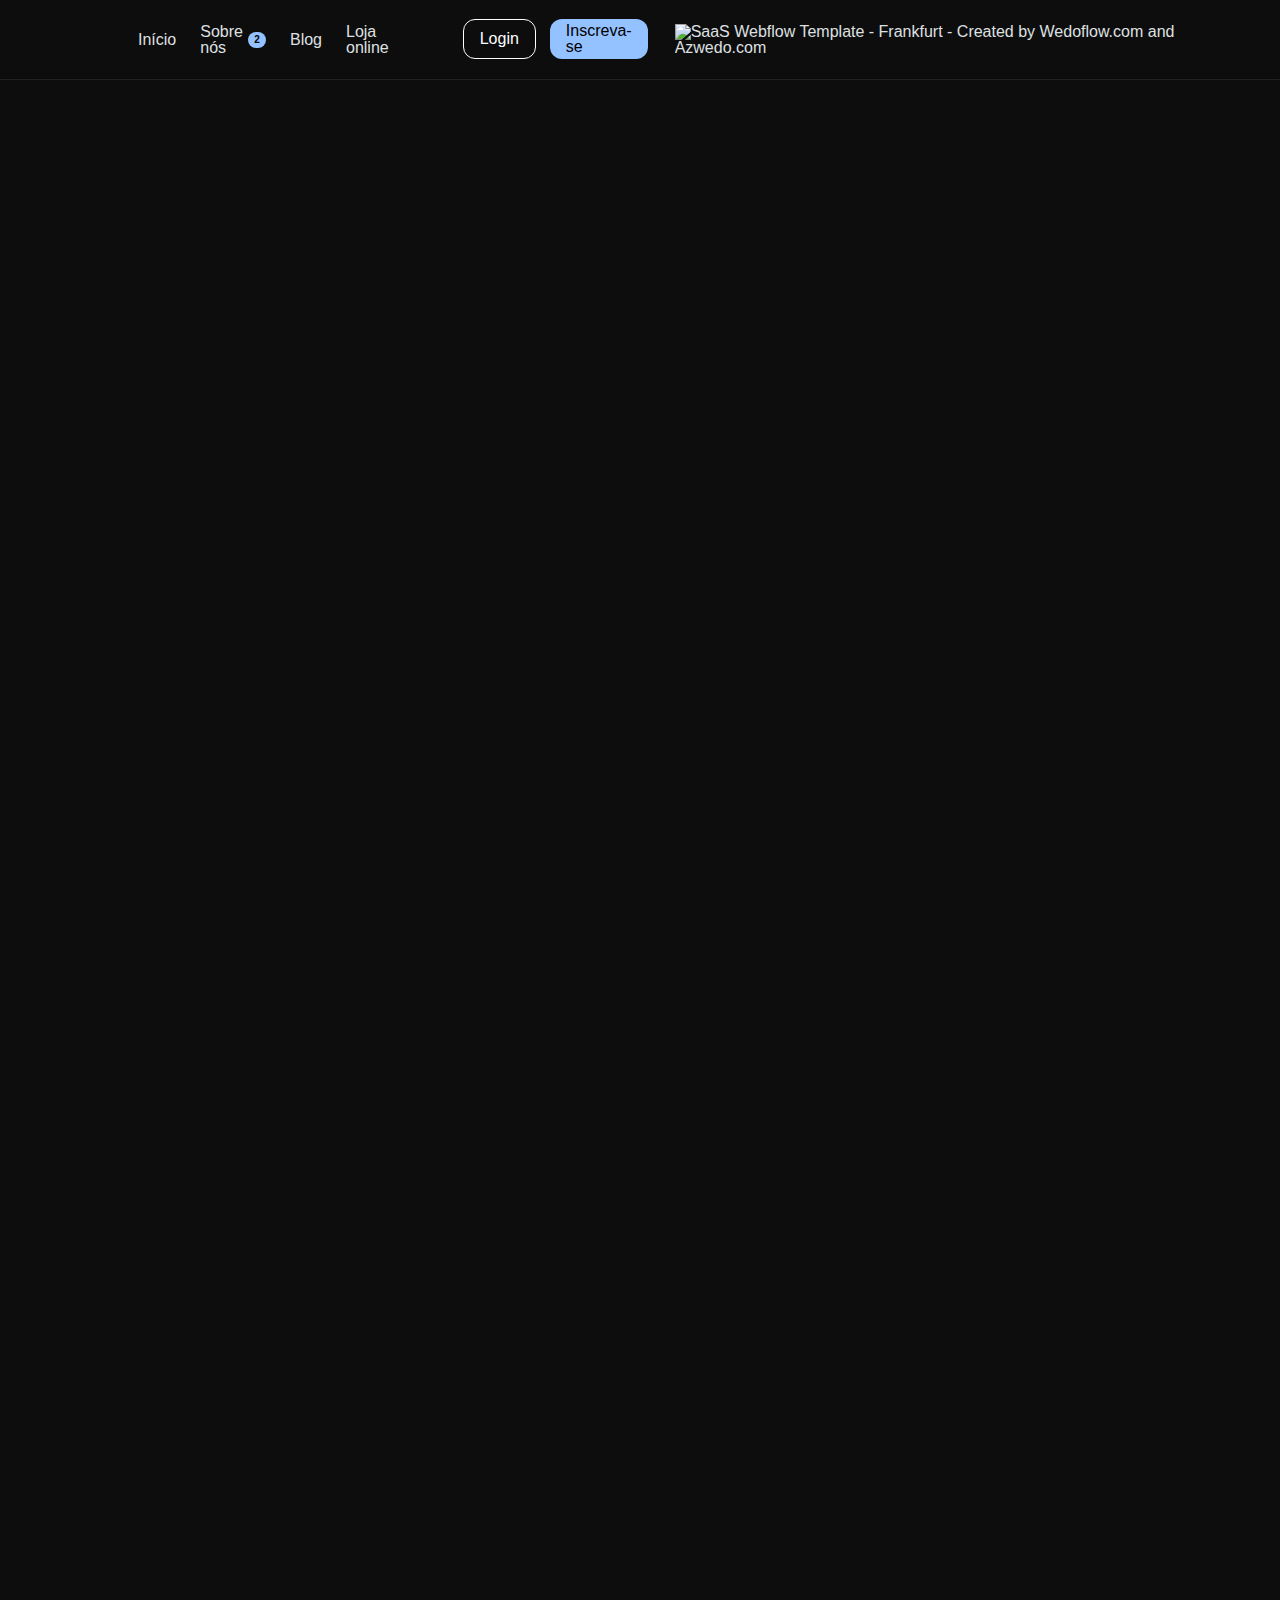
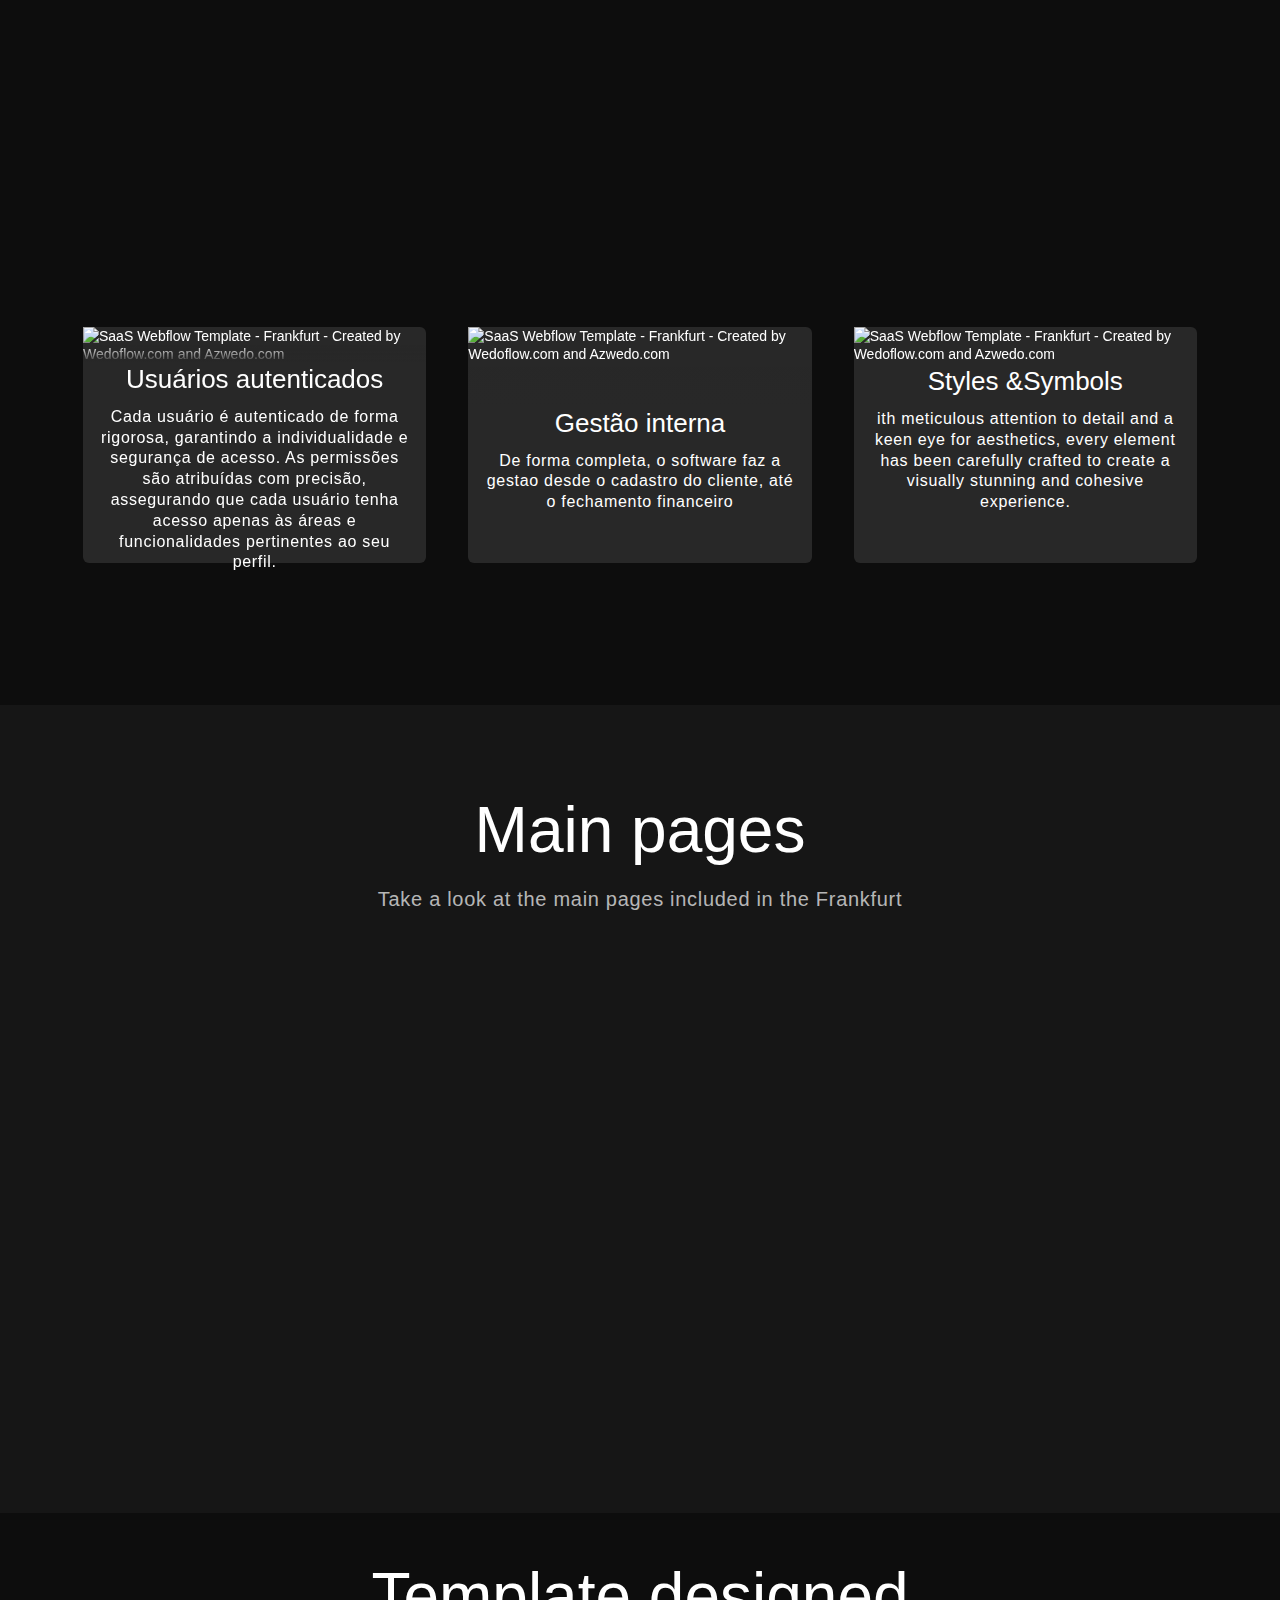
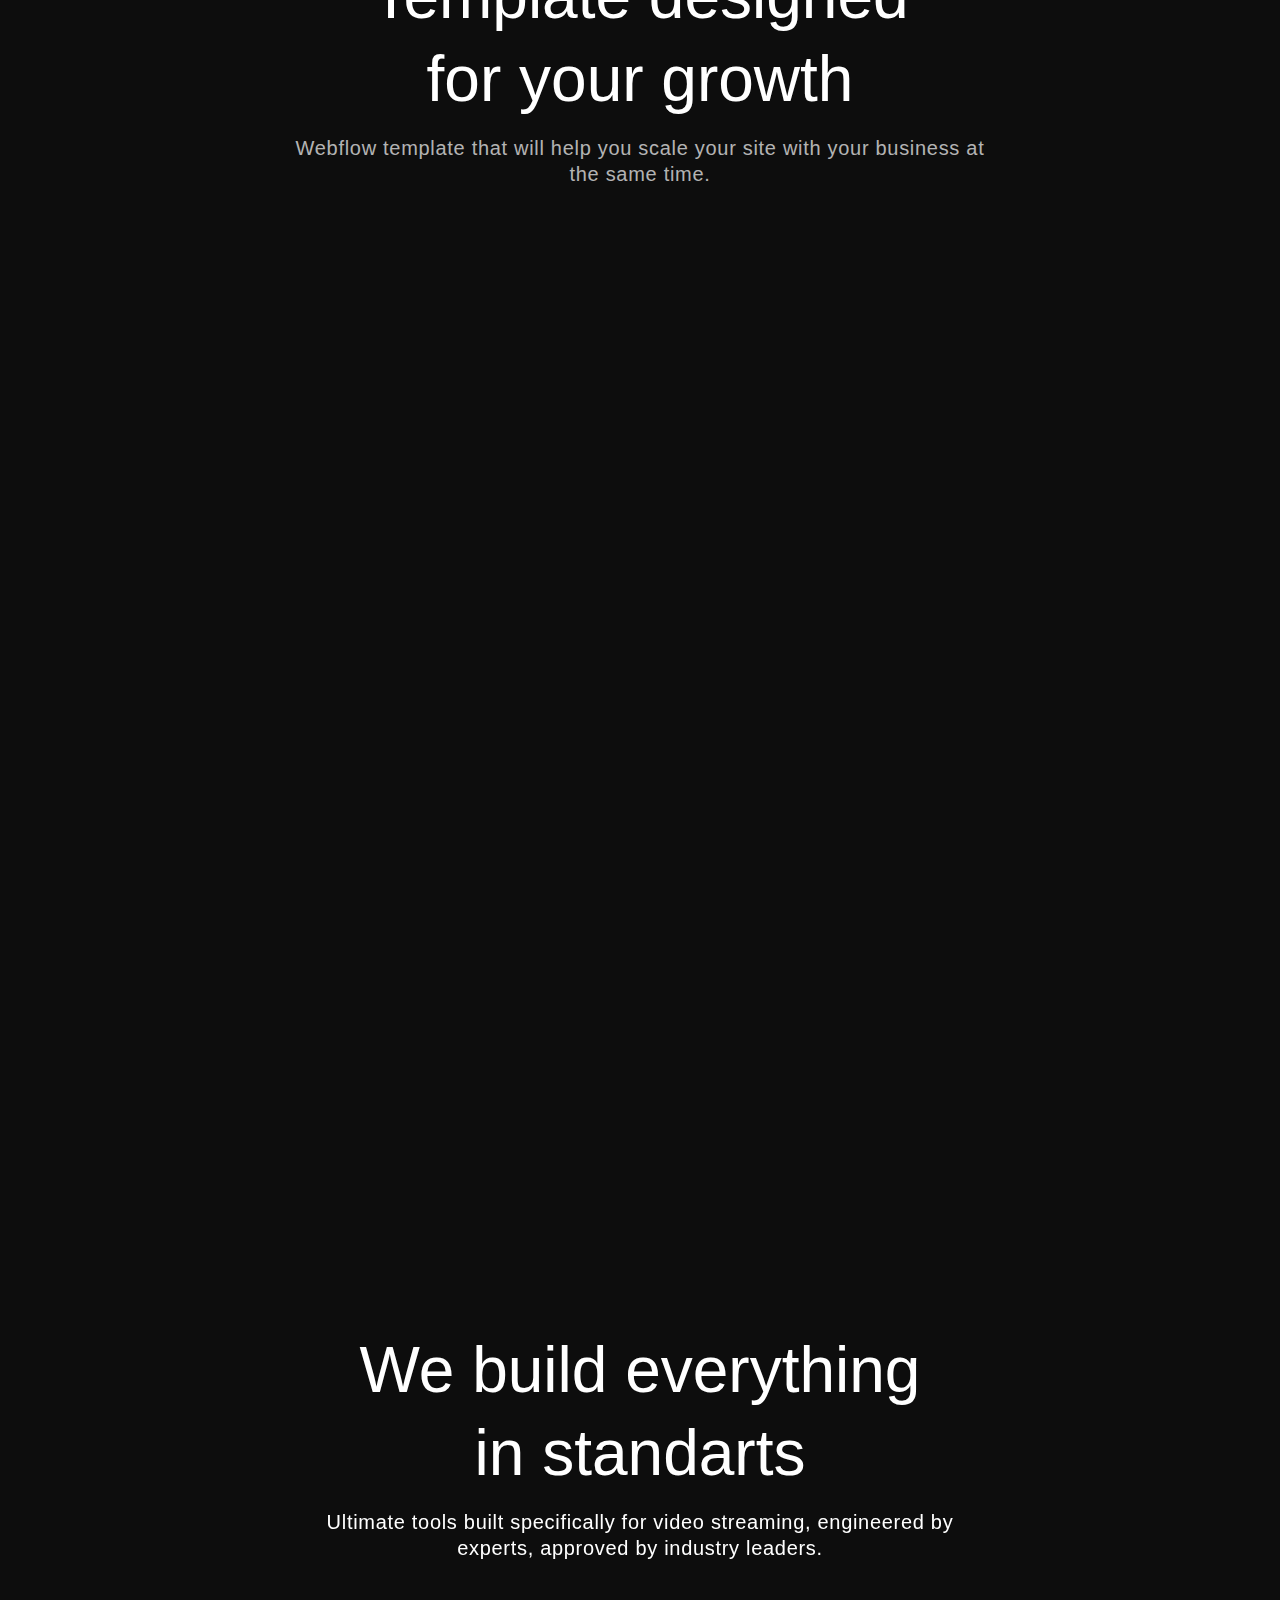
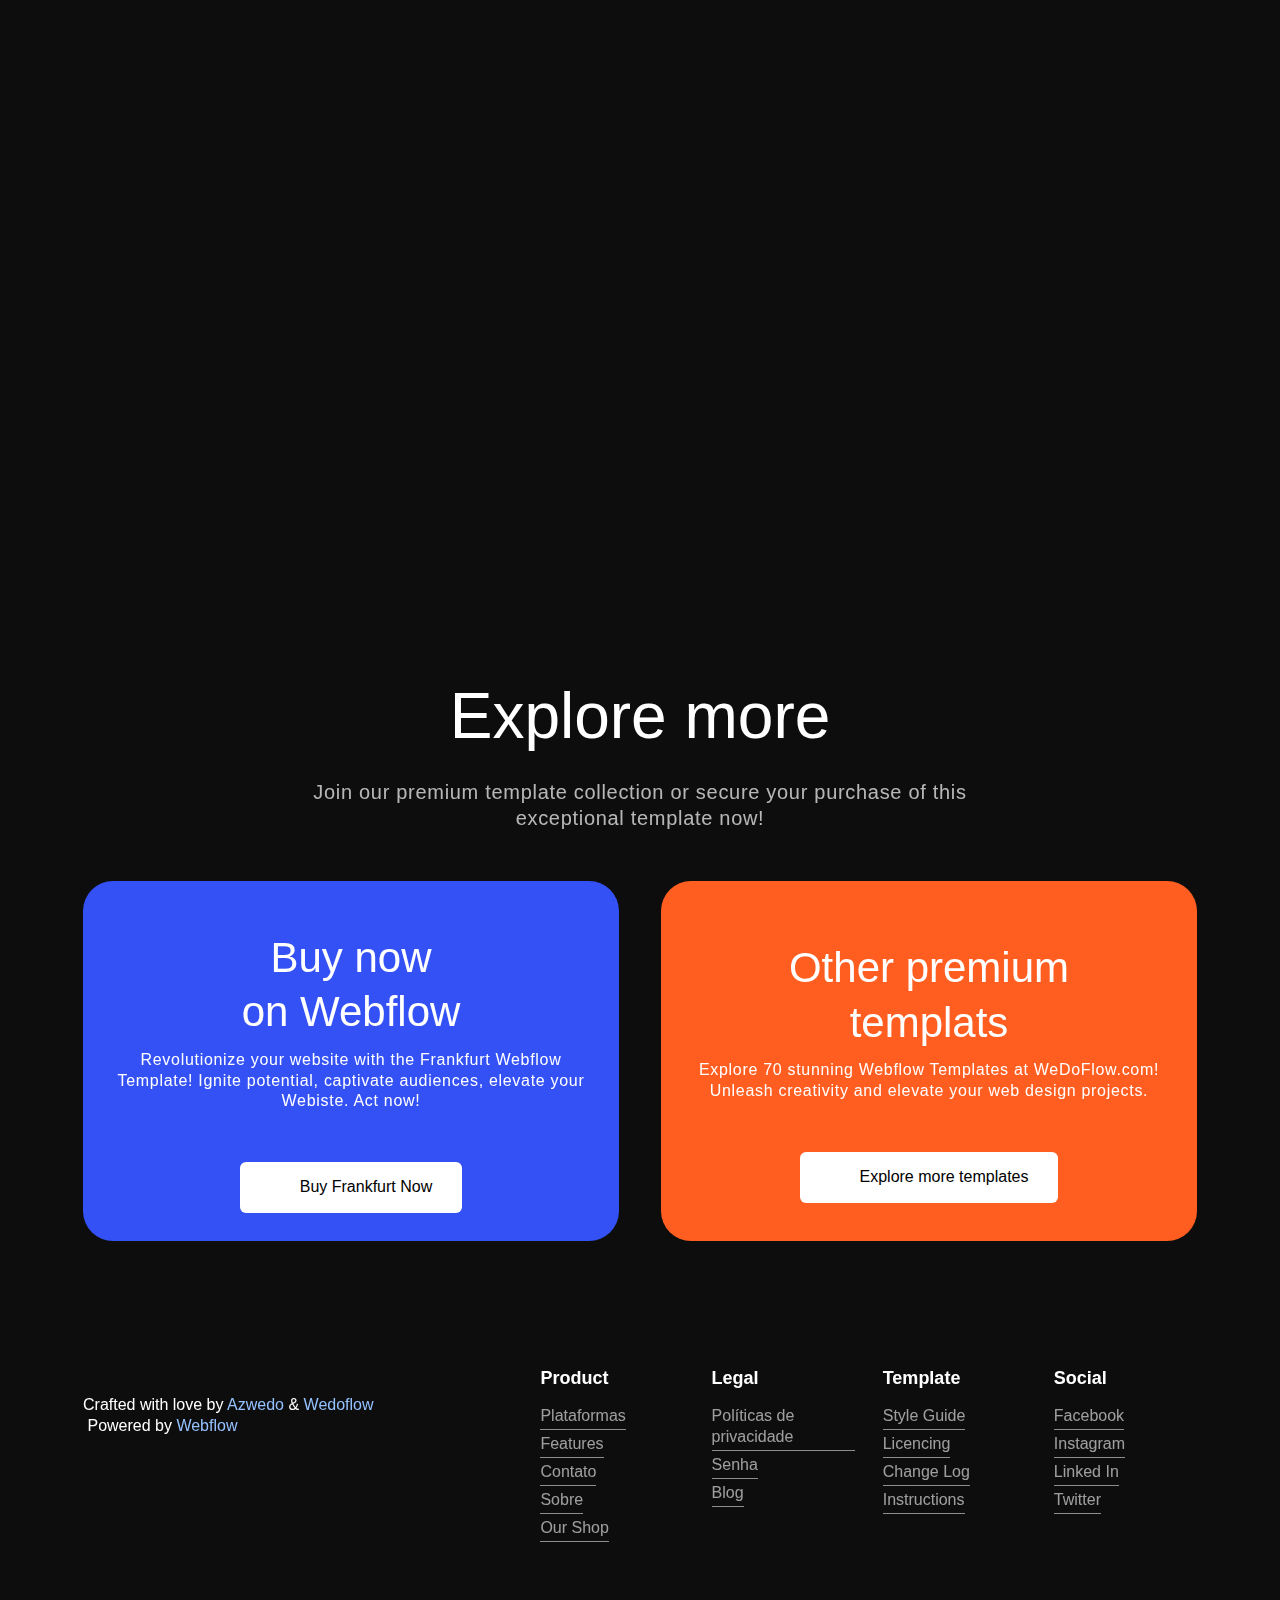
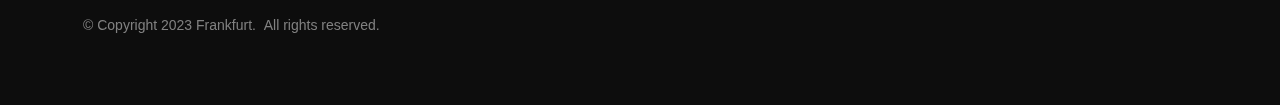
==== commit a8610d00: "salvando" ====
--- a/index.html
+++ b/index.html
@@ -4,7 +4,7 @@
 <html data-wf-domain="az-frankfurt.webflow.io" data-wf-page="64b006590854c35bcda149ce" data-wf-site="64a2d507763883f0f77c7425">
     <head>
         <meta charset="utf-8"/>
-        <title>RAAD Technology</title>
+        <title>PLINT Soft</title>
         <meta content="Frankfurt - Webflow Ecommerce website template" name="description"/>
         <meta content="Frankfurt - Webflow Ecommerce website template" property="og:title"/>
         <meta content="Frankfurt - Webflow Ecommerce website template" property="og:description"/>
@@ -107,7 +107,7 @@
                                             <div class="nav-dropdown-list-content">
                                                 <div class="w-layout-grid nav-dropdown-grid">
                                                     <div class="nav-dropdown-column">
-                                                        <div class="nav-dropdown-heading">Product</div>
+                                                        <div class="nav-dropdown-heading">Produtos</div>
                                                         <ul role="list" class="nav-list">
                                                             <li class="nav-dropdown-item">
                                                                 <a href="/" aria-current="page" class="nav-link-dropdown-item white-nav-link w-inline-block w--current">
@@ -736,8 +736,8 @@
                                 <div class="template-overlay grey-overlay-box"></div>
                             </div>
                             <div class="text-paragraph-holder">
-                                <div class="inside-box-text">25+ Sections</div>
-                                <p class="box-paragraph">With meticulously crafted designs and seamless interactions, navigating through the various sections is a pleasure in itself.</p>
+                                <div class="inside-box-text">Gestão interna</div>
+                                <p class="box-paragraph">De forma completa, o software faz a gestao desde o cadastro do cliente, até o fechamento financeiro</p>
                             </div>
                         </div>
                         <div id="w-node-dc6997b7-24ad-dd58-0ed0-41c4aa93b92a-cda149ce" class="gray-box-holder">
